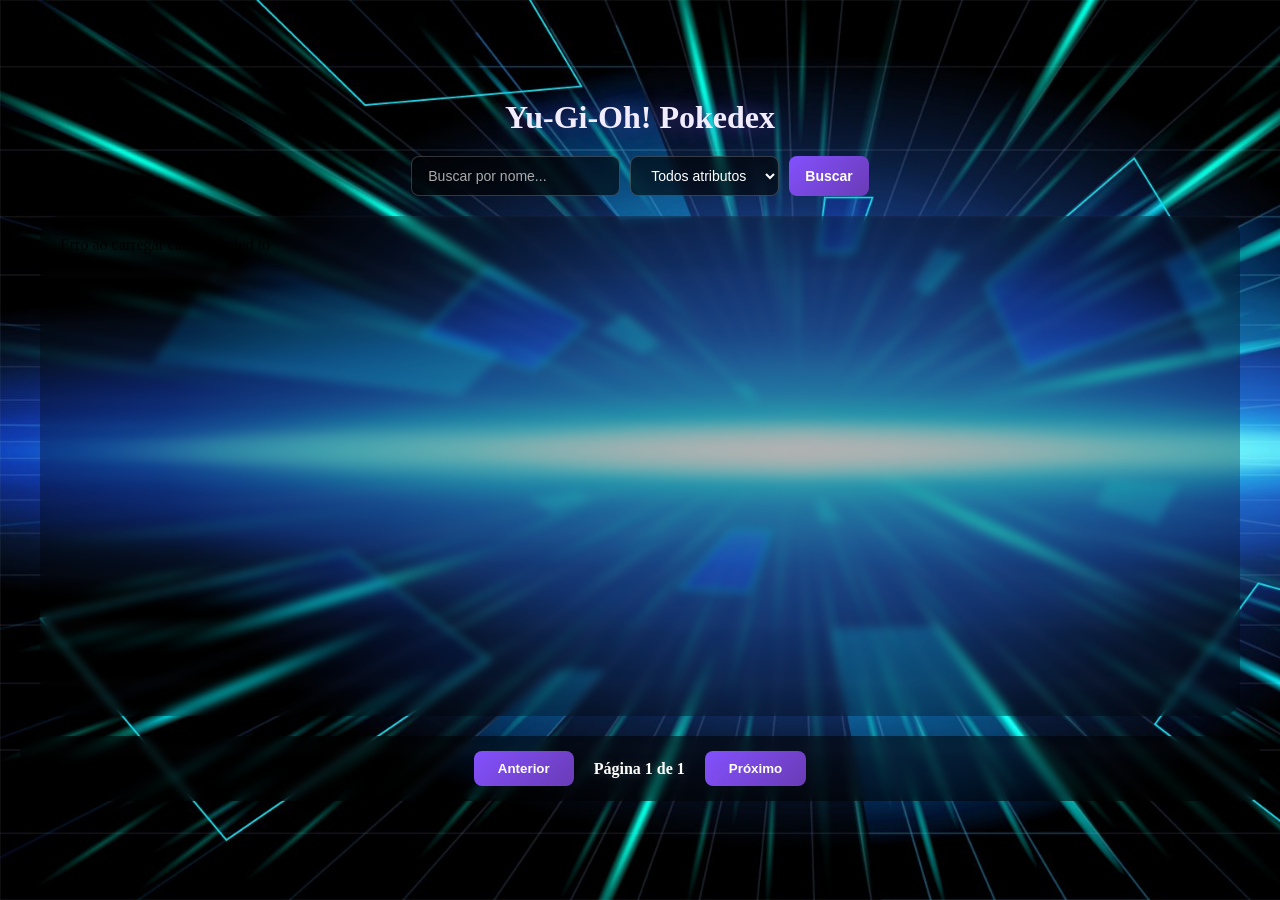
==== index.html @ 0d31d836 "New Project Ideas" ====
<!DOCTYPE html>
<html lang="pt-BR">
<head>
  <meta charset="UTF-8" />
  <meta name="viewport" content="width=device-width, initial-scale=1.0" />
  <title>Yu-Gi-Oh! Pokedex</title>
  
  <!-- CSS -->
  <link rel="stylesheet" href="src/css/reset.css" />
  <link rel="stylesheet" href="src/css/fontes.css" />
  <link rel="stylesheet" href="src/css/estilos.css" />
  <link rel="stylesheet" href="src/css/responsivo.css" />
</head>
<body>
  <header class="cabecalho">
    <h1 class="titulo">Yu-Gi-Oh! Pokedex</h1>
  </header>
  
  <main>
    <!-- Barra de pesquisa -->
    <div id="filtros">
      <input type="text" id="input-nome" placeholder="Buscar por nome..." />
      <select id="filtro-atributo">
        <option value="">Todos atributos</option>
        <option value="DARK">Trevas</option>
        <option value="LIGHT">Luz</option>
        <option value="FIRE">Fogo</option>
        <option value="WATER">Água</option>
        <option value="EARTH">Terra</option>
        <option value="WIND">Vento</option>
        <option value="DIVINE">Divino</option>
      </select>
      <button id="btn-buscar">Buscar</button>
    </div>

    <!-- Container das cartas -->
    <ul class="lista-personagens" id="lista-cartas"></ul>

    <!-- Controles de paginação -->
    <div id="paginacao">
      <button id="btn-anterior">Anterior</button>
      <span id="contador-pagina">Página 1 de 1</span>
      <button id="btn-proximo">Próximo</button>
    </div>
  </main>

  <!-- Script principal - agora na raiz -->
  <script type="module" src="main.js"></script>
</body>
</html>
---- src/css/fontes.css ----
@font-face{
    font-family: 'ygo' ;
    src: url(../fontes/fonte-yu-gi-oh.otf);
}
---- src/css/estilos.css ----
/* ===== RESET E BASE ===== */
* {
  margin: 0;
  padding: 0;
  box-sizing: border-box;
}

body {
  font-family: 'Yugioh', serif;
  background-image: url(../imagens/imagens/fundo-site.jpg);
  background-repeat: no-repeat;
  background-size: cover;
  background-attachment: fixed;
  display: flex;
  justify-content: center;
  flex-direction: column;
  min-height: 100vh;
  gap: 20px;
  padding: 20px;
}

.cabecalho {
  display: flex;
  justify-content: center;
}

.cabecalho .titulo {
  color: #f1ecff;
  font-size: 2rem;
  text-shadow: 0 0 20px rgba(131, 81, 254, 0.5);
}

/* ===== FILTROS ===== */
#filtros {
  display: flex;
  gap: 10px;
  justify-content: center;
  flex-wrap: wrap;
  margin-bottom: 20px;
}

#filtros input,
#filtros select,
#filtros button {
  padding: 10px 16px;
  border-radius: 8px;
  border: 1px solid rgba(255, 255, 255, 0.2);
  background: rgba(0, 0, 0, 0.6);
  color: #fff;
  font-size: 14px;
  backdrop-filter: blur(4px);
  transition: all 0.3s;
}

#filtros input::placeholder {
  color: #aaa;
}

#filtros input:focus,
#filtros select:focus {
  outline: none;
  border-color: #8351fe;
  box-shadow: 0 0 20px rgba(131, 81, 254, 0.3);
}

#filtros button {
  background: linear-gradient(135deg, #8351fe, #6a3bb5);
  border: none;
  cursor: pointer;
  font-weight: bold;
}

#filtros button:hover {
  transform: translateY(-2px);
  box-shadow: 0 5px 20px rgba(131, 81, 254, 0.4);
}

/* ===== LISTA DE CARTAS (GRID) ===== */
.lista-personagens {
  display: grid;
  grid-template-columns: repeat(auto-fill, minmax(200px, 1fr));
  gap: 25px;
  width: 100%;
  max-width: 1200px;
  min-height: 500px;
  padding: 20px;
  list-style: none;
  margin: 0 auto;
  background: rgba(0, 0, 0, 0.3);
  border-radius: 20px;
  backdrop-filter: blur(4px);
}

/* ===== NOVO ESTILO PARA CARTAS (SEM FLIP) ===== */

.cartao {
  width: 100%;
  aspect-ratio: 2 / 3;
  border-radius: 12px;
  overflow: hidden;
  cursor: pointer;
  transition: transform 0.3s ease, box-shadow 0.3s ease;
  position: relative;
  border: 2px solid rgba(255, 215, 0, 0.15);
  box-shadow: 0 8px 25px rgba(0, 0, 0, 0.5);
}

.cartao:hover {
  transform: translateY(-8px) scale(1.02);
  box-shadow: 0 12px 40px rgba(0, 0, 0, 0.7);
  border-color: rgba(255, 215, 0, 0.4);
}

/* Container da carta */
.carta-container {
  width: 100%;
  height: 100%;
  display: flex;
  flex-direction: column;
  background-size: cover;
  background-position: center;
  background-blend-mode: overlay;
  padding: 10px;
  position: relative;
}

/* Wrapper da imagem para centralizar */
.carta-imagem-wrapper {
  flex: 1;
  display: flex;
  align-items: center;
  justify-content: center;
  position: relative;
}

.carta-imagem {
  width: 100%;
  max-height: 100%;
  object-fit: contain;
  filter: drop-shadow(0 4px 12px rgba(0, 0, 0, 0.6));
  transition: transform 0.3s ease;
}

.cartao:hover .carta-imagem {
  transform: scale(1.05);
}

/* Nível (estrelas) – canto superior direito */
.carta-nivel {
  position: absolute;
  top: 5px;
  right: 8px;
  font-size: 14px;
  color: #ffd700;
  text-shadow: 0 0 15px rgba(255, 215, 0, 0.6);
  letter-spacing: 2px;
  background: rgba(0, 0, 0, 0.4);
  padding: 2px 8px;
  border-radius: 12px;
  backdrop-filter: blur(2px);
}

/* ATK/DEF na parte inferior */
.carta-ataque-defesa {
  display: flex;
  justify-content: space-between;
  padding: 6px 12px;
  background: rgba(0, 0, 0, 0.5);
  backdrop-filter: blur(4px);
  border-radius: 6px;
  margin-top: 6px;
  color: #ffd700;
  font-size: 12px;
  font-weight: bold;
  border: 1px solid rgba(255, 215, 0, 0.1);
}

.carta-ataque-defesa span {
  text-shadow: 0 0 10px rgba(255, 215, 0, 0.2);
}

/* ===== FUNDOS POR ATRIBUTO ===== */
.fundo-dark .carta-container {
  background: linear-gradient(145deg, rgba(26, 10, 46, 0.95), rgba(45, 27, 78, 0.95));
}
.fundo-light .carta-container {
  background: linear-gradient(145deg, rgba(245, 230, 211, 0.95), rgba(232, 213, 184, 0.95));
}
.fundo-fire .carta-container {
  background: linear-gradient(145deg, rgba(74, 26, 10, 0.95), rgba(139, 58, 31, 0.95));
}
.fundo-water .carta-container {
  background: linear-gradient(145deg, rgba(10, 26, 58, 0.95), rgba(26, 74, 122, 0.95));
}
.fundo-earth .carta-container {
  background: linear-gradient(145deg, rgba(42, 26, 10, 0.95), rgba(74, 58, 26, 0.95));
}
.fundo-wind .carta-container {
  background: linear-gradient(145deg, rgba(10, 42, 42, 0.95), rgba(26, 90, 90, 0.95));
}
.fundo-divine .carta-container {
  background: linear-gradient(145deg, rgba(58, 42, 10, 0.95), rgba(106, 90, 42, 0.95));
}
.fundo-padrao .carta-container {
  background: linear-gradient(145deg, rgba(26, 26, 46, 0.95), rgba(45, 45, 68, 0.95));
}

/* VERSO */
.flip-card-back {
  background: #1a0e0a;
  transform: rotateY(180deg);
  justify-content: center;
  align-items: center;
  padding: 15px;
  border-color: rgba(255, 215, 0, 0.4);
}

.verso-imagem {
  width: 100%;
  height: 100%;
  object-fit: cover;
  border-radius: 8px;
  border: 2px solid #c08057;
}

/* ===== CONTEÚDO DA CARTA (FRENTE) ===== */
.flip-card-front .nome {
  font-size: 11px;
  padding: 4px 6px;
  text-align: center;
  text-transform: uppercase;
  background: rgba(0, 0, 0, 0.6);
  color: #ffd700;
  border-radius: 4px;
  margin: 0;
  font-weight: bold;
  letter-spacing: 0.5px;
  text-shadow: 0 0 10px rgba(255, 215, 0, 0.3);
  border: 1px solid rgba(255, 215, 0, 0.2);
  white-space: nowrap;
  overflow: hidden;
  text-overflow: ellipsis;
}

.flip-card-front .nivel-carta {
  display: flex;
  justify-content: flex-end;
  gap: 2px;
  margin-right: 5px;
}

.flip-card-front .estrela {
  color: #ffd700;
  font-size: 12px;
  text-shadow: 0 0 10px rgba(255, 215, 0, 0.5);
}

.flip-card-front .imagem-carta {
  width: 100%;
  max-height: 140px;
  object-fit: contain;
  align-self: center;
  filter: drop-shadow(0 4px 8px rgba(0,0,0,0.6));
  transition: transform 0.3s;
}

.cartao:hover .imagem-carta {
  transform: scale(1.03);
}

.flip-card-front .informacoes {
  background: rgba(0, 0, 0, 0.7);
  border-radius: 6px;
  padding: 6px 8px;
  flex: 1;
  display: flex;
  flex-direction: column;
  gap: 2px;
  border: 1px solid rgba(255, 215, 0, 0.1);
}

.flip-card-front .descricao {
  font-size: 10px;
  color: #ddd;
  line-height: 1.3;
  max-height: 45px;
  overflow-y: auto;
  margin: 0;
  flex: 1;
}

.flip-card-front .descricao::-webkit-scrollbar {
  width: 3px;
}
.flip-card-front .descricao::-webkit-scrollbar-thumb {
  background: #ffd700;
  border-radius: 10px;
}

.flip-card-front .informacoes-ataque {
  display: flex;
  justify-content: flex-end;
  gap: 8px;
  font-size: 10px;
  color: #ffd700;
  border-top: 1px solid rgba(255, 215, 0, 0.2);
  padding-top: 4px;
}

.flip-card-front .informacoes-ataque span {
  font-weight: bold;
}

/* ===== PAGINAÇÃO ===== */
#paginacao {
  display: flex;
  justify-content: center;
  align-items: center;
  gap: 20px;
  margin-top: 20px;
  padding: 15px;
  background: rgba(0, 0, 0, 0.5);
  border-radius: 12px;
  backdrop-filter: blur(4px);
}

#paginacao button {
  padding: 10px 24px;
  background: linear-gradient(135deg, #8351fe, #6a3bb5);
  color: white;
  border: none;
  border-radius: 8px;
  cursor: pointer;
  font-weight: bold;
  transition: all 0.3s;
}

#paginacao button:hover {
  transform: translateY(-2px);
  box-shadow: 0 5px 20px rgba(131, 81, 254, 0.4);
}

#paginacao button:disabled {
  opacity: 0.4;
  cursor: not-allowed;
  transform: none;
}

#contador-pagina {
  color: #fff;
  font-size: 16px;
  font-weight: bold;
  text-shadow: 0 0 10px rgba(255, 255, 255, 0.2);
}

/* ===== MODAL ===== */
.modal-overlay {
  position: fixed;
  top: 0;
  left: 0;
  width: 100%;
  height: 100%;
  background: rgba(0, 0, 0, 0.85);
  display: none;
  justify-content: center;
  align-items: center;
  z-index: 1000;
  backdrop-filter: blur(10px);
  animation: fadeIn 0.3s ease;
}

@keyframes fadeIn {
  from { opacity: 0; }
  to { opacity: 1; }
}

.modal-container {
  background: linear-gradient(145deg, #1a1a2e, #16213e);
  border-radius: 20px;
  max-width: 800px;
  width: 92%;
  max-height: 90vh;
  overflow-y: auto;
  padding: 30px;
  position: relative;
  border: 2px solid rgba(255, 215, 0, 0.3);
  box-shadow: 0 20px 60px rgba(0, 0, 0, 0.9);
  animation: slideUp 0.4s ease;
  --modal-cor: #2d2d2d;
}

@keyframes slideUp {
  from {
    opacity: 0;
    transform: translateY(50px) scale(0.95);
  }
  to {
    opacity: 1;
    transform: translateY(0) scale(1);
  }
}

.modal-fechar {
  position: absolute;
  top: 15px;
  right: 20px;
  background: rgba(255, 255, 255, 0.1);
  border: none;
  color: white;
  font-size: 28px;
  cursor: pointer;
  width: 40px;
  height: 40px;
  border-radius: 50%;
  transition: all 0.3s;
  z-index: 10;
  display: flex;
  align-items: center;
  justify-content: center;
}

.modal-fechar:hover {
  background: rgba(255, 0, 0, 0.3);
  transform: rotate(90deg);
}

.modal-conteudo {
  display: flex;
  gap: 30px;
  align-items: flex-start;
}

.modal-imagem-container {
  flex: 0 0 280px;
  border-radius: 15px;
  overflow: hidden;
  border: 3px solid rgba(255, 215, 0, 0.3);
  background: var(--modal-cor);
  box-shadow: 0 10px 30px rgba(0, 0, 0, 0.5);
}

.modal-imagem {
  width: 100%;
  height: auto;
  display: block;
  transition: transform 0.3s;
}

.modal-imagem:hover {
  transform: scale(1.05);
}

.modal-info {
  flex: 1;
  color: #e0e0e0;
}

.modal-nome {
  font-size: 28px;
  font-weight: bold;
  color: #ffd700;
  margin: 0 0 15px 0;
  text-shadow: 0 0 20px rgba(255, 215, 0, 0.2);
}

.modal-detalhes {
  display: grid;
  grid-template-columns: 1fr 1fr;
  gap: 8px 20px;
  background: rgba(255, 255, 255, 0.05);
  padding: 15px;
  border-radius: 10px;
  margin-bottom: 15px;
}

.modal-detalhes p {
  margin: 5px 0;
  font-size: 14px;
}

.modal-detalhes strong {
  color: #aaa;
  font-weight: 600;
}

.modal-detalhes span {
  color: #fff;
  font-weight: 500;
}

.modal-descricao {
  background: rgba(255, 255, 255, 0.03);
  padding: 15px;
  border-radius: 10px;
  margin-bottom: 15px;
  border-left: 3px solid #ffd700;
}

.modal-descricao h3 {
  color: #ffd700;
  margin: 0 0 8px 0;
  font-size: 16px;
}

.modal-texto-descricao {
  color: #ccc;
  line-height: 1.6;
  font-size: 14px;
  margin: 0;
}

.modal-acoes {
  display: flex;
  gap: 10px;
  flex-wrap: wrap;
}

.modal-acoes button {
  padding: 10px 20px;
  border: none;
  border-radius: 8px;
  cursor: pointer;
  font-size: 14px;
  font-weight: 600;
  transition: all 0.3s;
  flex: 1;
  min-width: 120px;
}

.modal-favoritar {
  background: linear-gradient(135deg, #ff6b6b, #ee5a24);
  color: white;
}

.modal-favoritar:hover {
  transform: translateY(-2px);
  box-shadow: 0 5px 20px rgba(238, 90, 36, 0.4);
}

.modal-adicionar-deck {
  background: linear-gradient(135deg, #6c5ce7, #341f97);
  color: white;
}

.modal-adicionar-deck:hover {
  transform: translateY(-2px);
  box-shadow: 0 5px 20px rgba(108, 92, 231, 0.4);
}

/* ===== SCROLLBAR ===== */
::-webkit-scrollbar {
  width: 8px;
}

::-webkit-scrollbar-track {
  background: rgba(255, 255, 255, 0.05);
  border-radius: 10px;
}

::-webkit-scrollbar-thumb {
  background: #c08057;
  border-radius: 10px;
}

::-webkit-scrollbar-thumb:hover {
  background: #a06740;
}

/* ===== RESPONSIVIDADE ===== */
@media (max-width: 768px) {
  .lista-personagens {
    grid-template-columns: repeat(auto-fill, minmax(150px, 1fr));
    gap: 15px;
    padding: 10px;
  }

  .flip-card-front .nome {
    font-size: 10px;
  }

  .flip-card-front .imagem-carta {
    max-height: 100px;
  }

  .flip-card-front .descricao {
    font-size: 9px;
    max-height: 35px;
  }

  .modal-conteudo {
    flex-direction: column;
    align-items: center;
  }

  .modal-imagem-container {
    flex: 0 0 auto;
    max-width: 200px;
  }

  .modal-nome {
    font-size: 22px;
    text-align: center;
  }

  .modal-detalhes {
    grid-template-columns: 1fr;
  }

  .modal-acoes {
    flex-direction: column;
  }

  #filtros {
    gap: 5px;
  }

  #filtros input,
  #filtros select,
  #filtros button {
    font-size: 12px;
    padding: 8px 12px;
  }
}

@media (max-width: 480px) {
  .lista-personagens {
    grid-template-columns: repeat(auto-fill, minmax(120px, 1fr));
    gap: 10px;
  }

  .flip-card-front .nome {
    font-size: 8px;
  }

  .flip-card-front .imagem-carta {
    max-height: 70px;
  }

  .flip-card-front .descricao {
    font-size: 8px;
    max-height: 30px;
  }

  .flip-card-front .informacoes-ataque {
    font-size: 8px;
  }

  .modal-container {
    padding: 15px;
  }
}
---- src/css/responsivo.css ----
@media(max-width: 768px) {
    body{
      background-position: center;
      padding: 0 15px;
    }

    .slider{
        gap: 10px;
    }
    
    }

    @media(max-width: 496px) {
        .lista-personagens {
            width: 250px;
        }

        .imagem-carta {
         width: 100px;
        }

        .slider {
            position: relative;
        }

        .btn-seta {
          position: absolute;
          bottom: -13%;
        }

        #btn-avancar {
            right: 20%;
        }

        #btn-voltar {
            left: 20%;
        }

        @media(max-width: 768px) {
            body{
             justify-content: start;
             padding-top: 10px;
             gap: 10px;
            }
    }

    .cabecalho {
        font-size: 12px;
    }

}
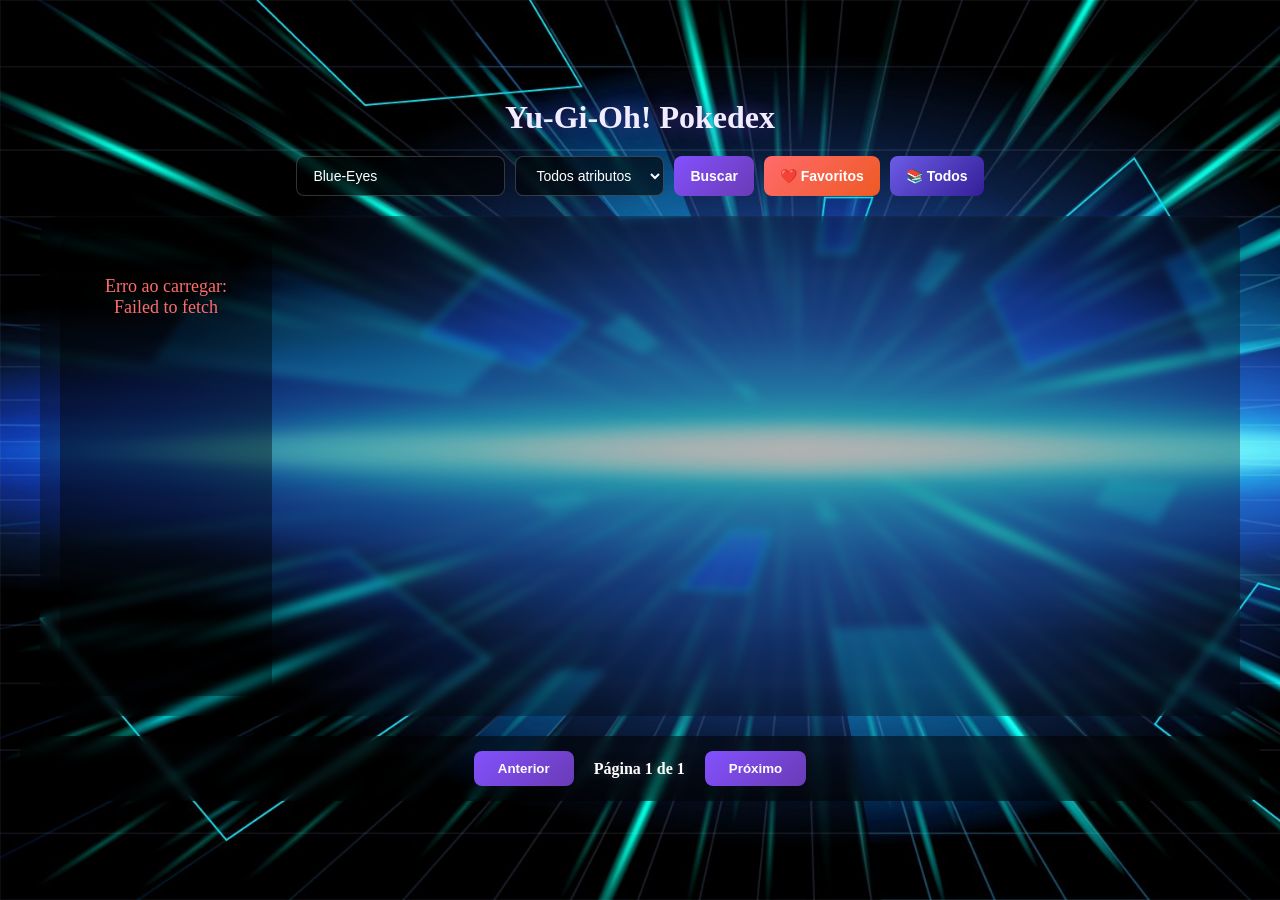
==== commit aa294078: "API fixes" ====
--- a/index.html
+++ b/index.html
@@ -31,6 +31,8 @@
         <option value="DIVINE">Divino</option>
       </select>
       <button id="btn-buscar">Buscar</button>
+      <button id="btn-favoritos">❤️ Favoritos</button>
+      <button id="btn-todos">📚 Todos</button>
     </div>
 
     <!-- Container das cartas -->
@@ -44,7 +46,7 @@
     </div>
   </main>
 
-  <!-- Script principal - agora na raiz -->
+  <!-- Script principal -->
   <script type="module" src="main.js"></script>
 </body>
 </html>
--- a/src/css/estilos.css
+++ b/src/css/estilos.css
@@ -648,4 +648,93 @@
   .modal-container {
     padding: 15px;
   }
+}
+/* Ícone de coração na carta */
+.carta-favorito-icone {
+  position: absolute;
+  top: 8px;
+  left: 8px;
+  font-size: 20px;
+  z-index: 2;
+  text-shadow: 0 0 15px rgba(255, 0, 0, 0.6);
+  filter: drop-shadow(0 2px 4px rgba(0,0,0,0.5));
+  animation: pulse 1.5s infinite;
+}
+
+@keyframes pulse {
+  0%, 100% { transform: scale(1); }
+  50% { transform: scale(1.1); }
+}
+
+/* Botões de favoritos/todos */
+#btn-favoritos {
+  background: linear-gradient(135deg, #ff6b6b, #ee5a24) !important;
+}
+#btn-favoritos:hover {
+  box-shadow: 0 5px 20px rgba(238, 90, 36, 0.5) !important;
+}
+#btn-todos {
+  background: linear-gradient(135deg, #6c5ce7, #341f97) !important;
+}
+#btn-todos:hover {
+  box-shadow: 0 5px 20px rgba(108, 92, 231, 0.5) !important;
+}
+
+/* Mensagem sem resultados */
+.sem-resultados {
+  color: #fff;
+  font-size: 18px;
+  text-align: center;
+  padding: 40px;
+  width: 100%;
+  background: rgba(0,0,0,0.4);
+  border-radius: 12px;
+}
+
+/* Estilo para carregamento */
+.carregando {
+  color: #fff;
+  font-size: 18px;
+  text-align: center;
+  padding: 40px;
+  width: 100%;
+  background: rgba(0,0,0,0.4);
+  border-radius: 12px;
+  animation: pulsar 1s infinite alternate;
+}
+
+@keyframes pulsar {
+  0% { opacity: 0.6; }
+  100% { opacity: 1; }
+}
+
+/* Loading */
+.loading {
+  color: #fff;
+  font-size: 20px;
+  text-align: center;
+  padding: 40px;
+  width: 100%;
+  background: rgba(0,0,0,0.5);
+  border-radius: 12px;
+  animation: pulse 1.5s infinite;
+}
+
+@keyframes pulse {
+  0%, 100% { opacity: 1; }
+  50% { opacity: 0.5; }
+}
+
+/* Mensagens */
+.sem-resultados, .erro {
+  color: #fff;
+  font-size: 18px;
+  text-align: center;
+  padding: 40px;
+  width: 100%;
+  background: rgba(0,0,0,0.4);
+  border-radius: 12px;
+}
+.erro {
+  color: #ff6b6b;
 }
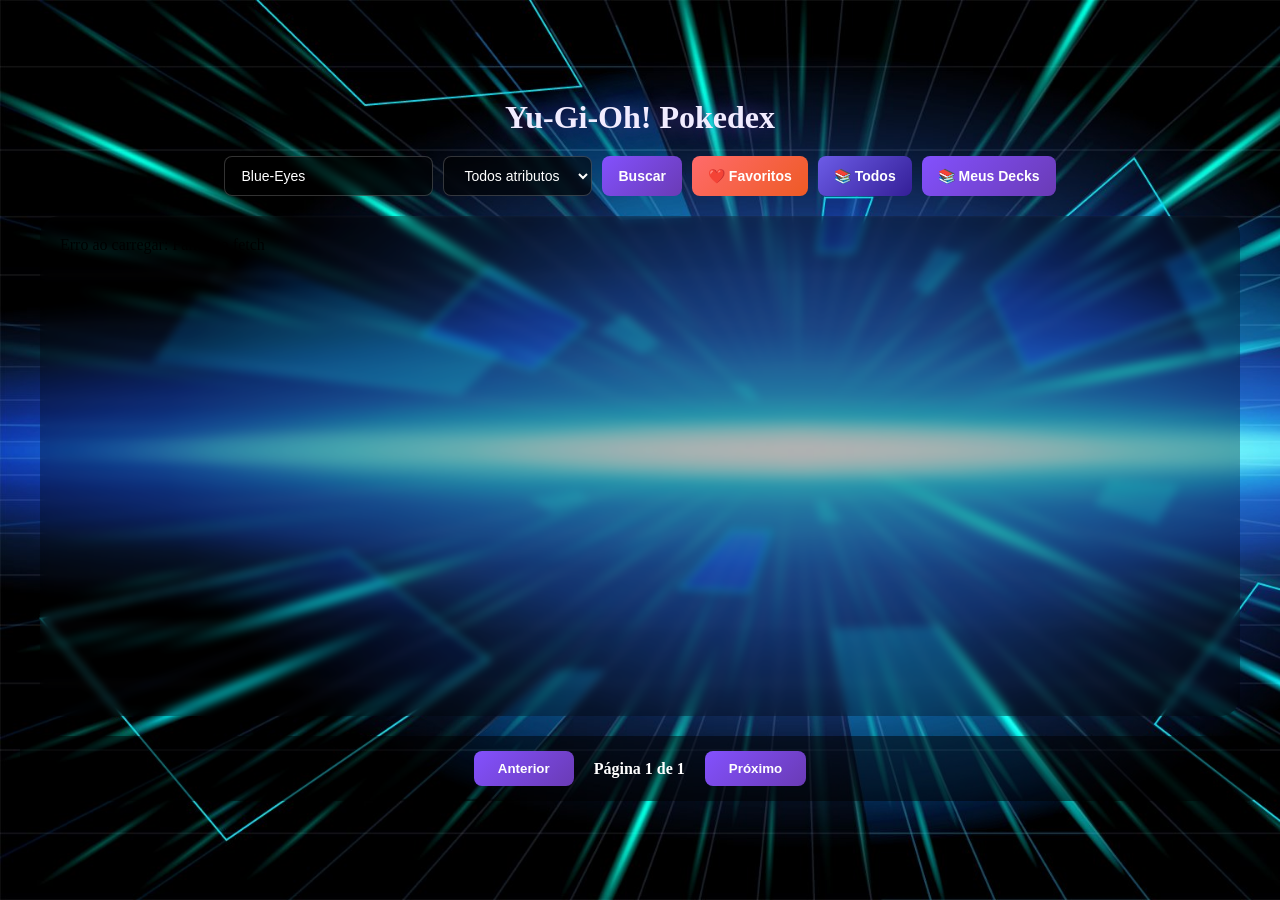
==== commit 63ed5f13: "Deck List WIP" ====
--- a/index.html
+++ b/index.html
@@ -33,6 +33,7 @@
       <button id="btn-buscar">Buscar</button>
       <button id="btn-favoritos">❤️ Favoritos</button>
       <button id="btn-todos">📚 Todos</button>
+      <button id="btn-decks">📚 Meus Decks</button>
     </div>
 
     <!-- Container das cartas -->
--- a/src/css/estilos.css
+++ b/src/css/estilos.css
@@ -23,11 +23,10 @@
   display: flex;
   justify-content: center;
 }
-
 .cabecalho .titulo {
   color: #f1ecff;
   font-size: 2rem;
-  text-shadow: 0 0 20px rgba(131, 81, 254, 0.5);
+  text-shadow: 0 0 20px rgba(131,81,254,0.5);
 }
 
 /* ===== FILTROS ===== */
@@ -38,44 +37,29 @@
   flex-wrap: wrap;
   margin-bottom: 20px;
 }
-
 #filtros input,
 #filtros select,
 #filtros button {
   padding: 10px 16px;
   border-radius: 8px;
-  border: 1px solid rgba(255, 255, 255, 0.2);
-  background: rgba(0, 0, 0, 0.6);
+  border: 1px solid rgba(255,255,255,0.2);
+  background: rgba(0,0,0,0.6);
   color: #fff;
   font-size: 14px;
   backdrop-filter: blur(4px);
-  transition: all 0.3s;
-}
-
-#filtros input::placeholder {
-  color: #aaa;
-}
-
-#filtros input:focus,
-#filtros select:focus {
-  outline: none;
-  border-color: #8351fe;
-  box-shadow: 0 0 20px rgba(131, 81, 254, 0.3);
-}
-
+}
 #filtros button {
   background: linear-gradient(135deg, #8351fe, #6a3bb5);
   border: none;
   cursor: pointer;
   font-weight: bold;
 }
-
 #filtros button:hover {
   transform: translateY(-2px);
-  box-shadow: 0 5px 20px rgba(131, 81, 254, 0.4);
-}
-
-/* ===== LISTA DE CARTAS (GRID) ===== */
+  box-shadow: 0 5px 20px rgba(131,81,254,0.4);
+}
+
+/* ===== LISTA PRINCIPAL (GRID) ===== */
 .lista-personagens {
   display: grid;
   grid-template-columns: repeat(auto-fill, minmax(200px, 1fr));
@@ -86,13 +70,12 @@
   padding: 20px;
   list-style: none;
   margin: 0 auto;
-  background: rgba(0, 0, 0, 0.3);
+  background: rgba(0,0,0,0.3);
   border-radius: 20px;
   backdrop-filter: blur(4px);
 }
 
-/* ===== NOVO ESTILO PARA CARTAS (SEM FLIP) ===== */
-
+/* ===== CADA CARTA ===== */
 .cartao {
   width: 100%;
   aspect-ratio: 2 / 3;
@@ -101,17 +84,15 @@
   cursor: pointer;
   transition: transform 0.3s ease, box-shadow 0.3s ease;
   position: relative;
-  border: 2px solid rgba(255, 215, 0, 0.15);
-  box-shadow: 0 8px 25px rgba(0, 0, 0, 0.5);
-}
-
+  border: 2px solid rgba(255,215,0,0.15);
+  box-shadow: 0 8px 25px rgba(0,0,0,0.5);
+}
 .cartao:hover {
   transform: translateY(-8px) scale(1.02);
-  box-shadow: 0 12px 40px rgba(0, 0, 0, 0.7);
-  border-color: rgba(255, 215, 0, 0.4);
-}
-
-/* Container da carta */
+  box-shadow: 0 12px 40px rgba(0,0,0,0.7);
+  border-color: rgba(255,215,0,0.4);
+}
+
 .carta-container {
   width: 100%;
   height: 100%;
@@ -124,7 +105,6 @@
   position: relative;
 }
 
-/* Wrapper da imagem para centralizar */
 .carta-imagem-wrapper {
   flex: 1;
   display: flex;
@@ -137,179 +117,60 @@
   width: 100%;
   max-height: 100%;
   object-fit: contain;
-  filter: drop-shadow(0 4px 12px rgba(0, 0, 0, 0.6));
+  filter: drop-shadow(0 4px 12px rgba(0,0,0,0.6));
   transition: transform 0.3s ease;
 }
-
 .cartao:hover .carta-imagem {
   transform: scale(1.05);
 }
 
-/* Nível (estrelas) – canto superior direito */
 .carta-nivel {
   position: absolute;
   top: 5px;
   right: 8px;
   font-size: 14px;
   color: #ffd700;
-  text-shadow: 0 0 15px rgba(255, 215, 0, 0.6);
-  letter-spacing: 2px;
-  background: rgba(0, 0, 0, 0.4);
+  text-shadow: 0 0 15px rgba(255,215,0,0.6);
+  background: rgba(0,0,0,0.4);
   padding: 2px 8px;
   border-radius: 12px;
-  backdrop-filter: blur(2px);
-}
-
-/* ATK/DEF na parte inferior */
+}
+
 .carta-ataque-defesa {
   display: flex;
   justify-content: space-between;
   padding: 6px 12px;
-  background: rgba(0, 0, 0, 0.5);
+  background: rgba(0,0,0,0.5);
   backdrop-filter: blur(4px);
   border-radius: 6px;
   margin-top: 6px;
   color: #ffd700;
   font-size: 12px;
   font-weight: bold;
-  border: 1px solid rgba(255, 215, 0, 0.1);
-}
-
-.carta-ataque-defesa span {
-  text-shadow: 0 0 10px rgba(255, 215, 0, 0.2);
+  border: 1px solid rgba(255,215,0,0.1);
 }
 
 /* ===== FUNDOS POR ATRIBUTO ===== */
-.fundo-dark .carta-container {
-  background: linear-gradient(145deg, rgba(26, 10, 46, 0.95), rgba(45, 27, 78, 0.95));
-}
-.fundo-light .carta-container {
-  background: linear-gradient(145deg, rgba(245, 230, 211, 0.95), rgba(232, 213, 184, 0.95));
-}
-.fundo-fire .carta-container {
-  background: linear-gradient(145deg, rgba(74, 26, 10, 0.95), rgba(139, 58, 31, 0.95));
-}
-.fundo-water .carta-container {
-  background: linear-gradient(145deg, rgba(10, 26, 58, 0.95), rgba(26, 74, 122, 0.95));
-}
-.fundo-earth .carta-container {
-  background: linear-gradient(145deg, rgba(42, 26, 10, 0.95), rgba(74, 58, 26, 0.95));
-}
-.fundo-wind .carta-container {
-  background: linear-gradient(145deg, rgba(10, 42, 42, 0.95), rgba(26, 90, 90, 0.95));
-}
-.fundo-divine .carta-container {
-  background: linear-gradient(145deg, rgba(58, 42, 10, 0.95), rgba(106, 90, 42, 0.95));
-}
-.fundo-padrao .carta-container {
-  background: linear-gradient(145deg, rgba(26, 26, 46, 0.95), rgba(45, 45, 68, 0.95));
-}
-
-/* VERSO */
-.flip-card-back {
-  background: #1a0e0a;
-  transform: rotateY(180deg);
-  justify-content: center;
-  align-items: center;
-  padding: 15px;
-  border-color: rgba(255, 215, 0, 0.4);
-}
-
-.verso-imagem {
-  width: 100%;
-  height: 100%;
-  object-fit: cover;
-  border-radius: 8px;
-  border: 2px solid #c08057;
-}
-
-/* ===== CONTEÚDO DA CARTA (FRENTE) ===== */
-.flip-card-front .nome {
-  font-size: 11px;
-  padding: 4px 6px;
-  text-align: center;
-  text-transform: uppercase;
-  background: rgba(0, 0, 0, 0.6);
-  color: #ffd700;
-  border-radius: 4px;
-  margin: 0;
-  font-weight: bold;
-  letter-spacing: 0.5px;
-  text-shadow: 0 0 10px rgba(255, 215, 0, 0.3);
-  border: 1px solid rgba(255, 215, 0, 0.2);
-  white-space: nowrap;
-  overflow: hidden;
-  text-overflow: ellipsis;
-}
-
-.flip-card-front .nivel-carta {
-  display: flex;
-  justify-content: flex-end;
-  gap: 2px;
-  margin-right: 5px;
-}
-
-.flip-card-front .estrela {
-  color: #ffd700;
-  font-size: 12px;
-  text-shadow: 0 0 10px rgba(255, 215, 0, 0.5);
-}
-
-.flip-card-front .imagem-carta {
-  width: 100%;
-  max-height: 140px;
-  object-fit: contain;
-  align-self: center;
-  filter: drop-shadow(0 4px 8px rgba(0,0,0,0.6));
-  transition: transform 0.3s;
-}
-
-.cartao:hover .imagem-carta {
-  transform: scale(1.03);
-}
-
-.flip-card-front .informacoes {
-  background: rgba(0, 0, 0, 0.7);
-  border-radius: 6px;
-  padding: 6px 8px;
-  flex: 1;
-  display: flex;
-  flex-direction: column;
-  gap: 2px;
-  border: 1px solid rgba(255, 215, 0, 0.1);
-}
-
-.flip-card-front .descricao {
-  font-size: 10px;
-  color: #ddd;
-  line-height: 1.3;
-  max-height: 45px;
-  overflow-y: auto;
-  margin: 0;
-  flex: 1;
-}
-
-.flip-card-front .descricao::-webkit-scrollbar {
-  width: 3px;
-}
-.flip-card-front .descricao::-webkit-scrollbar-thumb {
-  background: #ffd700;
-  border-radius: 10px;
-}
-
-.flip-card-front .informacoes-ataque {
-  display: flex;
-  justify-content: flex-end;
-  gap: 8px;
-  font-size: 10px;
-  color: #ffd700;
-  border-top: 1px solid rgba(255, 215, 0, 0.2);
-  padding-top: 4px;
-}
-
-.flip-card-front .informacoes-ataque span {
-  font-weight: bold;
-}
+.fundo-dark .carta-container { background: linear-gradient(145deg, rgba(26,10,46,0.95), rgba(45,27,78,0.95)); }
+.fundo-light .carta-container { background: linear-gradient(145deg, rgba(245,230,211,0.95), rgba(232,213,184,0.95)); }
+.fundo-fire .carta-container { background: linear-gradient(145deg, rgba(74,26,10,0.95), rgba(139,58,31,0.95)); }
+.fundo-water .carta-container { background: linear-gradient(145deg, rgba(10,26,58,0.95), rgba(26,74,122,0.95)); }
+.fundo-earth .carta-container { background: linear-gradient(145deg, rgba(42,26,10,0.95), rgba(74,58,26,0.95)); }
+.fundo-wind .carta-container { background: linear-gradient(145deg, rgba(10,42,42,0.95), rgba(26,90,90,0.95)); }
+.fundo-divine .carta-container { background: linear-gradient(145deg, rgba(58,42,10,0.95), rgba(106,90,42,0.95)); }
+.fundo-padrao .carta-container { background: linear-gradient(145deg, rgba(26,26,46,0.95), rgba(45,45,68,0.95)); }
+
+/* ===== FAVORITO ===== */
+.carta-favorito-icone {
+  position: absolute;
+  top: 8px;
+  left: 8px;
+  font-size: 20px;
+  z-index: 2;
+  text-shadow: 0 0 15px rgba(255,0,0,0.6);
+  animation: pulse 1.5s infinite;
+}
+@keyframes pulse { 0%,100%{transform:scale(1);} 50%{transform:scale(1.1);} }
 
 /* ===== PAGINAÇÃO ===== */
 #paginacao {
@@ -319,11 +180,9 @@
   gap: 20px;
   margin-top: 20px;
   padding: 15px;
-  background: rgba(0, 0, 0, 0.5);
-  border-radius: 12px;
-  backdrop-filter: blur(4px);
-}
-
+  background: rgba(0,0,0,0.5);
+  border-radius: 12px;
+}
 #paginacao button {
   padding: 10px 24px;
   background: linear-gradient(135deg, #8351fe, #6a3bb5);
@@ -332,48 +191,20 @@
   border-radius: 8px;
   cursor: pointer;
   font-weight: bold;
-  transition: all 0.3s;
-}
-
-#paginacao button:hover {
-  transform: translateY(-2px);
-  box-shadow: 0 5px 20px rgba(131, 81, 254, 0.4);
-}
-
-#paginacao button:disabled {
-  opacity: 0.4;
-  cursor: not-allowed;
-  transform: none;
-}
-
-#contador-pagina {
-  color: #fff;
-  font-size: 16px;
-  font-weight: bold;
-  text-shadow: 0 0 10px rgba(255, 255, 255, 0.2);
-}
-
-/* ===== MODAL ===== */
+}
+#contador-pagina { color: #fff; font-size: 16px; font-weight: bold; }
+
+/* ===== MODAL (apenas estrutura básica) ===== */
 .modal-overlay {
   position: fixed;
-  top: 0;
-  left: 0;
-  width: 100%;
-  height: 100%;
-  background: rgba(0, 0, 0, 0.85);
+  top: 0; left: 0; width: 100%; height: 100%;
+  background: rgba(0,0,0,0.85);
   display: none;
   justify-content: center;
   align-items: center;
   z-index: 1000;
   backdrop-filter: blur(10px);
-  animation: fadeIn 0.3s ease;
-}
-
-@keyframes fadeIn {
-  from { opacity: 0; }
-  to { opacity: 1; }
-}
-
+}
 .modal-container {
   background: linear-gradient(145deg, #1a1a2e, #16213e);
   border-radius: 20px;
@@ -383,358 +214,65 @@
   overflow-y: auto;
   padding: 30px;
   position: relative;
-  border: 2px solid rgba(255, 215, 0, 0.3);
-  box-shadow: 0 20px 60px rgba(0, 0, 0, 0.9);
-  animation: slideUp 0.4s ease;
-  --modal-cor: #2d2d2d;
-}
-
-@keyframes slideUp {
-  from {
-    opacity: 0;
-    transform: translateY(50px) scale(0.95);
-  }
-  to {
-    opacity: 1;
-    transform: translateY(0) scale(1);
-  }
-}
-
+  border: 2px solid rgba(255,215,0,0.3);
+}
 .modal-fechar {
-  position: absolute;
-  top: 15px;
-  right: 20px;
-  background: rgba(255, 255, 255, 0.1);
-  border: none;
-  color: white;
-  font-size: 28px;
-  cursor: pointer;
-  width: 40px;
-  height: 40px;
+  position: absolute; top: 15px; right: 20px;
+  background: rgba(255,255,255,0.1);
+  border: none; color: white; font-size: 28px;
+  cursor: pointer; width: 40px; height: 40px;
   border-radius: 50%;
-  transition: all 0.3s;
-  z-index: 10;
-  display: flex;
-  align-items: center;
-  justify-content: center;
-}
-
-.modal-fechar:hover {
-  background: rgba(255, 0, 0, 0.3);
-  transform: rotate(90deg);
-}
-
-.modal-conteudo {
-  display: flex;
-  gap: 30px;
-  align-items: flex-start;
-}
-
-.modal-imagem-container {
-  flex: 0 0 280px;
-  border-radius: 15px;
+}
+.modal-conteudo { display: flex; gap: 30px; }
+.modal-imagem-container { flex: 0 0 280px; border-radius: 15px; overflow: hidden; }
+.modal-imagem { width: 100%; height: auto; }
+.modal-info { flex: 1; color: #e0e0e0; }
+.modal-nome { font-size: 28px; font-weight: bold; color: #ffd700; margin: 0 0 15px 0; }
+.modal-detalhes { display: grid; grid-template-columns: 1fr 1fr; gap: 8px 20px; background: rgba(255,255,255,0.05); padding: 15px; border-radius: 10px; margin-bottom: 15px; }
+.modal-descricao { background: rgba(255,255,255,0.03); padding: 15px; border-radius: 10px; border-left: 3px solid #ffd700; }
+.modal-acoes { display: flex; gap: 10px; }
+.modal-acoes button { padding: 10px 20px; border: none; border-radius: 8px; cursor: pointer; font-weight: 600; flex: 1; }
+.modal-favoritar { background: linear-gradient(135deg, #ff6b6b, #ee5a24); color: white; }
+.modal-adicionar-deck { background: linear-gradient(135deg, #6c5ce7, #341f97); color: white; }
+
+/* ===== BOTÕES FAVORITOS E TODOS ===== */
+#btn-favoritos { background: linear-gradient(135deg, #ff6b6b, #ee5a24) !important; }
+#btn-todos { background: linear-gradient(135deg, #6c5ce7, #341f97) !important; }
+
+/* ===== DECK LAYOUT (somente o necessário) ===== */
+.deck-visualizacao-wrapper { display: flex; gap: 20px; width: 100%; padding: 20px; background: rgba(0,0,0,0.4); border-radius: 16px; }
+.deck-sidebar { flex: 0 0 280px; background: rgba(0,0,0,0.6); border-radius: 12px; padding: 16px; max-height: 600px; overflow-y: auto; }
+.deck-sidebar h3 { color: #ffd700; margin: 0 0 12px 0; }
+.deck-sidebar input, .deck-sidebar select { width: 100%; padding: 8px 12px; margin-bottom: 8px; border-radius: 6px; border: 1px solid rgba(255,255,255,0.15); background: rgba(0,0,0,0.5); color: #fff; }
+.deck-sidebar button { width: 100%; padding: 8px; background: linear-gradient(135deg, #8351fe, #6a3bb5); border: none; border-radius: 6px; color: white; font-weight: bold; cursor: pointer; }
+.deck-main-area { flex: 1; display: flex; flex-direction: column; }
+.deck-header { display: flex; justify-content: space-between; align-items: center; margin-bottom: 16px; }
+.deck-header h2 { color: #ffd700; margin: 0; font-size: 22px; }
+
+/* GRID DO DECK (5 colunas) */
+#deck-cartas-container {
+  display: grid;
+  grid-template-columns: repeat(5, 1fr);
+  gap: 16px;
+  padding: 16px;
+  background: rgba(0,0,0,0.15);
+  border-radius: 12px;
+  min-height: 400px;
+}
+#deck-cartas-container .cartao {
+  width: 100%;
+  aspect-ratio: 2 / 3;
+  background: rgba(0,0,0,0.4);
+  border: 2px solid rgba(255,215,0,0.15);
+  border-radius: 10px;
+  padding: 6px;
   overflow: hidden;
-  border: 3px solid rgba(255, 215, 0, 0.3);
-  background: var(--modal-cor);
-  box-shadow: 0 10px 30px rgba(0, 0, 0, 0.5);
-}
-
-.modal-imagem {
-  width: 100%;
-  height: auto;
-  display: block;
-  transition: transform 0.3s;
-}
-
-.modal-imagem:hover {
-  transform: scale(1.05);
-}
-
-.modal-info {
-  flex: 1;
-  color: #e0e0e0;
-}
-
-.modal-nome {
-  font-size: 28px;
-  font-weight: bold;
-  color: #ffd700;
-  margin: 0 0 15px 0;
-  text-shadow: 0 0 20px rgba(255, 215, 0, 0.2);
-}
-
-.modal-detalhes {
-  display: grid;
-  grid-template-columns: 1fr 1fr;
-  gap: 8px 20px;
-  background: rgba(255, 255, 255, 0.05);
-  padding: 15px;
-  border-radius: 10px;
-  margin-bottom: 15px;
-}
-
-.modal-detalhes p {
-  margin: 5px 0;
-  font-size: 14px;
-}
-
-.modal-detalhes strong {
-  color: #aaa;
-  font-weight: 600;
-}
-
-.modal-detalhes span {
-  color: #fff;
-  font-weight: 500;
-}
-
-.modal-descricao {
-  background: rgba(255, 255, 255, 0.03);
-  padding: 15px;
-  border-radius: 10px;
-  margin-bottom: 15px;
-  border-left: 3px solid #ffd700;
-}
-
-.modal-descricao h3 {
-  color: #ffd700;
-  margin: 0 0 8px 0;
-  font-size: 16px;
-}
-
-.modal-texto-descricao {
-  color: #ccc;
-  line-height: 1.6;
-  font-size: 14px;
-  margin: 0;
-}
-
-.modal-acoes {
-  display: flex;
-  gap: 10px;
-  flex-wrap: wrap;
-}
-
-.modal-acoes button {
-  padding: 10px 20px;
-  border: none;
-  border-radius: 8px;
-  cursor: pointer;
-  font-size: 14px;
-  font-weight: 600;
-  transition: all 0.3s;
-  flex: 1;
-  min-width: 120px;
-}
-
-.modal-favoritar {
-  background: linear-gradient(135deg, #ff6b6b, #ee5a24);
-  color: white;
-}
-
-.modal-favoritar:hover {
-  transform: translateY(-2px);
-  box-shadow: 0 5px 20px rgba(238, 90, 36, 0.4);
-}
-
-.modal-adicionar-deck {
-  background: linear-gradient(135deg, #6c5ce7, #341f97);
-  color: white;
-}
-
-.modal-adicionar-deck:hover {
-  transform: translateY(-2px);
-  box-shadow: 0 5px 20px rgba(108, 92, 231, 0.4);
-}
-
-/* ===== SCROLLBAR ===== */
-::-webkit-scrollbar {
-  width: 8px;
-}
-
-::-webkit-scrollbar-track {
-  background: rgba(255, 255, 255, 0.05);
-  border-radius: 10px;
-}
-
-::-webkit-scrollbar-thumb {
-  background: #c08057;
-  border-radius: 10px;
-}
-
-::-webkit-scrollbar-thumb:hover {
-  background: #a06740;
-}
-
-/* ===== RESPONSIVIDADE ===== */
-@media (max-width: 768px) {
-  .lista-personagens {
-    grid-template-columns: repeat(auto-fill, minmax(150px, 1fr));
-    gap: 15px;
-    padding: 10px;
-  }
-
-  .flip-card-front .nome {
-    font-size: 10px;
-  }
-
-  .flip-card-front .imagem-carta {
-    max-height: 100px;
-  }
-
-  .flip-card-front .descricao {
-    font-size: 9px;
-    max-height: 35px;
-  }
-
-  .modal-conteudo {
-    flex-direction: column;
-    align-items: center;
-  }
-
-  .modal-imagem-container {
-    flex: 0 0 auto;
-    max-width: 200px;
-  }
-
-  .modal-nome {
-    font-size: 22px;
-    text-align: center;
-  }
-
-  .modal-detalhes {
-    grid-template-columns: 1fr;
-  }
-
-  .modal-acoes {
-    flex-direction: column;
-  }
-
-  #filtros {
-    gap: 5px;
-  }
-
-  #filtros input,
-  #filtros select,
-  #filtros button {
-    font-size: 12px;
-    padding: 8px 12px;
-  }
-}
-
-@media (max-width: 480px) {
-  .lista-personagens {
-    grid-template-columns: repeat(auto-fill, minmax(120px, 1fr));
-    gap: 10px;
-  }
-
-  .flip-card-front .nome {
-    font-size: 8px;
-  }
-
-  .flip-card-front .imagem-carta {
-    max-height: 70px;
-  }
-
-  .flip-card-front .descricao {
-    font-size: 8px;
-    max-height: 30px;
-  }
-
-  .flip-card-front .informacoes-ataque {
-    font-size: 8px;
-  }
-
-  .modal-container {
-    padding: 15px;
-  }
-}
-/* Ícone de coração na carta */
-.carta-favorito-icone {
-  position: absolute;
-  top: 8px;
-  left: 8px;
-  font-size: 20px;
-  z-index: 2;
-  text-shadow: 0 0 15px rgba(255, 0, 0, 0.6);
-  filter: drop-shadow(0 2px 4px rgba(0,0,0,0.5));
-  animation: pulse 1.5s infinite;
-}
-
-@keyframes pulse {
-  0%, 100% { transform: scale(1); }
-  50% { transform: scale(1.1); }
-}
-
-/* Botões de favoritos/todos */
-#btn-favoritos {
-  background: linear-gradient(135deg, #ff6b6b, #ee5a24) !important;
-}
-#btn-favoritos:hover {
-  box-shadow: 0 5px 20px rgba(238, 90, 36, 0.5) !important;
-}
-#btn-todos {
-  background: linear-gradient(135deg, #6c5ce7, #341f97) !important;
-}
-#btn-todos:hover {
-  box-shadow: 0 5px 20px rgba(108, 92, 231, 0.5) !important;
-}
-
-/* Mensagem sem resultados */
-.sem-resultados {
-  color: #fff;
-  font-size: 18px;
-  text-align: center;
-  padding: 40px;
-  width: 100%;
-  background: rgba(0,0,0,0.4);
-  border-radius: 12px;
-}
-
-/* Estilo para carregamento */
-.carregando {
-  color: #fff;
-  font-size: 18px;
-  text-align: center;
-  padding: 40px;
-  width: 100%;
-  background: rgba(0,0,0,0.4);
-  border-radius: 12px;
-  animation: pulsar 1s infinite alternate;
-}
-
-@keyframes pulsar {
-  0% { opacity: 0.6; }
-  100% { opacity: 1; }
-}
-
-/* Loading */
-.loading {
-  color: #fff;
-  font-size: 20px;
-  text-align: center;
-  padding: 40px;
-  width: 100%;
-  background: rgba(0,0,0,0.5);
-  border-radius: 12px;
-  animation: pulse 1.5s infinite;
-}
-
-@keyframes pulse {
-  0%, 100% { opacity: 1; }
-  50% { opacity: 0.5; }
-}
-
-/* Mensagens */
-.sem-resultados, .erro {
-  color: #fff;
-  font-size: 18px;
-  text-align: center;
-  padding: 40px;
-  width: 100%;
-  background: rgba(0,0,0,0.4);
-  border-radius: 12px;
-}
-.erro {
-  color: #ff6b6b;
-}+}
+#deck-cartas-container .carta-container { height: 100%; display: flex; flex-direction: column; padding: 4px; }
+#deck-cartas-container .carta-imagem-wrapper { flex: 1; display: flex; align-items: center; justify-content: center; }
+#deck-cartas-container .carta-imagem { max-width: 100%; max-height: 100%; object-fit: contain; }
+#deck-cartas-container .carta-ataque-defesa { display: flex; justify-content: space-between; padding: 4px 8px; background: rgba(0,0,0,0.6); color: #ffd700; font-size: 11px; border-radius: 4px; margin-top: 4px; }
+#deck-cartas-container .deck-card-count { position: absolute; top: 4px; left: 4px; background: rgba(0,0,0,0.8); color: #ffd700; padding: 2px 8px; border-radius: 12px; font-size: 11px; font-weight: bold; z-index: 10; }
+#deck-cartas-container .btn-remover-carta-deck { position: absolute; bottom: 4px; right: 4px; background: rgba(255,0,0,0.7); color: white; border: none; border-radius: 50%; width: 24px; height: 24px; cursor: pointer; font-size: 14px; display: flex; align-items: center; justify-content: center; z-index: 10; }
+#deck-cartas-container .btn-remover-carta-deck:hover { background: red; }
+#deck-cartas-container .carta-nivel { position: absolute; top: 4px; right: 6px; font-size: 12px; color: #ffd700; background: rgba(0,0,0,0.4); padding: 1px 6px; border-radius: 10px; }
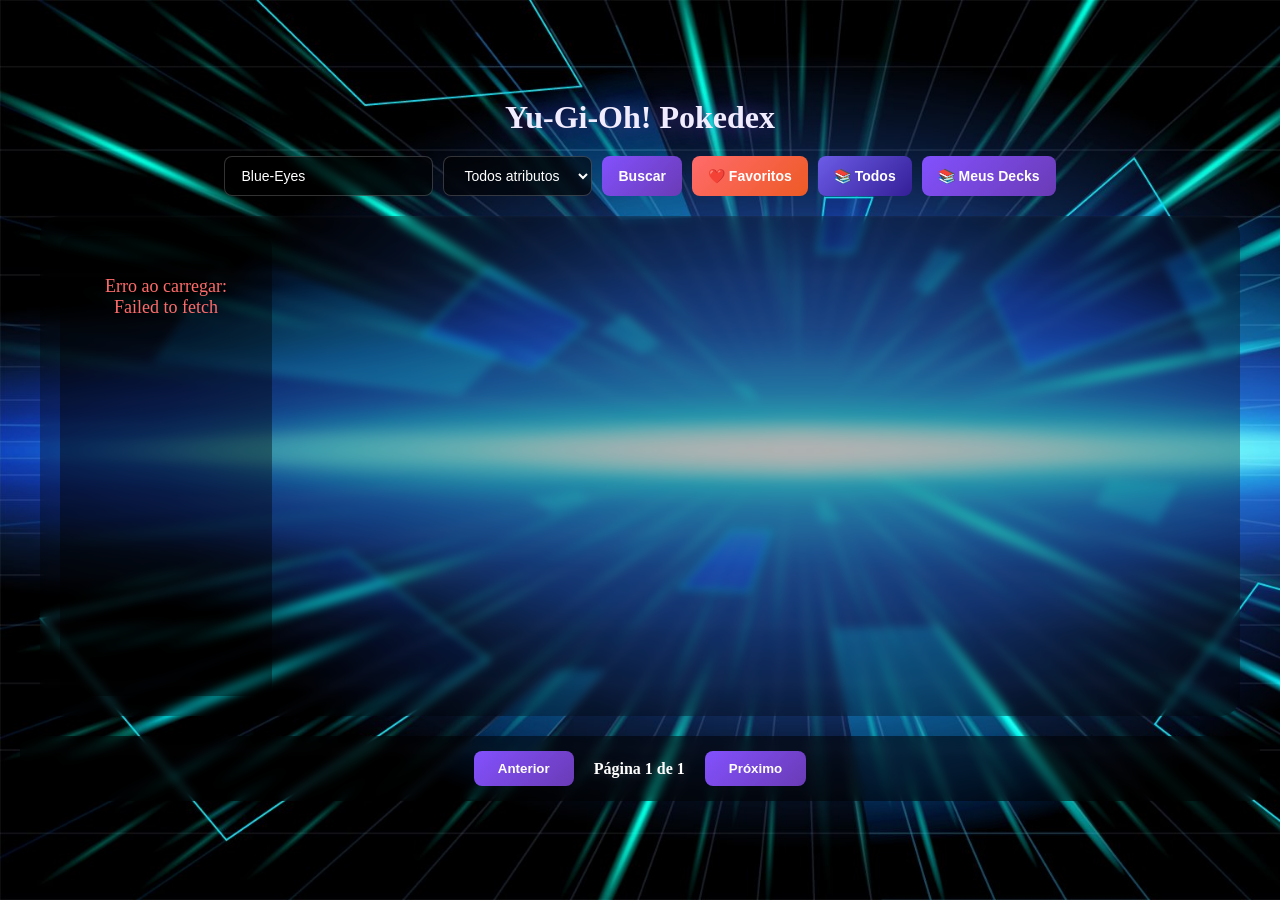
==== commit bf021c2c: "Deck Function" ====
--- a/index.html
+++ b/index.html
@@ -10,6 +10,7 @@
   <link rel="stylesheet" href="src/css/fontes.css" />
   <link rel="stylesheet" href="src/css/estilos.css" />
   <link rel="stylesheet" href="src/css/responsivo.css" />
+  <link rel="stylesheet" href="src/css/deck.css" />
 </head>
 <body>
   <header class="cabecalho">
--- a/src/css/estilos.css
+++ b/src/css/estilos.css
@@ -23,10 +23,11 @@
   display: flex;
   justify-content: center;
 }
+
 .cabecalho .titulo {
   color: #f1ecff;
   font-size: 2rem;
-  text-shadow: 0 0 20px rgba(131,81,254,0.5);
+  text-shadow: 0 0 20px rgba(131, 81, 254, 0.5);
 }
 
 /* ===== FILTROS ===== */
@@ -37,29 +38,44 @@
   flex-wrap: wrap;
   margin-bottom: 20px;
 }
+
 #filtros input,
 #filtros select,
 #filtros button {
   padding: 10px 16px;
   border-radius: 8px;
-  border: 1px solid rgba(255,255,255,0.2);
-  background: rgba(0,0,0,0.6);
+  border: 1px solid rgba(255, 255, 255, 0.2);
+  background: rgba(0, 0, 0, 0.6);
   color: #fff;
   font-size: 14px;
   backdrop-filter: blur(4px);
-}
+  transition: all 0.3s;
+}
+
+#filtros input::placeholder {
+  color: #aaa;
+}
+
+#filtros input:focus,
+#filtros select:focus {
+  outline: none;
+  border-color: #8351fe;
+  box-shadow: 0 0 20px rgba(131, 81, 254, 0.3);
+}
+
 #filtros button {
   background: linear-gradient(135deg, #8351fe, #6a3bb5);
   border: none;
   cursor: pointer;
   font-weight: bold;
 }
+
 #filtros button:hover {
   transform: translateY(-2px);
-  box-shadow: 0 5px 20px rgba(131,81,254,0.4);
-}
-
-/* ===== LISTA PRINCIPAL (GRID) ===== */
+  box-shadow: 0 5px 20px rgba(131, 81, 254, 0.4);
+}
+
+/* ===== LISTA DE CARTAS (GRID PRINCIPAL) ===== */
 .lista-personagens {
   display: grid;
   grid-template-columns: repeat(auto-fill, minmax(200px, 1fr));
@@ -70,12 +86,12 @@
   padding: 20px;
   list-style: none;
   margin: 0 auto;
-  background: rgba(0,0,0,0.3);
+  background: rgba(0, 0, 0, 0.3);
   border-radius: 20px;
   backdrop-filter: blur(4px);
 }
 
-/* ===== CADA CARTA ===== */
+/* ===== ESTILO DAS CARTAS (GERAL) ===== */
 .cartao {
   width: 100%;
   aspect-ratio: 2 / 3;
@@ -84,13 +100,14 @@
   cursor: pointer;
   transition: transform 0.3s ease, box-shadow 0.3s ease;
   position: relative;
-  border: 2px solid rgba(255,215,0,0.15);
-  box-shadow: 0 8px 25px rgba(0,0,0,0.5);
-}
+  border: 2px solid rgba(255, 215, 0, 0.15);
+  box-shadow: 0 8px 25px rgba(0, 0, 0, 0.5);
+}
+
 .cartao:hover {
   transform: translateY(-8px) scale(1.02);
-  box-shadow: 0 12px 40px rgba(0,0,0,0.7);
-  border-color: rgba(255,215,0,0.4);
+  box-shadow: 0 12px 40px rgba(0, 0, 0, 0.7);
+  border-color: rgba(255, 215, 0, 0.4);
 }
 
 .carta-container {
@@ -111,15 +128,17 @@
   align-items: center;
   justify-content: center;
   position: relative;
+  min-height: 0;
 }
 
 .carta-imagem {
   width: 100%;
   max-height: 100%;
   object-fit: contain;
-  filter: drop-shadow(0 4px 12px rgba(0,0,0,0.6));
+  filter: drop-shadow(0 4px 12px rgba(0, 0, 0, 0.6));
   transition: transform 0.3s ease;
 }
+
 .cartao:hover .carta-imagem {
   transform: scale(1.05);
 }
@@ -130,47 +149,58 @@
   right: 8px;
   font-size: 14px;
   color: #ffd700;
-  text-shadow: 0 0 15px rgba(255,215,0,0.6);
-  background: rgba(0,0,0,0.4);
+  text-shadow: 0 0 15px rgba(255, 215, 0, 0.6);
+  letter-spacing: 2px;
+  background: rgba(0, 0, 0, 0.4);
   padding: 2px 8px;
   border-radius: 12px;
+  backdrop-filter: blur(2px);
 }
 
 .carta-ataque-defesa {
   display: flex;
   justify-content: space-between;
   padding: 6px 12px;
-  background: rgba(0,0,0,0.5);
+  background: rgba(0, 0, 0, 0.5);
   backdrop-filter: blur(4px);
   border-radius: 6px;
   margin-top: 6px;
   color: #ffd700;
   font-size: 12px;
   font-weight: bold;
-  border: 1px solid rgba(255,215,0,0.1);
+  border: 1px solid rgba(255, 215, 0, 0.1);
+}
+
+.carta-ataque-defesa span {
+  text-shadow: 0 0 10px rgba(255, 215, 0, 0.2);
 }
 
 /* ===== FUNDOS POR ATRIBUTO ===== */
-.fundo-dark .carta-container { background: linear-gradient(145deg, rgba(26,10,46,0.95), rgba(45,27,78,0.95)); }
-.fundo-light .carta-container { background: linear-gradient(145deg, rgba(245,230,211,0.95), rgba(232,213,184,0.95)); }
-.fundo-fire .carta-container { background: linear-gradient(145deg, rgba(74,26,10,0.95), rgba(139,58,31,0.95)); }
-.fundo-water .carta-container { background: linear-gradient(145deg, rgba(10,26,58,0.95), rgba(26,74,122,0.95)); }
-.fundo-earth .carta-container { background: linear-gradient(145deg, rgba(42,26,10,0.95), rgba(74,58,26,0.95)); }
-.fundo-wind .carta-container { background: linear-gradient(145deg, rgba(10,42,42,0.95), rgba(26,90,90,0.95)); }
-.fundo-divine .carta-container { background: linear-gradient(145deg, rgba(58,42,10,0.95), rgba(106,90,42,0.95)); }
-.fundo-padrao .carta-container { background: linear-gradient(145deg, rgba(26,26,46,0.95), rgba(45,45,68,0.95)); }
-
-/* ===== FAVORITO ===== */
+.fundo-dark .carta-container { background: linear-gradient(145deg, rgba(26, 10, 46, 0.95), rgba(45, 27, 78, 0.95)); }
+.fundo-light .carta-container { background: linear-gradient(145deg, rgba(245, 230, 211, 0.95), rgba(232, 213, 184, 0.95)); }
+.fundo-fire .carta-container { background: linear-gradient(145deg, rgba(74, 26, 10, 0.95), rgba(139, 58, 31, 0.95)); }
+.fundo-water .carta-container { background: linear-gradient(145deg, rgba(10, 26, 58, 0.95), rgba(26, 74, 122, 0.95)); }
+.fundo-earth .carta-container { background: linear-gradient(145deg, rgba(42, 26, 10, 0.95), rgba(74, 58, 26, 0.95)); }
+.fundo-wind .carta-container { background: linear-gradient(145deg, rgba(10, 42, 42, 0.95), rgba(26, 90, 90, 0.95)); }
+.fundo-divine .carta-container { background: linear-gradient(145deg, rgba(58, 42, 10, 0.95), rgba(106, 90, 42, 0.95)); }
+.fundo-padrao .carta-container { background: linear-gradient(145deg, rgba(26, 26, 46, 0.95), rgba(45, 45, 68, 0.95)); }
+
+/* ===== ÍCONE DE FAVORITO ===== */
 .carta-favorito-icone {
   position: absolute;
   top: 8px;
   left: 8px;
   font-size: 20px;
   z-index: 2;
-  text-shadow: 0 0 15px rgba(255,0,0,0.6);
+  text-shadow: 0 0 15px rgba(255, 0, 0, 0.6);
+  filter: drop-shadow(0 2px 4px rgba(0,0,0,0.5));
   animation: pulse 1.5s infinite;
 }
-@keyframes pulse { 0%,100%{transform:scale(1);} 50%{transform:scale(1.1);} }
+
+@keyframes pulse {
+  0%, 100% { transform: scale(1); }
+  50% { transform: scale(1.1); }
+}
 
 /* ===== PAGINAÇÃO ===== */
 #paginacao {
@@ -180,9 +210,11 @@
   gap: 20px;
   margin-top: 20px;
   padding: 15px;
-  background: rgba(0,0,0,0.5);
+  background: rgba(0, 0, 0, 0.5);
   border-radius: 12px;
-}
+  backdrop-filter: blur(4px);
+}
+
 #paginacao button {
   padding: 10px 24px;
   background: linear-gradient(135deg, #8351fe, #6a3bb5);
@@ -191,20 +223,42 @@
   border-radius: 8px;
   cursor: pointer;
   font-weight: bold;
-}
-#contador-pagina { color: #fff; font-size: 16px; font-weight: bold; }
-
-/* ===== MODAL (apenas estrutura básica) ===== */
+  transition: all 0.3s;
+}
+
+#paginacao button:hover {
+  transform: translateY(-2px);
+  box-shadow: 0 5px 20px rgba(131, 81, 254, 0.4);
+}
+
+#contador-pagina {
+  color: #fff;
+  font-size: 16px;
+  font-weight: bold;
+  text-shadow: 0 0 10px rgba(255, 255, 255, 0.2);
+}
+
+/* ===== MODAL ===== */
 .modal-overlay {
   position: fixed;
-  top: 0; left: 0; width: 100%; height: 100%;
-  background: rgba(0,0,0,0.85);
+  top: 0;
+  left: 0;
+  width: 100%;
+  height: 100%;
+  background: rgba(0, 0, 0, 0.85);
   display: none;
   justify-content: center;
   align-items: center;
   z-index: 1000;
   backdrop-filter: blur(10px);
-}
+  animation: fadeIn 0.3s ease;
+}
+
+@keyframes fadeIn {
+  from { opacity: 0; }
+  to { opacity: 1; }
+}
+
 .modal-container {
   background: linear-gradient(145deg, #1a1a2e, #16213e);
   border-radius: 20px;
@@ -214,65 +268,283 @@
   overflow-y: auto;
   padding: 30px;
   position: relative;
-  border: 2px solid rgba(255,215,0,0.3);
-}
+  border: 2px solid rgba(255, 215, 0, 0.3);
+  box-shadow: 0 20px 60px rgba(0, 0, 0, 0.9);
+  animation: slideUp 0.4s ease;
+  --modal-cor: #2d2d2d;
+}
+
+@keyframes slideUp {
+  from { opacity: 0; transform: translateY(50px) scale(0.95); }
+  to { opacity: 1; transform: translateY(0) scale(1); }
+}
+
 .modal-fechar {
-  position: absolute; top: 15px; right: 20px;
+  position: absolute;
+  top: 15px;
+  right: 20px;
   background: rgba(255,255,255,0.1);
-  border: none; color: white; font-size: 28px;
-  cursor: pointer; width: 40px; height: 40px;
+  border: none;
+  color: white;
+  font-size: 28px;
+  cursor: pointer;
+  width: 40px;
+  height: 40px;
   border-radius: 50%;
-}
-.modal-conteudo { display: flex; gap: 30px; }
-.modal-imagem-container { flex: 0 0 280px; border-radius: 15px; overflow: hidden; }
-.modal-imagem { width: 100%; height: auto; }
-.modal-info { flex: 1; color: #e0e0e0; }
-.modal-nome { font-size: 28px; font-weight: bold; color: #ffd700; margin: 0 0 15px 0; }
-.modal-detalhes { display: grid; grid-template-columns: 1fr 1fr; gap: 8px 20px; background: rgba(255,255,255,0.05); padding: 15px; border-radius: 10px; margin-bottom: 15px; }
-.modal-descricao { background: rgba(255,255,255,0.03); padding: 15px; border-radius: 10px; border-left: 3px solid #ffd700; }
-.modal-acoes { display: flex; gap: 10px; }
-.modal-acoes button { padding: 10px 20px; border: none; border-radius: 8px; cursor: pointer; font-weight: 600; flex: 1; }
-.modal-favoritar { background: linear-gradient(135deg, #ff6b6b, #ee5a24); color: white; }
-.modal-adicionar-deck { background: linear-gradient(135deg, #6c5ce7, #341f97); color: white; }
-
-/* ===== BOTÕES FAVORITOS E TODOS ===== */
+  transition: all 0.3s;
+  z-index: 10;
+  display: flex;
+  align-items: center;
+  justify-content: center;
+}
+
+.modal-fechar:hover {
+  background: rgba(255,0,0,0.3);
+  transform: rotate(90deg);
+}
+
+.modal-conteudo {
+  display: flex;
+  gap: 30px;
+  align-items: flex-start;
+}
+
+.modal-imagem-container {
+  flex: 0 0 280px;
+  border-radius: 15px;
+  overflow: hidden;
+  border: 3px solid rgba(255,215,0,0.3);
+  background: var(--modal-cor);
+  box-shadow: 0 10px 30px rgba(0,0,0,0.5);
+}
+
+.modal-imagem {
+  width: 100%;
+  height: auto;
+  display: block;
+  transition: transform 0.3s;
+}
+
+.modal-imagem:hover {
+  transform: scale(1.05);
+}
+
+.modal-info {
+  flex: 1;
+  color: #e0e0e0;
+}
+
+.modal-nome {
+  font-size: 28px;
+  font-weight: bold;
+  color: #ffd700;
+  margin: 0 0 15px 0;
+  text-shadow: 0 0 20px rgba(255,215,0,0.2);
+}
+
+.modal-detalhes {
+  display: grid;
+  grid-template-columns: 1fr 1fr;
+  gap: 8px 20px;
+  background: rgba(255,255,255,0.05);
+  padding: 15px;
+  border-radius: 10px;
+  margin-bottom: 15px;
+}
+
+.modal-detalhes p {
+  margin: 5px 0;
+  font-size: 14px;
+}
+
+.modal-detalhes strong {
+  color: #aaa;
+  font-weight: 600;
+}
+
+.modal-detalhes span {
+  color: #fff;
+  font-weight: 500;
+}
+
+.modal-descricao {
+  background: rgba(255,255,255,0.03);
+  padding: 15px;
+  border-radius: 10px;
+  margin-bottom: 15px;
+  border-left: 3px solid #ffd700;
+}
+
+.modal-descricao h3 {
+  color: #ffd700;
+  margin: 0 0 8px 0;
+  font-size: 16px;
+}
+
+.modal-texto-descricao {
+  color: #ccc;
+  line-height: 1.6;
+  font-size: 14px;
+  margin: 0;
+}
+
+.modal-acoes {
+  display: flex;
+  gap: 10px;
+  flex-wrap: wrap;
+}
+
+.modal-acoes button {
+  padding: 10px 20px;
+  border: none;
+  border-radius: 8px;
+  cursor: pointer;
+  font-size: 14px;
+  font-weight: 600;
+  transition: all 0.3s;
+  flex: 1;
+  min-width: 120px;
+}
+
+.modal-favoritar {
+  background: linear-gradient(135deg, #ff6b6b, #ee5a24);
+  color: white;
+}
+
+.modal-favoritar:hover {
+  transform: translateY(-2px);
+  box-shadow: 0 5px 20px rgba(238,90,36,0.4);
+}
+
+.modal-adicionar-deck {
+  background: linear-gradient(135deg, #6c5ce7, #341f97);
+  color: white;
+}
+
+.modal-adicionar-deck:hover {
+  transform: translateY(-2px);
+  box-shadow: 0 5px 20px rgba(108,92,231,0.4);
+}
+
+/* ===== SCROLLBAR ===== */
+::-webkit-scrollbar { width: 8px; }
+::-webkit-scrollbar-track { background: rgba(255,255,255,0.05); border-radius: 10px; }
+::-webkit-scrollbar-thumb { background: #c08057; border-radius: 10px; }
+::-webkit-scrollbar-thumb:hover { background: #a06740; }
+
+/* ===== RESPONSIVIDADE ===== */
+@media (max-width: 768px) {
+  .lista-personagens { grid-template-columns: repeat(auto-fill, minmax(150px, 1fr)); gap: 15px; padding: 10px; }
+  .modal-conteudo { flex-direction: column; align-items: center; }
+  .modal-imagem-container { flex: 0 0 auto; max-width: 200px; }
+  .modal-nome { font-size: 22px; text-align: center; }
+  .modal-detalhes { grid-template-columns: 1fr; }
+  .modal-acoes { flex-direction: column; }
+  #filtros { gap: 5px; }
+  #filtros input, #filtros select, #filtros button { font-size: 12px; padding: 8px 12px; }
+}
+
+@media (max-width: 480px) {
+  .lista-personagens { grid-template-columns: repeat(auto-fill, minmax(120px, 1fr)); gap: 10px; }
+  .modal-container { padding: 15px; }
+}
+
+/* ===== BOTÕES DE FAVORITOS E TODOS ===== */
 #btn-favoritos { background: linear-gradient(135deg, #ff6b6b, #ee5a24) !important; }
+#btn-favoritos:hover { box-shadow: 0 5px 20px rgba(238,90,36,0.5) !important; }
 #btn-todos { background: linear-gradient(135deg, #6c5ce7, #341f97) !important; }
-
-/* ===== DECK LAYOUT (somente o necessário) ===== */
-.deck-visualizacao-wrapper { display: flex; gap: 20px; width: 100%; padding: 20px; background: rgba(0,0,0,0.4); border-radius: 16px; }
-.deck-sidebar { flex: 0 0 280px; background: rgba(0,0,0,0.6); border-radius: 12px; padding: 16px; max-height: 600px; overflow-y: auto; }
-.deck-sidebar h3 { color: #ffd700; margin: 0 0 12px 0; }
-.deck-sidebar input, .deck-sidebar select { width: 100%; padding: 8px 12px; margin-bottom: 8px; border-radius: 6px; border: 1px solid rgba(255,255,255,0.15); background: rgba(0,0,0,0.5); color: #fff; }
-.deck-sidebar button { width: 100%; padding: 8px; background: linear-gradient(135deg, #8351fe, #6a3bb5); border: none; border-radius: 6px; color: white; font-weight: bold; cursor: pointer; }
-.deck-main-area { flex: 1; display: flex; flex-direction: column; }
-.deck-header { display: flex; justify-content: space-between; align-items: center; margin-bottom: 16px; }
-.deck-header h2 { color: #ffd700; margin: 0; font-size: 22px; }
-
-/* GRID DO DECK (5 colunas) */
-#deck-cartas-container {
+#btn-todos:hover { box-shadow: 0 5px 20px rgba(108,92,231,0.5) !important; }
+
+/* ===== MENSAGENS ===== */
+.sem-resultados, .erro {
+  color: #fff;
+  font-size: 18px;
+  text-align: center;
+  padding: 40px;
+  width: 100%;
+  background: rgba(0,0,0,0.4);
+  border-radius: 12px;
+}
+.erro { color: #ff6b6b; }
+
+.loading {
+  color: #fff;
+  font-size: 20px;
+  text-align: center;
+  padding: 40px;
+  width: 100%;
+  background: rgba(0,0,0,0.5);
+  border-radius: 12px;
+  animation: pulse 1.5s infinite;
+}
+
+/* ===== DECK LISTA (tela inicial de decks) ===== */
+.deck-lista {
+  width: 100%;
+  padding: 20px;
+}
+
+.deck-lista h2 {
+  color: #ffd700;
+  margin-top: 0;
+}
+
+.deck-grid {
   display: grid;
-  grid-template-columns: repeat(5, 1fr);
+  grid-template-columns: repeat(auto-fill, minmax(200px, 1fr));
   gap: 16px;
+  margin-top: 16px;
+}
+
+.deck-item {
+  background: rgba(255,255,255,0.05);
   padding: 16px;
-  background: rgba(0,0,0,0.15);
-  border-radius: 12px;
-  min-height: 400px;
-}
-#deck-cartas-container .cartao {
-  width: 100%;
-  aspect-ratio: 2 / 3;
-  background: rgba(0,0,0,0.4);
-  border: 2px solid rgba(255,215,0,0.15);
   border-radius: 10px;
-  padding: 6px;
-  overflow: hidden;
-}
-#deck-cartas-container .carta-container { height: 100%; display: flex; flex-direction: column; padding: 4px; }
-#deck-cartas-container .carta-imagem-wrapper { flex: 1; display: flex; align-items: center; justify-content: center; }
-#deck-cartas-container .carta-imagem { max-width: 100%; max-height: 100%; object-fit: contain; }
-#deck-cartas-container .carta-ataque-defesa { display: flex; justify-content: space-between; padding: 4px 8px; background: rgba(0,0,0,0.6); color: #ffd700; font-size: 11px; border-radius: 4px; margin-top: 4px; }
-#deck-cartas-container .deck-card-count { position: absolute; top: 4px; left: 4px; background: rgba(0,0,0,0.8); color: #ffd700; padding: 2px 8px; border-radius: 12px; font-size: 11px; font-weight: bold; z-index: 10; }
-#deck-cartas-container .btn-remover-carta-deck { position: absolute; bottom: 4px; right: 4px; background: rgba(255,0,0,0.7); color: white; border: none; border-radius: 50%; width: 24px; height: 24px; cursor: pointer; font-size: 14px; display: flex; align-items: center; justify-content: center; z-index: 10; }
-#deck-cartas-container .btn-remover-carta-deck:hover { background: red; }
-#deck-cartas-container .carta-nivel { position: absolute; top: 4px; right: 6px; font-size: 12px; color: #ffd700; background: rgba(0,0,0,0.4); padding: 1px 6px; border-radius: 10px; }+  border: 1px solid rgba(255,215,0,0.2);
+  text-align: center;
+}
+
+.deck-item h3 {
+  color: #ffd700;
+  margin: 0 0 5px 0;
+}
+
+.deck-item p {
+  color: #aaa;
+  margin: 5px 0;
+}
+
+.deck-acoes button {
+  margin: 3px;
+  padding: 4px 12px;
+  border: none;
+  border-radius: 4px;
+  cursor: pointer;
+  color: white;
+  transition: opacity 0.2s;
+}
+.deck-acoes .btn-abrir-deck { background: #28a745; }
+.deck-acoes .btn-renomear-deck { background: #ffc107; color: #000; }
+.deck-acoes .btn-excluir-deck { background: #dc3545; }
+.deck-acoes button:hover { opacity: 0.8; }
+
+.deck-lista-vazia {
+  text-align: center;
+  padding: 40px;
+  color: #fff;
+}
+.btn-criar-deck {
+  background: #8351fe;
+  border: none;
+  padding: 8px 16px;
+  border-radius: 6px;
+  color: white;
+  cursor: pointer;
+  margin: 8px 0;
+  font-weight: bold;
+  transition: all 0.3s;
+}
+.btn-criar-deck:hover {
+  background: #6a3bb5;
+  transform: scale(1.02);
+}
--- a/src/css/deck.css
+++ b/src/css/deck.css
@@ -0,0 +1,144 @@
+/* ===== LAYOUT GERAL DO DECK ===== */
+.deck-visualizacao-wrapper {
+  display: flex;
+  gap: 20px;
+  width: 100% !important;
+  min-height: 500px !important;
+  max-width: 1400px;
+  margin: 0 auto;
+  background: rgba(0, 0, 0, 0.4);
+  border-radius: 16px;
+  padding: 20px;
+  backdrop-filter: blur(4px);
+  box-sizing: border-box;
+}
+
+.deck-sidebar {
+  flex: 0 0 280px;
+  background: rgba(0, 0, 0, 0.6);
+  border-radius: 12px;
+  padding: 16px;
+  border: 1px solid rgba(255, 215, 0, 0.15);
+  max-height: 600px;
+  overflow-y: auto;
+}
+.deck-sidebar h3 { color: #ffd700; margin: 0 0 12px 0; font-size: 16px; }
+.deck-sidebar input, .deck-sidebar select {
+  width: 100%;
+  padding: 8px 12px;
+  margin-bottom: 8px;
+  border-radius: 6px;
+  border: 1px solid rgba(255,255,255,0.15);
+  background: rgba(0,0,0,0.5);
+  color: #fff;
+  font-size: 13px;
+  box-sizing: border-box;
+}
+.deck-sidebar button {
+  width: 100%;
+  padding: 8px;
+  background: linear-gradient(135deg, #8351fe, #6a3bb5);
+  border: none;
+  border-radius: 6px;
+  color: white;
+  font-weight: bold;
+  cursor: pointer;
+  transition: all 0.3s;
+}
+.deck-sidebar button:hover {
+  transform: translateY(-2px);
+  box-shadow: 0 4px 15px rgba(131,81,254,0.4);
+}
+#deck-resultados-pesquisa { margin-top: 12px; max-height: 400px; overflow-y: auto; }
+.resultados-pesquisa-lista { list-style: none; padding: 0; margin: 0; }
+.resultado-item {
+  display: flex;
+  align-items: center;
+  gap: 8px;
+  padding: 6px 8px;
+  background: rgba(255,255,255,0.05);
+  border-radius: 6px;
+  margin-bottom: 4px;
+}
+.resultado-item img { width: 36px; height: 50px; object-fit: contain; border-radius: 4px; background: rgba(0,0,0,0.3); }
+.resultado-item span { flex: 1; color: #eee; font-size: 13px; white-space: nowrap; overflow: hidden; text-overflow: ellipsis; }
+.resultado-item .qtd { color: #ffd700; font-size: 12px; min-width: 30px; text-align: center; }
+.resultado-item .btn-add-carta-deck {
+  background: #27ae60; border: none; color: white; width: 28px; height: 28px; border-radius: 50%;
+  cursor: pointer; font-weight: bold; font-size: 16px; transition: all 0.2s;
+}
+.resultado-item .btn-add-carta-deck:hover { transform: scale(1.1); background: #2ecc71; }
+.resultado-item .limite { color: #888; font-size: 18px; }
+
+/* ===== ÁREA PRINCIPAL ===== */
+.deck-main-area {
+  flex: 1 !important;
+  display: flex !important;
+  flex-direction: column !important;
+  width: 100% !important;
+  min-height: 400px !important;
+}
+.deck-header {
+  display: flex;
+  justify-content: space-between;
+  align-items: center;
+  margin-bottom: 16px;
+  flex-wrap: wrap;
+  gap: 10px;
+}
+.deck-header h2 { color: #ffd700; margin: 0; font-size: 22px; }
+.btn-voltar-decks { padding: 8px 20px; background: rgba(255,255,255,0.1); border: 1px solid rgba(255,255,255,0.2); border-radius: 8px; color: white; cursor: pointer; transition: all 0.3s; }
+.btn-voltar-decks:hover { background: rgba(255,255,255,0.2); }
+
+/* ===== BADGE E BOTÃO DE REMOVER ===== */
+.deck-card-count {
+  position: absolute !important;
+  top: 4px !important;
+  left: 4px !important;
+  background: rgba(0, 0, 0, 0.8) !important;
+  color: #ffd700 !important;
+  padding: 2px 8px !important;
+  border-radius: 12px !important;
+  font-size: 12px !important;
+  font-weight: bold !important;
+  z-index: 10 !important;
+  border: 1px solid rgba(255, 215, 0, 0.3) !important;
+}
+.btn-remover-carta-deck {
+  position: absolute !important;
+  bottom: 4px !important;
+  right: 4px !important;
+  background: rgba(255, 0, 0, 0.8) !important;
+  color: white !important;
+  border: 1px solid white !important;
+  border-radius: 50% !important;
+  width: 24px !important;
+  height: 24px !important;
+  cursor: pointer !important;
+  font-size: 12px !important;
+  font-weight: bold !important;
+  display: flex !important;
+  align-items: center !important;
+  justify-content: center !important;
+  z-index: 10 !important;
+  transition: all 0.2s !important;
+  box-shadow: 0 2px 4px rgba(0,0,0,0.5) !important;
+}
+.btn-remover-carta-deck:hover {
+  background: red !important;
+  transform: scale(1.15) !important;
+}
+
+/* ===== RESPONSIVIDADE DO GRID (GERENCIADA PELO JAVASCRIPT E CSS) ===== */
+@media (max-width: 1024px) {
+  .deck-cartas-lista-grid { grid-template-columns: repeat(4, 1fr) !important; }
+}
+@media (max-width: 768px) {
+  .deck-visualizacao-wrapper { flex-direction: column; padding: 12px; }
+  .deck-sidebar { flex: 0 0 auto; max-height: 300px; }
+  .deck-cartas-lista-grid { grid-template-columns: repeat(3, 1fr) !important; }
+  .deck-header h2 { font-size: 18px; }
+}
+@media (max-width: 480px) {
+  .deck-cartas-lista-grid { grid-template-columns: repeat(2, 1fr) !important; }
+}
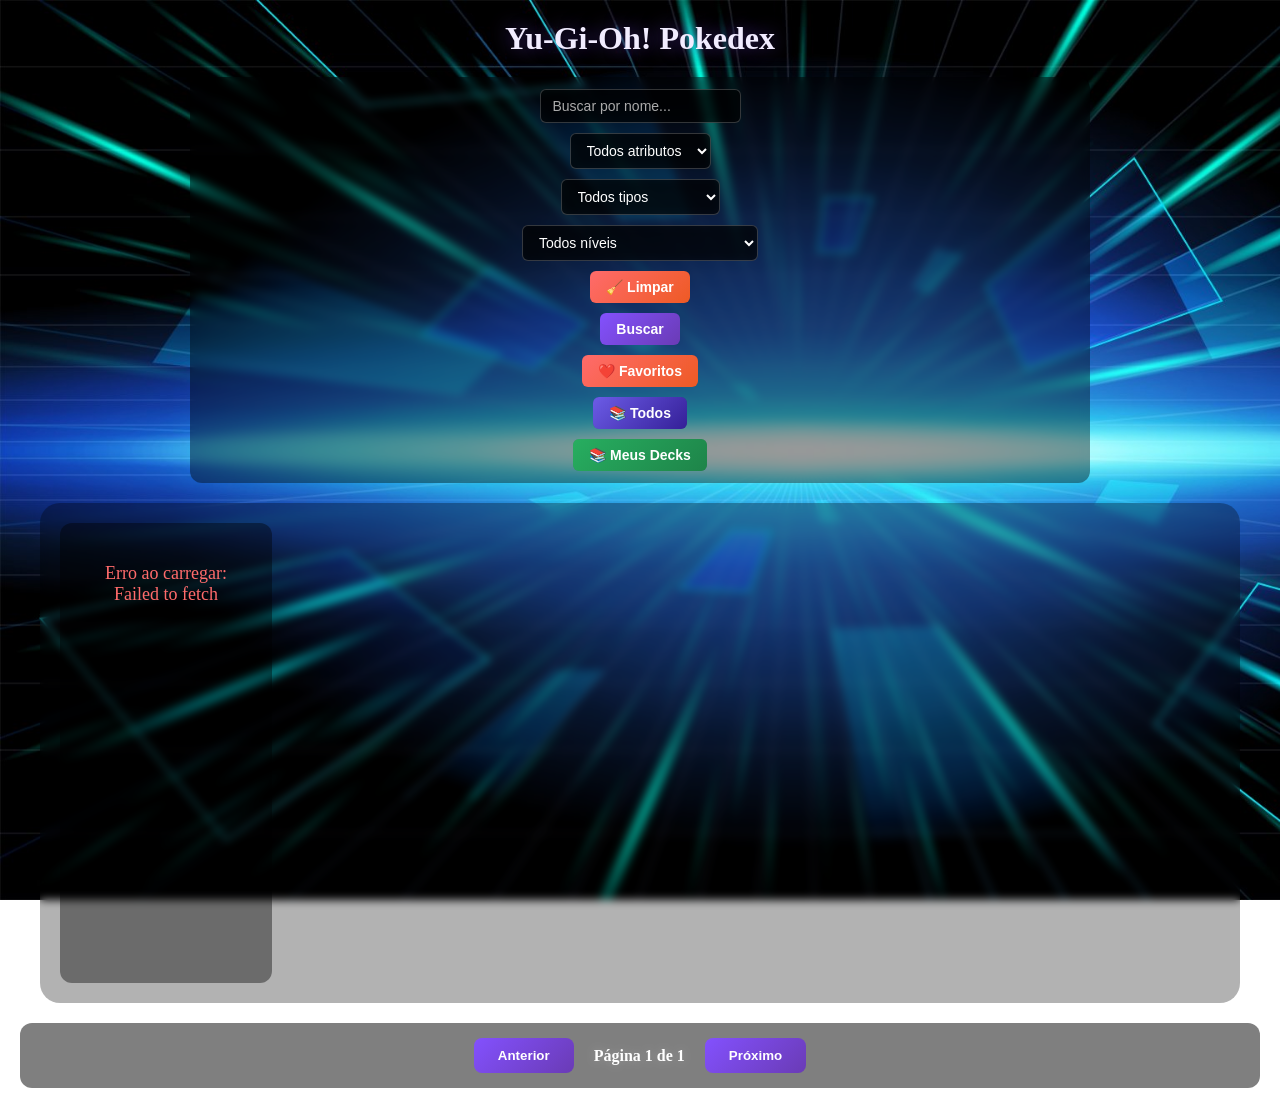
==== commit 52900a45: "Search Improvements" ====
--- a/index.html
+++ b/index.html
@@ -21,8 +21,9 @@
     <!-- Barra de pesquisa -->
     <div id="filtros">
       <input type="text" id="input-nome" placeholder="Buscar por nome..." />
+      
       <select id="filtro-atributo">
-        <option value="">Todos atributos</option>
+        <option value="all">Todos atributos</option>
         <option value="DARK">Trevas</option>
         <option value="LIGHT">Luz</option>
         <option value="FIRE">Fogo</option>
@@ -31,6 +32,38 @@
         <option value="WIND">Vento</option>
         <option value="DIVINE">Divino</option>
       </select>
+
+      <select id="filtro-tipo">
+        <option value="all">Todos tipos</option>
+        <option value="Normal Monster">Monstro Normal</option>
+        <option value="Effect Monster">Monstro de Efeito</option>
+        <option value="Fusion Monster">Monstro de Fusão</option>
+        <option value="Synchro Monster">Monstro Sincro</option>
+        <option value="XYZ Monster">Monstro XYZ</option>
+        <option value="Link Monster">Monstro Link</option>
+        <option value="Pendulum Monster">Monstro Pêndulo</option>
+        <option value="Ritual Monster">Monstro Ritual</option>
+        <option value="Spell Card">Carta Mágica</option>
+        <option value="Trap Card">Carta Armadilha</option>
+      </select>
+
+      <select id="filtro-nivel">
+        <option value="all">Todos níveis</option>
+        <option value="1">⭐ 1</option>
+        <option value="2">⭐⭐ 2</option>
+        <option value="3">⭐⭐⭐ 3</option>
+        <option value="4">⭐⭐⭐⭐ 4</option>
+        <option value="5">⭐⭐⭐⭐⭐ 5</option>
+        <option value="6">⭐⭐⭐⭐⭐⭐ 6</option>
+        <option value="7">⭐⭐⭐⭐⭐⭐⭐ 7</option>
+        <option value="8">⭐⭐⭐⭐⭐⭐⭐⭐ 8</option>
+        <option value="9">⭐⭐⭐⭐⭐⭐⭐⭐⭐ 9</option>
+        <option value="10">⭐⭐⭐⭐⭐⭐⭐⭐⭐⭐ 10</option>
+        <option value="11">11</option>
+        <option value="12">12</option>
+      </select>
+
+      <button id="btn-limpar-filtros">🧹 Limpar</button>
       <button id="btn-buscar">Buscar</button>
       <button id="btn-favoritos">❤️ Favoritos</button>
       <button id="btn-todos">📚 Todos</button>
@@ -40,13 +73,11 @@
     <!-- Container das cartas -->
     <ul class="lista-personagens" id="lista-cartas"></ul>
 
-    <!-- Controles de paginação -->
     <div id="paginacao">
-      <button id="btn-anterior">Anterior</button>
+      <button id="btn-anterior" disabled>Anterior</button>
       <span id="contador-pagina">Página 1 de 1</span>
-      <button id="btn-proximo">Próximo</button>
+      <button id="btn-proximo" disabled>Próximo</button>
     </div>
-  </main>
 
   <!-- Script principal -->
   <script type="module" src="main.js"></script>
--- a/src/css/estilos.css
+++ b/src/css/estilos.css
@@ -30,19 +30,32 @@
   text-shadow: 0 0 20px rgba(131, 81, 254, 0.5);
 }
 
-/* ===== FILTROS ===== */
+/* ===== FILTROS MELHORADOS ===== */
 #filtros {
   display: flex;
+  flex-direction: column;
   gap: 10px;
   justify-content: center;
+  align-items: center;
+  margin-bottom: 20px;
+  width: 100%;
+  max-width: 900px;
+  margin-left: auto;
+  margin-right: auto;
+}
+
+.filtros-linha {
+  display: flex;
+  gap: 10px;
   flex-wrap: wrap;
-  margin-bottom: 20px;
+  justify-content: center;
+  width: 100%;
 }
 
 #filtros input,
 #filtros select,
 #filtros button {
-  padding: 10px 16px;
+  padding: 10px 14px;
   border-radius: 8px;
   border: 1px solid rgba(255, 255, 255, 0.2);
   background: rgba(0, 0, 0, 0.6);
@@ -52,6 +65,16 @@
   transition: all 0.3s;
 }
 
+#filtros input {
+  flex: 1;
+  min-width: 180px;
+}
+
+#filtros select {
+  min-width: 140px;
+  cursor: pointer;
+}
+
 #filtros input::placeholder {
   color: #aaa;
 }
@@ -68,6 +91,7 @@
   border: none;
   cursor: pointer;
   font-weight: bold;
+  transition: all 0.3s;
 }
 
 #filtros button:hover {
@@ -75,6 +99,41 @@
   box-shadow: 0 5px 20px rgba(131, 81, 254, 0.4);
 }
 
+/* Botões específicos */
+#btn-favoritos {
+  background: linear-gradient(135deg, #ff6b6b, #ee5a24) !important;
+}
+#btn-favoritos:hover {
+  box-shadow: 0 5px 20px rgba(238, 90, 36, 0.5) !important;
+}
+
+#btn-todos {
+  background: linear-gradient(135deg, #6c5ce7, #341f97) !important;
+}
+#btn-todos:hover {
+  box-shadow: 0 5px 20px rgba(108, 92, 231, 0.5) !important;
+}
+
+#btn-decks {
+  background: linear-gradient(135deg, #00b894, #00a381) !important;
+}
+#btn-decks:hover {
+  box-shadow: 0 5px 20px rgba(0, 184, 148, 0.5) !important;
+}
+
+/* Responsividade */
+@media (max-width: 768px) {
+  .filtros-linha {
+    flex-direction: column;
+    align-items: stretch;
+  }
+  #filtros input,
+  #filtros select,
+  #filtros button {
+    width: 100%;
+    min-width: unset;
+  }
+}
 /* ===== LISTA DE CARTAS (GRID PRINCIPAL) ===== */
 .lista-personagens {
   display: grid;
@@ -547,4 +606,125 @@
 .btn-criar-deck:hover {
   background: #6a3bb5;
   transform: scale(1.02);
+}
+
+/* ===== EFEITO 3D ===== */
+.cartao {
+  perspective: 800px;
+  transform-style: preserve-3d;
+  will-change: transform;
+  transition: transform 0.4s ease-out;
+}
+
+/* ===== SCROLL INFINITO ===== */
+.loading-sentinel {
+  color: #fff;
+  font-size: 16px;
+  text-align: center;
+  padding: 20px;
+  width: 100%;
+  background: rgba(0,0,0,0.3);
+  border-radius: 8px;
+  margin: 10px 0;
+}
+
+/* ===== SENTINEL (scroll infinito) ===== */
+.sentinel {
+  height: 20px;
+  width: 100%;
+  text-align: center;
+  color: #888;
+  padding: 20px;
+  font-size: 14px;
+  background: transparent;
+  transition: color 0.3s;
+}
+
+/* ===== FILTROS MELHORADOS ===== */
+#filtros {
+  display: flex;
+  flex-wrap: wrap;
+  gap: 10px;
+  align-items: center;
+  justify-content: center;
+  background: rgba(0, 0, 0, 0.4);
+  padding: 12px 20px;
+  border-radius: 12px;
+  backdrop-filter: blur(4px);
+  margin-bottom: 20px;
+}
+
+#filtros input,
+#filtros select {
+  padding: 8px 12px;
+  border-radius: 6px;
+  border: 1px solid rgba(255, 255, 255, 0.2);
+  background: rgba(0, 0, 0, 0.6);
+  color: #fff;
+  font-size: 14px;
+  min-width: 120px;
+  transition: all 0.3s;
+}
+
+#filtros input:focus,
+#filtros select:focus {
+  outline: none;
+  border-color: #8351fe;
+  box-shadow: 0 0 15px rgba(131, 81, 254, 0.3);
+}
+
+#filtros input::placeholder {
+  color: #aaa;
+}
+
+#filtros button {
+  padding: 8px 16px;
+  border-radius: 6px;
+  border: none;
+  cursor: pointer;
+  font-weight: bold;
+  font-size: 14px;
+  transition: all 0.3s;
+  background: linear-gradient(135deg, #8351fe, #6a3bb5);
+  color: white;
+}
+
+#filtros button:hover {
+  transform: translateY(-2px);
+  box-shadow: 0 4px 15px rgba(131, 81, 254, 0.4);
+}
+
+#btn-limpar-filtros {
+  background: linear-gradient(135deg, #ff6b6b, #ee5a24) !important;
+}
+
+#btn-limpar-filtros:hover {
+  box-shadow: 0 4px 15px rgba(238, 90, 36, 0.4) !important;
+}
+
+#btn-favoritos {
+  background: linear-gradient(135deg, #ff6b6b, #ee5a24) !important;
+}
+
+#btn-todos {
+  background: linear-gradient(135deg, #6c5ce7, #341f97) !important;
+}
+
+#btn-decks {
+  background: linear-gradient(135deg, #27ae60, #1e8449) !important;
+}
+
+/* Responsividade dos filtros */
+@media (max-width: 768px) {
+  #filtros {
+    flex-direction: column;
+    align-items: stretch;
+    gap: 8px;
+  }
+  #filtros input,
+  #filtros select,
+  #filtros button {
+    width: 100%;
+    min-width: unset;
+  }
 }
--- a/src/css/deck.css
+++ b/src/css/deck.css
@@ -141,4 +141,11 @@
 }
 @media (max-width: 480px) {
   .deck-cartas-lista-grid { grid-template-columns: repeat(2, 1fr) !important; }
+}
+
+#deck-cartas-container .cartao {
+  perspective: 800px;
+  transform-style: preserve-3d;
+  will-change: transform;
+  transition: transform 0.4s ease-out;
 }
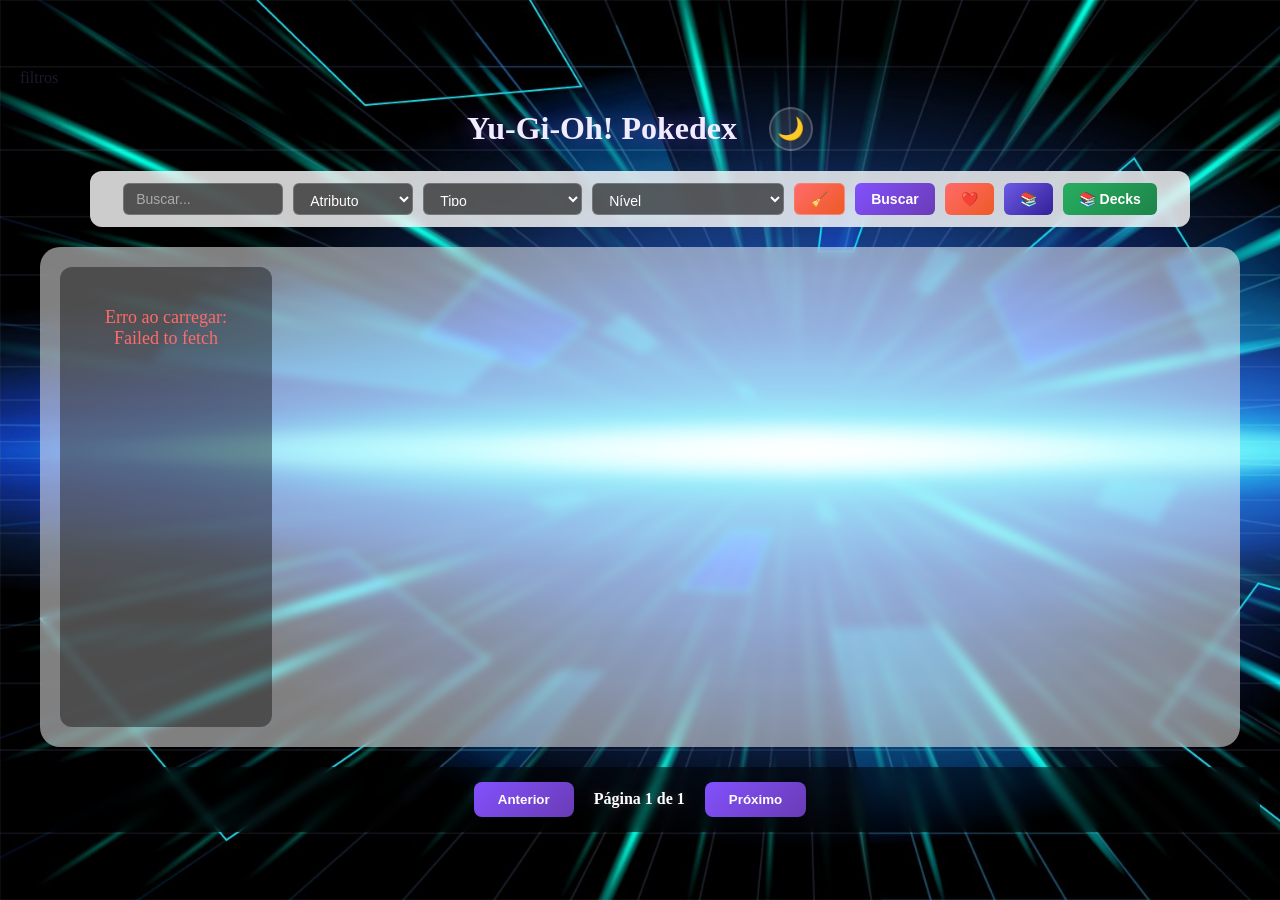
==== commit 7390fd6c: "Functions Create" ====
--- a/index.html
+++ b/index.html
@@ -1,74 +1,80 @@
-<!DOCTYPE html>
+filtros<!DOCTYPE html>
 <html lang="pt-BR">
 <head>
   <meta charset="UTF-8" />
   <meta name="viewport" content="width=device-width, initial-scale=1.0" />
   <title>Yu-Gi-Oh! Pokedex</title>
+  <script src="https://cdnjs.cloudflare.com/ajax/libs/gsap/3.12.5/gsap.min.js"></script>
   
   <!-- CSS -->
+  <link rel="stylesheet" href="src/css/deck.css" />
   <link rel="stylesheet" href="src/css/reset.css" />
   <link rel="stylesheet" href="src/css/fontes.css" />
   <link rel="stylesheet" href="src/css/estilos.css" />
   <link rel="stylesheet" href="src/css/responsivo.css" />
-  <link rel="stylesheet" href="src/css/deck.css" />
+  <link rel="stylesheet" href="src/css/temas.css" />
 </head>
 <body>
   <header class="cabecalho">
-    <h1 class="titulo">Yu-Gi-Oh! Pokedex</h1>
+    <header class="cabecalho">
+      <h1 class="titulo">Yu-Gi-Oh! Pokedex</h1>
+      <button id="btn-tema" class="btn-tema" aria-label="Alternar tema">
+        🌙
+      </button>
+    </header>
   </header>
   
   <main>
-    <!-- Barra de pesquisa -->
-    <div id="filtros">
-      <input type="text" id="input-nome" placeholder="Buscar por nome..." />
-      
-      <select id="filtro-atributo">
-        <option value="all">Todos atributos</option>
-        <option value="DARK">Trevas</option>
-        <option value="LIGHT">Luz</option>
-        <option value="FIRE">Fogo</option>
-        <option value="WATER">Água</option>
-        <option value="EARTH">Terra</option>
-        <option value="WIND">Vento</option>
-        <option value="DIVINE">Divino</option>
-      </select>
+  <div id="filtros">
+    <input type="text" id="input-nome" placeholder="Buscar..." />
+    
+    <select id="filtro-atributo">
+      <option value="all">Atributo</option>
+      <option value="DARK">Trevas</option>
+      <option value="LIGHT">Luz</option>
+      <option value="FIRE">Fogo</option>
+      <option value="WATER">Água</option>
+      <option value="EARTH">Terra</option>
+      <option value="WIND">Vento</option>
+      <option value="DIVINE">Divino</option>
+    </select>
 
-      <select id="filtro-tipo">
-        <option value="all">Todos tipos</option>
-        <option value="Normal Monster">Monstro Normal</option>
-        <option value="Effect Monster">Monstro de Efeito</option>
-        <option value="Fusion Monster">Monstro de Fusão</option>
-        <option value="Synchro Monster">Monstro Sincro</option>
-        <option value="XYZ Monster">Monstro XYZ</option>
-        <option value="Link Monster">Monstro Link</option>
-        <option value="Pendulum Monster">Monstro Pêndulo</option>
-        <option value="Ritual Monster">Monstro Ritual</option>
-        <option value="Spell Card">Carta Mágica</option>
-        <option value="Trap Card">Carta Armadilha</option>
-      </select>
+    <select id="filtro-tipo">
+      <option value="all">Tipo</option>
+      <option value="Normal Monster">Monstro Normal</option>
+      <option value="Effect Monster">Monstro de Efeito</option>
+      <option value="Fusion Monster">Monstro de Fusão</option>
+      <option value="Synchro Monster">Monstro Sincro</option>
+      <option value="XYZ Monster">Monstro XYZ</option>
+      <option value="Link Monster">Monstro Link</option>
+      <option value="Pendulum Monster">Monstro Pêndulo</option>
+      <option value="Ritual Monster">Monstro Ritual</option>
+      <option value="Spell Card">Mágica</option>
+      <option value="Trap Card">Armadilha</option>
+    </select>
 
-      <select id="filtro-nivel">
-        <option value="all">Todos níveis</option>
-        <option value="1">⭐ 1</option>
-        <option value="2">⭐⭐ 2</option>
-        <option value="3">⭐⭐⭐ 3</option>
-        <option value="4">⭐⭐⭐⭐ 4</option>
-        <option value="5">⭐⭐⭐⭐⭐ 5</option>
-        <option value="6">⭐⭐⭐⭐⭐⭐ 6</option>
-        <option value="7">⭐⭐⭐⭐⭐⭐⭐ 7</option>
-        <option value="8">⭐⭐⭐⭐⭐⭐⭐⭐ 8</option>
-        <option value="9">⭐⭐⭐⭐⭐⭐⭐⭐⭐ 9</option>
-        <option value="10">⭐⭐⭐⭐⭐⭐⭐⭐⭐⭐ 10</option>
-        <option value="11">11</option>
-        <option value="12">12</option>
-      </select>
+    <select id="filtro-nivel">
+      <option value="all">Nível</option>
+      <option value="1">★1</option>
+      <option value="2">★★2</option>
+      <option value="3">★★★3</option>
+      <option value="4">★★★★4</option>
+      <option value="5">★★★★★5</option>
+      <option value="6">★★★★★★6</option>
+      <option value="7">★★★★★★★7</option>
+      <option value="8">★★★★★★★★8</option>
+      <option value="9">★★★★★★★★★9</option>
+      <option value="10">★★★★★★★★★★10</option>
+      <option value="11">11</option>
+      <option value="12">12</option>
+    </select>
 
-      <button id="btn-limpar-filtros">🧹 Limpar</button>
-      <button id="btn-buscar">Buscar</button>
-      <button id="btn-favoritos">❤️ Favoritos</button>
-      <button id="btn-todos">📚 Todos</button>
-      <button id="btn-decks">📚 Meus Decks</button>
-    </div>
+    <button id="btn-limpar-filtros" title="Limpar filtros">🧹</button>
+    <button id="btn-buscar">Buscar</button>
+    <button id="btn-favoritos">❤️</button>
+    <button id="btn-todos">📚</button>
+    <button id="btn-decks">📚 Decks</button>
+  </div>
 
     <!-- Container das cartas -->
     <ul class="lista-personagens" id="lista-cartas"></ul>
--- a/src/css/deck.css
+++ b/src/css/deck.css
@@ -129,18 +129,143 @@
   transform: scale(1.15) !important;
 }
 
-/* ===== RESPONSIVIDADE DO GRID (GERENCIADA PELO JAVASCRIPT E CSS) ===== */
-@media (max-width: 1024px) {
-  .deck-cartas-lista-grid { grid-template-columns: repeat(4, 1fr) !important; }
-}
-@media (max-width: 768px) {
-  .deck-visualizacao-wrapper { flex-direction: column; padding: 12px; }
-  .deck-sidebar { flex: 0 0 auto; max-height: 300px; }
-  .deck-cartas-lista-grid { grid-template-columns: repeat(3, 1fr) !important; }
-  .deck-header h2 { font-size: 18px; }
-}
-@media (max-width: 480px) {
-  .deck-cartas-lista-grid { grid-template-columns: repeat(2, 1fr) !important; }
+/* ===== CAPA DO DECK ===== */
+.deck-item-capa {
+  width: 80px;
+  height: 120px;
+  margin: 0 auto 8px;
+  border-radius: 8px;
+  overflow: hidden;
+  background: rgba(0,0,0,0.3);
+  border: 2px solid rgba(255,215,0,0.2);
+  display: flex;
+  align-items: center;
+  justify-content: center;
+  transition: border-color 0.3s;
+}
+.deck-item:hover .deck-item-capa {
+  border-color: rgba(255,215,0,0.5);
+}
+.deck-item-capa img {
+  width: 100%;
+  height: 100%;
+  object-fit: cover;
+}
+.deck-sem-capa {
+  font-size: 32px;
+  color: #888;
+}
+
+.deck-item h3 {
+  color: #ffd700;
+  margin: 8px 0 4px 0;
+  font-size: 16px;
+  text-align: center;
+}
+.deck-item p {
+  color: #aaa;
+  margin: 4px 0 8px 0;
+  font-size: 13px;
+  text-align: center;
+}
+
+/* ===== TIPOS NO DECK ===== */
+.deck-tipos {
+  display: flex;
+  gap: 16px;
+  font-size: 13px;
+  color: #ccc;
+  margin-top: 4px;
+}
+.deck-tipos span {
+  display: flex;
+  align-items: center;
+  gap: 4px;
+}
+.tipo-monstro { color: #4caf50; }
+.tipo-magia { color: #42a5f5; }
+.tipo-armadilha { color: #ab47bc; }
+
+/* ===== GRID DE DECKS (LISTA PRINCIPAL) ===== */
+.deck-grid {
+  display: grid !important;
+  grid-template-columns: repeat(auto-fill, minmax(200px, 1fr)) !important;
+  gap: 20px !important;
+  margin-top: 16px !important;
+  width: 100% !important;
+}
+
+.deck-item {
+  background: rgba(255,255,255,0.05);
+  padding: 16px;
+  border-radius: 10px;
+  border: 1px solid rgba(255,215,0,0.2);
+  text-align: center;
+  display: flex !important;
+  flex-direction: column;
+  align-items: center;
+  transition: transform 0.2s;
+  box-sizing: border-box;
+}
+.deck-item:hover {
+  transform: translateY(-4px);
+  border-color: rgba(255,215,0,0.4);
+}
+
+.deck-acoes {
+  display: flex;
+  flex-wrap: wrap;
+  justify-content: center;
+  gap: 4px;
+  margin-top: 8px;
+  width: 100%;
+}
+.deck-acoes button {
+  margin: 2px;
+  padding: 4px 10px;
+  border: none;
+  border-radius: 4px;
+  cursor: pointer;
+  color: white;
+  font-size: 12px;
+  transition: opacity 0.2s;
+  flex: 0 1 auto;
+  min-width: 50px;
+}
+.deck-acoes .btn-abrir-deck { background: #28a745; }
+.deck-acoes .btn-editar-deck { background: #ffc107; color: #000; }
+.deck-acoes .btn-duplicar-deck { background: #6c5ce7; }
+.deck-acoes .btn-aleatorio-deck { background: linear-gradient(135deg, #f39c12, #e67e22); }
+.deck-acoes .btn-excluir-deck { background: #dc3545; }
+.deck-acoes button:hover { opacity: 0.8; }
+
+/* ===== BOTÃO EXPORTAR ===== */
+.btn-exportar-deck {
+  background: linear-gradient(135deg, #3498db, #2980b9) !important;
+  color: white !important;
+  padding: 8px 16px !important;
+  border: none !important;
+  border-radius: 8px !important;
+  cursor: pointer !important;
+  font-weight: bold !important;
+  transition: all 0.3s !important;
+  margin-right: 8px;
+}
+.btn-exportar-deck:hover {
+  transform: translateY(-2px) !important;
+  box-shadow: 0 4px 15px rgba(52, 152, 219, 0.4) !important;
+}
+
+/* ===== GRID DE CARTAS DO DECK (VISUALIZAÇÃO) ===== */
+#deck-cartas-container {
+  display: grid !important;
+  grid-template-columns: repeat(5, 1fr) !important;
+  gap: 16px !important;
+  padding: 16px !important;
+  background: rgba(0,0,0,0.15) !important;
+  border-radius: 12px !important;
+  min-height: 400px !important;
+  align-content: start !important;
 }
 
 #deck-cartas-container .cartao {
@@ -148,4 +273,111 @@
   transform-style: preserve-3d;
   will-change: transform;
   transition: transform 0.4s ease-out;
+}
+
+/* ===== RESPONSIVIDADE ===== */
+@media (max-width: 1024px) {
+  #deck-cartas-container { grid-template-columns: repeat(4, 1fr) !important; }
+}
+@media (max-width: 768px) {
+  .deck-visualizacao-wrapper { flex-direction: column; padding: 12px; }
+  .deck-sidebar { flex: 0 0 auto; max-height: 300px; }
+  #deck-cartas-container { grid-template-columns: repeat(3, 1fr) !important; }
+  .deck-header h2 { font-size: 18px; }
+}
+@media (max-width: 600px) {
+  .deck-grid { grid-template-columns: repeat(auto-fill, minmax(150px, 1fr)) !important; }
+}
+@media (max-width: 480px) {
+  #deck-cartas-container { grid-template-columns: repeat(2, 1fr) !important; }
+}
+
+/* ===== GRID DE DECKS (LISTA PRINCIPAL) ===== */
+.deck-grid {
+  display: grid !important;
+  grid-template-columns: repeat(auto-fill, minmax(240px, 1fr)) !important;
+  gap: 24px !important;
+  margin-top: 16px !important;
+  width: 100% !important;
+  box-sizing: border-box !important;
+}
+
+.deck-item {
+  display: flex !important;
+  flex-direction: column !important;
+  align-items: center !important;
+  background: rgba(255,255,255,0.05) !important;
+  padding: 20px !important;
+  border-radius: 12px !important;
+  border: 1px solid rgba(255,215,0,0.2) !important;
+  text-align: center !important;
+  transition: all 0.3s !important;
+  box-sizing: border-box !important;
+  width: 100% !important;
+}
+.deck-item:hover {
+  transform: translateY(-4px) !important;
+  border-color: rgba(255,215,0,0.5) !important;
+  box-shadow: 0 8px 20px rgba(0,0,0,0.3) !important;
+}
+.deck-item h3 {
+  color: #ffd700 !important;
+  margin: 12px 0 4px 0 !important;
+  font-size: 18px !important;
+}
+.deck-item p {
+  color: #aaa !important;
+  margin: 0 0 12px 0 !important;
+  font-size: 13px !important;
+}
+
+/* Capa do Deck */
+.deck-item-capa {
+  width: 100px !important;
+  height: 140px !important;
+  margin: 0 auto !important;
+  border-radius: 8px !important;
+  overflow: hidden !important;
+  background: rgba(0,0,0,0.4) !important;
+  border: 2px solid rgba(255,215,0,0.2) !important;
+  display: flex !important;
+  align-items: center !important;
+  justify-content: center !important;
+}
+.deck-item-capa img {
+  width: 100% !important;
+  height: 100% !important;
+  object-fit: cover !important;
+}
+.deck-sem-capa {
+  font-size: 32px !important;
+  color: #888 !important;
+}
+
+/* Botões de ação no deck */
+.deck-acoes {
+  display: flex !important;
+  flex-wrap: wrap !important;
+  justify-content: center !important;
+  gap: 6px !important;
+  width: 100% !important;
+  margin-top: 4px !important;
+}
+.deck-acoes button {
+  padding: 6px 14px !important;
+  border: none !important;
+  border-radius: 6px !important;
+  cursor: pointer !important;
+  color: white !important;
+  font-size: 12px !important;
+  font-weight: bold !important;
+  transition: all 0.2s !important;
+}
+.deck-acoes .btn-abrir-deck { background: #28a745 !important; }
+.deck-acoes .btn-editar-deck { background: #ffc107 !important; color: #333 !important; }
+.deck-acoes .btn-duplicar-deck { background: #6c5ce7 !important; }
+.deck-acoes .btn-excluir-deck { background: #dc3545 !important; }
+.deck-acoes button:hover { 
+  transform: scale(1.05) !important; 
+  opacity: 0.9 !important; 
 }
--- a/src/css/estilos.css
+++ b/src/css/estilos.css
@@ -30,95 +30,200 @@
   text-shadow: 0 0 20px rgba(131, 81, 254, 0.5);
 }
 
-/* ===== FILTROS MELHORADOS ===== */
+/* ===== FILTROS COMPACTOS ===== */
 #filtros {
   display: flex;
-  flex-direction: column;
-  gap: 10px;
+  flex-wrap: wrap;
+  gap: 6px;
+  align-items: center;
   justify-content: center;
-  align-items: center;
-  margin-bottom: 20px;
-  width: 100%;
-  max-width: 900px;
+  background: rgba(0, 0, 0, 0.35);
+  padding: 6px 14px;
+  border-radius: 10px;
+  backdrop-filter: blur(6px);
+  margin-bottom: 16px;
+  width: 100%;
+  max-width: 1100px;
   margin-left: auto;
   margin-right: auto;
-}
-
-.filtros-linha {
-  display: flex;
-  gap: 10px;
-  flex-wrap: wrap;
-  justify-content: center;
-  width: 100%;
+  box-sizing: border-box;
 }
 
 #filtros input,
-#filtros select,
-#filtros button {
-  padding: 10px 14px;
-  border-radius: 8px;
-  border: 1px solid rgba(255, 255, 255, 0.2);
-  background: rgba(0, 0, 0, 0.6);
+#filtros select {
+  padding: 5px 10px;
+  border-radius: 6px;
+  border: 1px solid rgba(255, 255, 255, 0.15);
+  background: rgba(0, 0, 0, 0.5);
   color: #fff;
-  font-size: 14px;
-  backdrop-filter: blur(4px);
+  font-size: 13px;
+  height: 32px;
   transition: all 0.3s;
 }
 
 #filtros input {
-  flex: 1;
-  min-width: 180px;
+  flex: 0 1 160px;
+  min-width: 100px;
 }
 
 #filtros select {
-  min-width: 140px;
+  flex: 0 1 auto;
+  min-width: 80px;
   cursor: pointer;
 }
 
 #filtros input::placeholder {
-  color: #aaa;
+  color: #999;
 }
 
 #filtros input:focus,
 #filtros select:focus {
   outline: none;
   border-color: #8351fe;
-  box-shadow: 0 0 20px rgba(131, 81, 254, 0.3);
+  box-shadow: 0 0 12px rgba(131, 81, 254, 0.25);
 }
 
 #filtros button {
+  padding: 5px 12px;
+  border-radius: 6px;
+  border: none;
+  cursor: pointer;
+  font-weight: 600;
+  font-size: 13px;
+  height: 32px;
+  transition: all 0.3s;
   background: linear-gradient(135deg, #8351fe, #6a3bb5);
-  border: none;
-  cursor: pointer;
-  font-weight: bold;
-  transition: all 0.3s;
+  color: white;
+  white-space: nowrap;
+  display: inline-flex;
+  align-items: center;
+  justify-content: center;
+  gap: 4px;
 }
 
 #filtros button:hover {
   transform: translateY(-2px);
-  box-shadow: 0 5px 20px rgba(131, 81, 254, 0.4);
-}
-
-/* Botões específicos */
+  box-shadow: 0 4px 12px rgba(131, 81, 254, 0.35);
+}
+
+#btn-limpar-filtros {
+  background: rgba(255, 255, 255, 0.1) !important;
+  border: 1px solid rgba(255, 255, 255, 0.2) !important;
+  min-width: 32px;
+  padding: 5px 8px;
+}
+#btn-limpar-filtros:hover {
+  background: rgba(255, 255, 255, 0.2) !important;
+}
+
 #btn-favoritos {
   background: linear-gradient(135deg, #ff6b6b, #ee5a24) !important;
 }
 #btn-favoritos:hover {
-  box-shadow: 0 5px 20px rgba(238, 90, 36, 0.5) !important;
+  box-shadow: 0 4px 12px rgba(238, 90, 36, 0.4) !important;
 }
 
 #btn-todos {
   background: linear-gradient(135deg, #6c5ce7, #341f97) !important;
 }
 #btn-todos:hover {
-  box-shadow: 0 5px 20px rgba(108, 92, 231, 0.5) !important;
+  box-shadow: 0 4px 12px rgba(108, 92, 231, 0.4) !important;
 }
 
 #btn-decks {
   background: linear-gradient(135deg, #00b894, #00a381) !important;
 }
 #btn-decks:hover {
-  box-shadow: 0 5px 20px rgba(0, 184, 148, 0.5) !important;
+  box-shadow: 0 4px 12px rgba(0, 184, 148, 0.4) !important;
+}
+
+/* Responsivo */
+@media (max-width: 900px) {
+  #filtros {
+    padding: 6px 10px;
+    gap: 5px;
+  }
+  #filtros input {
+    flex: 1 1 120px;
+    min-width: 80px;
+  }
+  #filtros select {
+    min-width: 70px;
+    font-size: 12px;
+  }
+  #filtros button {
+    font-size: 12px;
+    padding: 4px 8px;
+    height: 28px;
+  }
+}
+
+@media (max-width: 650px) {
+  #filtros {
+    flex-direction: row;
+    flex-wrap: wrap;
+    justify-content: center;
+    padding: 5px 8px;
+    gap: 4px;
+  }
+  #filtros input,
+  #filtros select,
+  #filtros button {
+    flex: 0 1 auto;
+    min-width: 50px;
+    font-size: 11px;
+    height: 26px;
+    padding: 3px 6px;
+  }
+  #filtros input {
+    flex: 1 1 100%;
+    min-width: unset;
+  }
+}
+
+/* Ajuste para telas médias */
+@media (max-width: 900px) {
+  #filtros {
+    padding: 8px 12px;
+    gap: 6px;
+  }
+  #filtros input {
+    flex: 1 1 140px;
+    min-width: 100px;
+  }
+  #filtros select {
+    min-width: 80px;
+    font-size: 12px;
+  }
+  #filtros button {
+    font-size: 12px;
+    padding: 5px 10px;
+    height: 30px;
+  }
+}
+
+/* Responsivo para mobile */
+@media (max-width: 650px) {
+  #filtros {
+    flex-direction: row;
+    flex-wrap: wrap;
+    justify-content: center;
+    padding: 6px 10px;
+    gap: 4px;
+  }
+  #filtros input,
+  #filtros select,
+  #filtros button {
+    flex: 0 1 auto;
+    min-width: 60px;
+    font-size: 11px;
+    height: 28px;
+    padding: 4px 8px;
+  }
+  #filtros input {
+    flex: 1 1 100%;
+    min-width: unset;
+  }
 }
 
 /* Responsividade */
@@ -727,4 +832,322 @@
     width: 100%;
     min-width: unset;
   }
+}
+/* ===== EFEITO HOLOGRÁFICO ===== */
+.carta-container {
+  position: relative;
+  overflow: hidden; /* Garante que o brilho não ultrapasse a carta */
+}
+
+.holographic-effect {
+  position: absolute;
+  top: 0;
+  left: 0;
+  width: 100%;
+  height: 100%;
+  pointer-events: none; /* Permite clicar através */
+  opacity: 0;
+  transition: opacity 0.2s ease;
+  z-index: 2;
+  background: radial-gradient(
+    circle at var(--holo-x, 50%) var(--holo-y, 50%),
+    rgba(255, 255, 255, 0.8) 0%,
+    rgba(255, 215, 0, 0.4) 30%,
+    rgba(131, 81, 254, 0.2) 60%,
+    transparent 80%
+  );
+  mix-blend-mode: overlay;
+  border-radius: 12px;
+}
+
+/* Variação para tema escuro (mais sutil) */
+[data-theme="dark"] .holographic-effect {
+  background: radial-gradient(
+    circle at var(--holo-x, 50%) var(--holo-y, 50%),
+    rgba(255, 255, 255, 0.5) 0%,
+    rgba(255, 215, 0, 0.2) 40%,
+    rgba(131, 81, 254, 0.1) 70%,
+    transparent 90%
+  );
+  mix-blend-mode: screen;
+}
+
+/* Efeito de brilho extra (opcional) */
+.cartao::after {
+  content: '';
+  position: absolute;
+  top: 0;
+  left: 0;
+  width: 100%;
+  height: 100%;
+  background: linear-gradient(135deg, transparent 40%, rgba(255,255,255,0.05) 50%, transparent 60%);
+  pointer-events: none;
+  opacity: 0;
+  transition: opacity 0.3s;
+  border-radius: 12px;
+  z-index: 1;
+}
+
+.cartao:hover::after {
+  opacity: 1;
+}
+
+/* ===== DECK EDITOR ===== */
+.deck-editor-overlay {
+  position: fixed;
+  top: 0;
+  left: 0;
+  width: 100%;
+  height: 100%;
+  background: rgba(0, 0, 0, 0.7);
+  display: flex;
+  justify-content: center;
+  align-items: center;
+  z-index: 3000;
+  backdrop-filter: blur(6px);
+  animation: fadeIn 0.3s ease;
+}
+
+.deck-editor-modal {
+  background: linear-gradient(145deg, #1a1a2e, #16213e);
+  border-radius: 20px;
+  max-width: 600px;
+  width: 95%;
+  max-height: 90vh;
+  overflow-y: auto;
+  padding: 30px;
+  border: 2px solid rgba(255, 215, 0, 0.3);
+  box-shadow: 0 20px 60px rgba(0, 0, 0, 0.9);
+  animation: slideUp 0.3s ease;
+}
+
+.deck-editor-header {
+  display: flex;
+  justify-content: space-between;
+  align-items: center;
+  margin-bottom: 20px;
+}
+
+.deck-editor-header h2 {
+  color: #ffd700;
+  margin: 0;
+  font-size: 24px;
+}
+
+.deck-editor-fechar {
+  background: rgba(255,0,0,0.2);
+  border: none;
+  color: white;
+  font-size: 22px;
+  width: 40px;
+  height: 40px;
+  border-radius: 50%;
+  cursor: pointer;
+  transition: all 0.3s;
+  display: flex;
+  align-items: center;
+  justify-content: center;
+}
+
+.deck-editor-fechar:hover {
+  background: rgba(255,0,0,0.5);
+  transform: rotate(90deg);
+}
+
+.deck-editor-conteudo {
+  display: flex;
+  flex-direction: column;
+  gap: 20px;
+}
+
+.deck-editor-campo {
+  display: flex;
+  flex-direction: column;
+  gap: 6px;
+}
+
+.deck-editor-campo label {
+  color: #ffd700;
+  font-weight: bold;
+  font-size: 14px;
+}
+
+.deck-editor-campo input[type="text"] {
+  padding: 10px 14px;
+  border-radius: 8px;
+  border: 1px solid rgba(255,255,255,0.2);
+  background: rgba(0,0,0,0.4);
+  color: #fff;
+  font-size: 16px;
+}
+
+.deck-editor-campo input:focus {
+  outline: none;
+  border-color: #8351fe;
+  box-shadow: 0 0 15px rgba(131,81,254,0.3);
+}
+
+.deck-editor-capa-container {
+  display: flex;
+  flex-direction: column;
+  gap: 10px;
+}
+
+.deck-editor-capa-preview {
+  width: 120px;
+  height: 160px;
+  border-radius: 10px;
+  overflow: hidden;
+  border: 2px solid rgba(255,215,0,0.2);
+  background: rgba(0,0,0,0.3);
+  display: flex;
+  align-items: center;
+  justify-content: center;
+}
+
+.deck-editor-capa-preview img {
+  width: 100%;
+  height: 100%;
+  object-fit: cover;
+}
+
+.deck-editor-capa-preview .sem-capa {
+  color: #888;
+  font-size: 14px;
+}
+
+.deck-editor-capa-busca {
+  display: flex;
+  gap: 8px;
+  flex-wrap: wrap;
+}
+
+.deck-editor-capa-busca input {
+  flex: 1;
+  padding: 8px 12px;
+  border-radius: 6px;
+  border: 1px solid rgba(255,255,255,0.2);
+  background: rgba(0,0,0,0.4);
+  color: #fff;
+  min-width: 150px;
+}
+
+.deck-editor-capa-busca button {
+  padding: 8px 16px;
+  border: none;
+  border-radius: 6px;
+  background: #8351fe;
+  color: white;
+  cursor: pointer;
+  transition: all 0.3s;
+  font-weight: bold;
+}
+
+.deck-editor-capa-busca button:hover {
+  background: #6a3bb5;
+  transform: scale(1.02);
+}
+
+#deck-editor-capa-remover {
+  background: #e74c3c;
+}
+#deck-editor-capa-remover:hover {
+  background: #c0392b;
+}
+
+.deck-editor-capa-resultados {
+  max-height: 200px;
+  overflow-y: auto;
+  margin-top: 6px;
+}
+
+.capa-resultados-grid {
+  display: grid;
+  grid-template-columns: repeat(auto-fill, minmax(100px, 1fr));
+  gap: 8px;
+}
+
+.capa-resultado-item {
+  display: flex;
+  flex-direction: column;
+  align-items: center;
+  padding: 6px;
+  border-radius: 6px;
+  background: rgba(255,255,255,0.05);
+  cursor: pointer;
+  transition: all 0.2s;
+  border: 2px solid transparent;
+}
+
+.capa-resultado-item:hover {
+  background: rgba(255,255,255,0.1);
+}
+
+.capa-resultado-item.selecionado {
+  border-color: #ffd700;
+  background: rgba(255,215,0,0.1);
+}
+
+.capa-resultado-item img {
+  width: 100%;
+  max-height: 80px;
+  object-fit: contain;
+}
+
+.capa-resultado-item span {
+  font-size: 10px;
+  color: #ddd;
+  text-align: center;
+  margin-top: 4px;
+  white-space: nowrap;
+  overflow: hidden;
+  text-overflow: ellipsis;
+  max-width: 100%;
+}
+
+.deck-editor-acoes {
+  display: flex;
+  gap: 10px;
+  margin-top: 10px;
+  flex-wrap: wrap;
+}
+
+.deck-editor-acoes button {
+  flex: 1;
+  padding: 10px 20px;
+  border: none;
+  border-radius: 8px;
+  font-weight: bold;
+  cursor: pointer;
+  transition: all 0.3s;
+  min-width: 100px;
+}
+
+.deck-editor-salvar {
+  background: linear-gradient(135deg, #00b894, #00a381);
+  color: white;
+}
+
+.deck-editor-salvar:hover {
+  transform: scale(1.02);
+  box-shadow: 0 4px 15px rgba(0,184,148,0.4);
+}
+
+.deck-editor-cancelar {
+  background: rgba(255,255,255,0.1);
+  color: white;
+}
+
+.deck-editor-cancelar:hover {
+  background: rgba(255,255,255,0.2);
+}
+
+/* Responsividade */
+@media (max-width: 768px) {
+  .deck-editor-modal {
+    padding: 16px;
+  }
+  .capa-resultados-grid {
+    grid-template-columns: repeat(auto-fill, minmax(80px, 1fr));
+  }
 }
--- a/src/css/temas.css
+++ b/src/css/temas.css
@@ -0,0 +1,139 @@
+/* src/css/temas.css */
+
+/* ===== VARIÁVEIS ===== */
+:root {
+  /* Cores do tema claro (padrão) */
+  --bg-body: #f0ebe3;
+  --bg-card: #ffffff;
+  --bg-header: #1a1a2e;
+  --text-primary: #1a1a2e;
+  --text-secondary: #333;
+  --text-light: #f1ecff;
+  --shadow: rgba(0, 0, 0, 0.1);
+  --border: rgba(0, 0, 0, 0.1);
+  --bg-filtros: rgba(255, 255, 255, 0.8);
+  --bg-lista: rgba(255, 255, 255, 0.5);
+  --bg-modal: #ffffff;
+  --bg-sidebar: #f5f0eb;
+  --bg-deck-item: rgba(0, 0, 0, 0.05);
+  --bg-sidebar-deck: #f5f0eb;
+  --bg-deck-container: rgba(0, 0, 0, 0.05);
+}
+
+/* Tema escuro */
+[data-theme="dark"] {
+  --bg-body: #121212;
+  --bg-card: #1e1e2e;
+  --bg-header: #0d0d1a;
+  --text-primary: #e0e0e0;
+  --text-secondary: #aaa;
+  --text-light: #f1ecff;
+  --shadow: rgba(0, 0, 0, 0.5);
+  --border: rgba(255, 255, 255, 0.1);
+  --bg-filtros: rgba(0, 0, 0, 0.6);
+  --bg-lista: rgba(0, 0, 0, 0.3);
+  --bg-modal: #1a1a2e;
+  --bg-sidebar: #1a1a2e;
+  --bg-deck-item: rgba(255, 255, 255, 0.05);
+  --bg-sidebar-deck: #1a1a2e;
+  --bg-deck-container: rgba(0, 0, 0, 0.2);
+}
+
+/* ===== APLICAÇÃO DAS VARIÁVEIS ===== */
+body {
+  background-color: var(--bg-body);
+  color: var(--text-primary);
+  transition: background-color 0.4s ease, color 0.4s ease;
+}
+
+.cabecalho .titulo {
+  color: var(--text-light);
+}
+
+#filtros {
+  background: var(--bg-filtros);
+  backdrop-filter: blur(4px);
+}
+
+.lista-personagens {
+  background: var(--bg-lista);
+}
+
+.modal-container {
+  background: var(--bg-modal);
+}
+
+.deck-sidebar {
+  background: var(--bg-sidebar-deck);
+}
+
+.deck-item {
+  background: var(--bg-deck-item);
+}
+
+#deck-cartas-container {
+  background: var(--bg-deck-container);
+}
+
+.cartao {
+  border-color: var(--border);
+  box-shadow: 0 8px 25px var(--shadow);
+}
+
+/* Botão de tema */
+.btn-tema {
+  background: rgba(255, 255, 255, 0.1);
+  border: 2px solid rgba(255, 255, 255, 0.2);
+  border-radius: 50%;
+  width: 44px;
+  height: 44px;
+  font-size: 22px;
+  cursor: pointer;
+  transition: all 0.3s;
+  display: flex;
+  align-items: center;
+  justify-content: center;
+  color: white;
+  margin-left: 16px;
+}
+
+.btn-tema:hover {
+  background: rgba(255, 255, 255, 0.2);
+  transform: scale(1.05);
+}
+
+.cabecalho {
+  display: flex;
+  align-items: center;
+  justify-content: center;
+  gap: 16px;
+}
+
+/* ===== CORREÇÃO PARA O TEMA ESCURO EM ELEMENTOS ESPECÍFICOS ===== */
+[data-theme="dark"] .deck-header h2,
+[data-theme="dark"] .deck-lista h2,
+[data-theme="dark"] .estatisticas-container h2 {
+  color: #ffd700;
+}
+
+[data-theme="dark"] .deck-sidebar input,
+[data-theme="dark"] .deck-sidebar select {
+  background: rgba(0, 0, 0, 0.6);
+  color: #fff;
+}
+
+[data-theme="dark"] .resultado-item {
+  background: rgba(255, 255, 255, 0.05);
+}
+
+[data-theme="dark"] .deck-item h3 {
+  color: #ffd700;
+}
+
+[data-theme="dark"] .modal-info {
+  color: #e0e0e0;
+}
+
+[data-theme="dark"] .modal-nome {
+  color: #ffd700;
+}
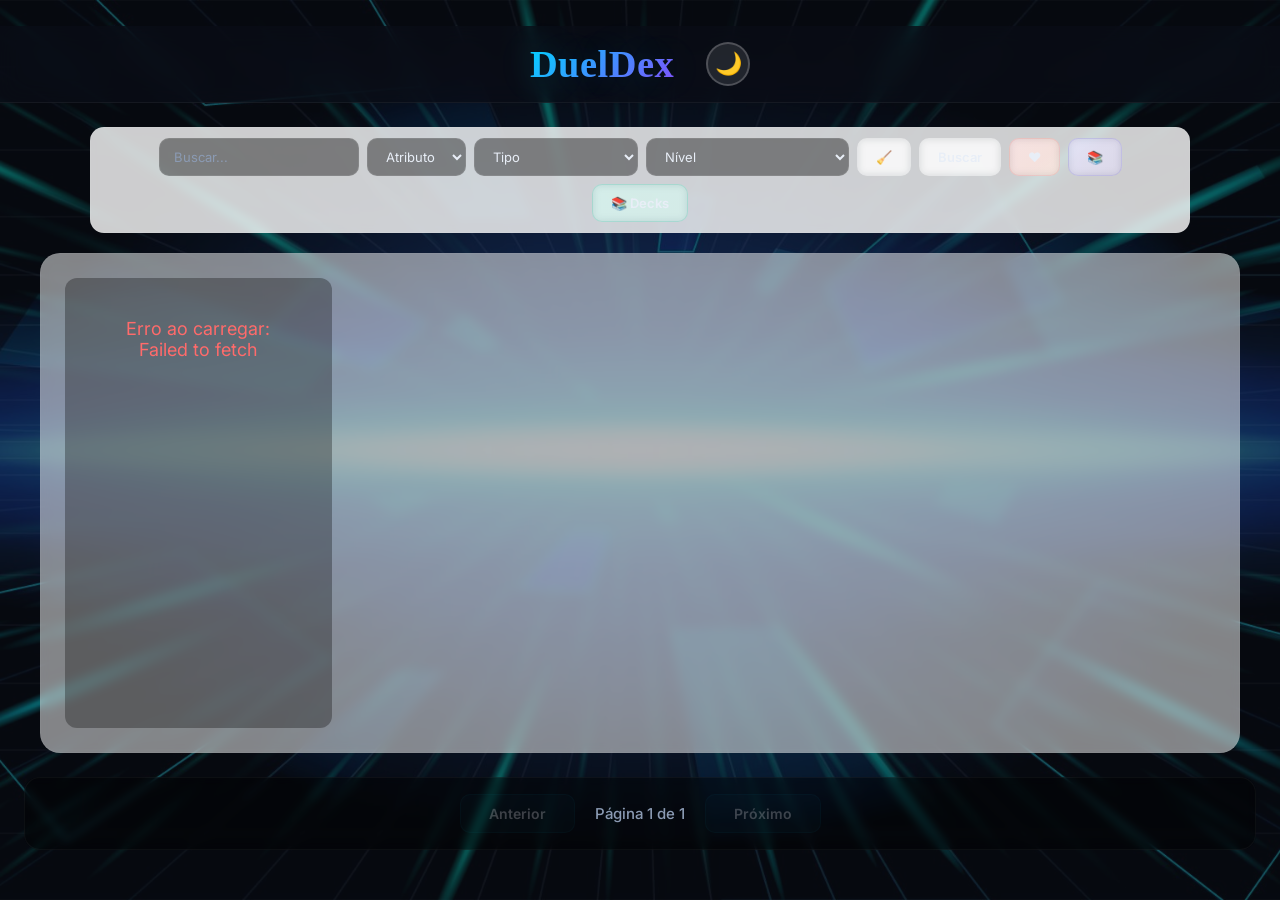
==== commit 20590b72: "Visual Bugs Fix" ====
--- a/index.html
+++ b/index.html
@@ -1,91 +1,96 @@
-filtros<!DOCTYPE html>
+<!DOCTYPE html>
 <html lang="pt-BR">
 <head>
   <meta charset="UTF-8" />
   <meta name="viewport" content="width=device-width, initial-scale=1.0" />
-  <title>Yu-Gi-Oh! Pokedex</title>
+  <title>DuelDex</title>
+
+  <!-- GSAP (mantido para compatibilidade) -->
   <script src="https://cdnjs.cloudflare.com/ajax/libs/gsap/3.12.5/gsap.min.js"></script>
-  
+
+  <!-- Fontes -->
+  <link href="https://fonts.googleapis.com/css2?family=Inter:wght@400;500;600;700;800;900&display=swap" rel="stylesheet" />
+
   <!-- CSS -->
-  <link rel="stylesheet" href="src/css/deck.css" />
   <link rel="stylesheet" href="src/css/reset.css" />
   <link rel="stylesheet" href="src/css/fontes.css" />
   <link rel="stylesheet" href="src/css/estilos.css" />
+  <link rel="stylesheet" href="src/css/deck.css" />
+  <link rel="stylesheet" href="src/css/temas.css" />
   <link rel="stylesheet" href="src/css/responsivo.css" />
-  <link rel="stylesheet" href="src/css/temas.css" />
 </head>
 <body>
+  <!-- HEADER (ÚNICO E CORRETO) -->
   <header class="cabecalho">
-    <header class="cabecalho">
-      <h1 class="titulo">Yu-Gi-Oh! Pokedex</h1>
-      <button id="btn-tema" class="btn-tema" aria-label="Alternar tema">
-        🌙
-      </button>
-    </header>
+    <h1 class="titulo">DuelDex</h1>
+    <button id="btn-tema" class="btn-tema" aria-label="Alternar tema">🌙</button>
   </header>
-  
+
   <main>
-  <div id="filtros">
-    <input type="text" id="input-nome" placeholder="Buscar..." />
-    
-    <select id="filtro-atributo">
-      <option value="all">Atributo</option>
-      <option value="DARK">Trevas</option>
-      <option value="LIGHT">Luz</option>
-      <option value="FIRE">Fogo</option>
-      <option value="WATER">Água</option>
-      <option value="EARTH">Terra</option>
-      <option value="WIND">Vento</option>
-      <option value="DIVINE">Divino</option>
-    </select>
+    <!-- FILTROS -->
+    <div id="filtros">
+      <input type="text" id="input-nome" placeholder="Buscar..." />
 
-    <select id="filtro-tipo">
-      <option value="all">Tipo</option>
-      <option value="Normal Monster">Monstro Normal</option>
-      <option value="Effect Monster">Monstro de Efeito</option>
-      <option value="Fusion Monster">Monstro de Fusão</option>
-      <option value="Synchro Monster">Monstro Sincro</option>
-      <option value="XYZ Monster">Monstro XYZ</option>
-      <option value="Link Monster">Monstro Link</option>
-      <option value="Pendulum Monster">Monstro Pêndulo</option>
-      <option value="Ritual Monster">Monstro Ritual</option>
-      <option value="Spell Card">Mágica</option>
-      <option value="Trap Card">Armadilha</option>
-    </select>
+      <select id="filtro-atributo">
+        <option value="all">Atributo</option>
+        <option value="DARK">Trevas</option>
+        <option value="LIGHT">Luz</option>
+        <option value="FIRE">Fogo</option>
+        <option value="WATER">Água</option>
+        <option value="EARTH">Terra</option>
+        <option value="WIND">Vento</option>
+        <option value="DIVINE">Divino</option>
+      </select>
 
-    <select id="filtro-nivel">
-      <option value="all">Nível</option>
-      <option value="1">★1</option>
-      <option value="2">★★2</option>
-      <option value="3">★★★3</option>
-      <option value="4">★★★★4</option>
-      <option value="5">★★★★★5</option>
-      <option value="6">★★★★★★6</option>
-      <option value="7">★★★★★★★7</option>
-      <option value="8">★★★★★★★★8</option>
-      <option value="9">★★★★★★★★★9</option>
-      <option value="10">★★★★★★★★★★10</option>
-      <option value="11">11</option>
-      <option value="12">12</option>
-    </select>
+      <select id="filtro-tipo">
+        <option value="all">Tipo</option>
+        <option value="Normal Monster">Monstro Normal</option>
+        <option value="Effect Monster">Monstro de Efeito</option>
+        <option value="Fusion Monster">Monstro de Fusão</option>
+        <option value="Synchro Monster">Monstro Sincro</option>
+        <option value="XYZ Monster">Monstro XYZ</option>
+        <option value="Link Monster">Monstro Link</option>
+        <option value="Pendulum Monster">Monstro Pêndulo</option>
+        <option value="Ritual Monster">Monstro Ritual</option>
+        <option value="Spell Card">Mágica</option>
+        <option value="Trap Card">Armadilha</option>
+      </select>
 
-    <button id="btn-limpar-filtros" title="Limpar filtros">🧹</button>
-    <button id="btn-buscar">Buscar</button>
-    <button id="btn-favoritos">❤️</button>
-    <button id="btn-todos">📚</button>
-    <button id="btn-decks">📚 Decks</button>
-  </div>
+      <select id="filtro-nivel">
+        <option value="all">Nível</option>
+        <option value="1">★1</option>
+        <option value="2">★★2</option>
+        <option value="3">★★★3</option>
+        <option value="4">★★★★4</option>
+        <option value="5">★★★★★5</option>
+        <option value="6">★★★★★★6</option>
+        <option value="7">★★★★★★★7</option>
+        <option value="8">★★★★★★★★8</option>
+        <option value="9">★★★★★★★★★9</option>
+        <option value="10">★★★★★★★★★★10</option>
+        <option value="11">11</option>
+        <option value="12">12</option>
+      </select>
 
-    <!-- Container das cartas -->
+      <button id="btn-limpar-filtros" title="Limpar filtros">🧹</button>
+      <button id="btn-buscar">Buscar</button>
+      <button id="btn-favoritos">❤️</button>
+      <button id="btn-todos">📚</button>
+      <button id="btn-decks">📚 Decks</button>
+    </div>
+
+    <!-- LISTA DE CARTAS -->
     <ul class="lista-personagens" id="lista-cartas"></ul>
 
+    <!-- PAGINAÇÃO -->
     <div id="paginacao">
       <button id="btn-anterior" disabled>Anterior</button>
       <span id="contador-pagina">Página 1 de 1</span>
       <button id="btn-proximo" disabled>Próximo</button>
     </div>
+  </main>
 
-  <!-- Script principal -->
+  <!-- SCRIPT PRINCIPAL -->
   <script type="module" src="main.js"></script>
 </body>
 </html>
--- a/src/css/estilos.css
+++ b/src/css/estilos.css
@@ -1,3 +1,6 @@
+/* ===== IMPORTAÇÃO DE FONTE (para textos longos) ===== */
+@import url('https://fonts.googleapis.com/css2?family=Inter:wght@400;500;600;700&display=swap');
+
 /* ===== RESET E BASE ===== */
 * {
   margin: 0;
@@ -6,42 +9,93 @@
 }
 
 body {
-  font-family: 'Yugioh', serif;
+  font-family: 'Inter', sans-serif;
   background-image: url(../imagens/imagens/fundo-site.jpg);
   background-repeat: no-repeat;
   background-size: cover;
   background-attachment: fixed;
+  background-position: center;
   display: flex;
   justify-content: center;
   flex-direction: column;
   min-height: 100vh;
+  gap: 24px;
+  padding: 24px;
+  background-color: #0a0e17; /* fallback */
+}
+
+/* Overlay escuro para melhor contraste do conteúdo */
+body::before {
+  content: '';
+  position: fixed;
+  top: 0;
+  left: 0;
+  width: 100%;
+  height: 100%;
+  background: rgba(10, 14, 23, 0.65);
+  z-index: -1;
+}
+
+/* ===== HEADER ===== */
+.cabecalho {
+  display: flex;
+  justify-content: center;
+  align-items: center;
   gap: 20px;
-  padding: 20px;
-}
-
-.cabecalho {
-  display: flex;
-  justify-content: center;
+  padding: 16px 24px;
+  position: sticky;
+  top: 0;
+  z-index: 100;
+  background: rgba(10, 14, 23, 0.7);
+  backdrop-filter: blur(12px);
+  border-bottom: 1px solid rgba(255, 255, 255, 0.05);
+  margin: -24px -24px 0 -24px;
 }
 
 .cabecalho .titulo {
-  color: #f1ecff;
-  font-size: 2rem;
-  text-shadow: 0 0 20px rgba(131, 81, 254, 0.5);
-}
-
-/* ===== FILTROS COMPACTOS ===== */
+  font-family: 'Yugioh', serif;
+  font-size: 2.4rem;
+  font-weight: 700;
+  background: linear-gradient(135deg, #00d4ff, #8351fe);
+  -webkit-background-clip: text;
+  -webkit-text-fill-color: transparent;
+  text-shadow: 0 0 40px rgba(0, 212, 255, 0.2);
+  letter-spacing: 0.5px;
+}
+
+.btn-tema {
+  background: rgba(255, 255, 255, 0.06);
+  border: 1px solid rgba(255, 255, 255, 0.08);
+  border-radius: 50%;
+  width: 44px;
+  height: 44px;
+  font-size: 22px;
+  cursor: pointer;
+  transition: all 0.3s;
+  display: flex;
+  align-items: center;
+  justify-content: center;
+  color: #e8eef7;
+}
+
+.btn-tema:hover {
+  background: rgba(255, 255, 255, 0.12);
+  transform: scale(1.05);
+}
+
+/* ===== FILTROS ===== */
 #filtros {
   display: flex;
   flex-wrap: wrap;
-  gap: 6px;
+  gap: 8px;
   align-items: center;
   justify-content: center;
-  background: rgba(0, 0, 0, 0.35);
-  padding: 6px 14px;
-  border-radius: 10px;
-  backdrop-filter: blur(6px);
-  margin-bottom: 16px;
+  background: rgba(0, 0, 0, 0.5);
+  backdrop-filter: blur(8px);
+  padding: 10px 18px;
+  border-radius: 14px;
+  border: 1px solid rgba(255, 255, 255, 0.06);
+  margin-bottom: 20px;
   width: 100%;
   max-width: 1100px;
   margin-left: auto;
@@ -51,227 +105,123 @@
 
 #filtros input,
 #filtros select {
-  padding: 5px 10px;
-  border-radius: 6px;
-  border: 1px solid rgba(255, 255, 255, 0.15);
-  background: rgba(0, 0, 0, 0.5);
-  color: #fff;
+  padding: 8px 14px;
+  border-radius: 10px;
+  border: 1px solid rgba(255, 255, 255, 0.08);
+  background: rgba(0, 0, 0, 0.4);
+  color: #e8eef7;
   font-size: 13px;
-  height: 32px;
+  height: 38px;
+  font-family: 'Inter', sans-serif;
   transition: all 0.3s;
 }
 
 #filtros input {
-  flex: 0 1 160px;
-  min-width: 100px;
+  flex: 0 1 200px;
+  min-width: 120px;
 }
 
 #filtros select {
   flex: 0 1 auto;
-  min-width: 80px;
+  min-width: 90px;
   cursor: pointer;
 }
 
 #filtros input::placeholder {
-  color: #999;
+  color: #8b9bb4;
 }
 
 #filtros input:focus,
 #filtros select:focus {
   outline: none;
-  border-color: #8351fe;
-  box-shadow: 0 0 12px rgba(131, 81, 254, 0.25);
+  border-color: #00d4ff;
+  box-shadow: 0 0 20px rgba(0, 212, 255, 0.15);
 }
 
 #filtros button {
-  padding: 5px 12px;
-  border-radius: 6px;
+  padding: 8px 18px;
+  border-radius: 10px;
   border: none;
   cursor: pointer;
   font-weight: 600;
   font-size: 13px;
-  height: 32px;
-  transition: all 0.3s;
-  background: linear-gradient(135deg, #8351fe, #6a3bb5);
-  color: white;
+  height: 38px;
+  font-family: 'Inter', sans-serif;
+  transition: all 0.25s ease;
+  background: rgba(255, 255, 255, 0.06);
+  color: #e8eef7;
+  backdrop-filter: blur(4px);
   white-space: nowrap;
-  display: inline-flex;
-  align-items: center;
-  justify-content: center;
-  gap: 4px;
+  border: 1px solid rgba(255, 255, 255, 0.06);
 }
 
 #filtros button:hover {
   transform: translateY(-2px);
-  box-shadow: 0 4px 12px rgba(131, 81, 254, 0.35);
+  background: rgba(0, 212, 255, 0.12);
+  border-color: rgba(0, 212, 255, 0.2);
 }
 
 #btn-limpar-filtros {
-  background: rgba(255, 255, 255, 0.1) !important;
-  border: 1px solid rgba(255, 255, 255, 0.2) !important;
-  min-width: 32px;
-  padding: 5px 8px;
-}
-#btn-limpar-filtros:hover {
-  background: rgba(255, 255, 255, 0.2) !important;
+  background: rgba(255, 255, 255, 0.04) !important;
+  border: 1px solid rgba(255, 255, 255, 0.06) !important;
+  min-width: 38px;
+  padding: 8px 12px;
 }
 
 #btn-favoritos {
-  background: linear-gradient(135deg, #ff6b6b, #ee5a24) !important;
+  background: linear-gradient(135deg, #ff6b6b22, #ee5a2422) !important;
+  border: 1px solid rgba(255, 107, 107, 0.15) !important;
 }
 #btn-favoritos:hover {
-  box-shadow: 0 4px 12px rgba(238, 90, 36, 0.4) !important;
+  background: linear-gradient(135deg, #ff6b6b44, #ee5a2444) !important;
 }
 
 #btn-todos {
-  background: linear-gradient(135deg, #6c5ce7, #341f97) !important;
-}
-#btn-todos:hover {
-  box-shadow: 0 4px 12px rgba(108, 92, 231, 0.4) !important;
+  background: linear-gradient(135deg, #6c5ce722, #341f9722) !important;
+  border: 1px solid rgba(108, 92, 231, 0.15) !important;
 }
 
 #btn-decks {
-  background: linear-gradient(135deg, #00b894, #00a381) !important;
-}
-#btn-decks:hover {
-  box-shadow: 0 4px 12px rgba(0, 184, 148, 0.4) !important;
-}
-
-/* Responsivo */
-@media (max-width: 900px) {
-  #filtros {
-    padding: 6px 10px;
-    gap: 5px;
-  }
-  #filtros input {
-    flex: 1 1 120px;
-    min-width: 80px;
-  }
-  #filtros select {
-    min-width: 70px;
-    font-size: 12px;
-  }
-  #filtros button {
-    font-size: 12px;
-    padding: 4px 8px;
-    height: 28px;
-  }
-}
-
-@media (max-width: 650px) {
-  #filtros {
-    flex-direction: row;
-    flex-wrap: wrap;
-    justify-content: center;
-    padding: 5px 8px;
-    gap: 4px;
-  }
-  #filtros input,
-  #filtros select,
-  #filtros button {
-    flex: 0 1 auto;
-    min-width: 50px;
-    font-size: 11px;
-    height: 26px;
-    padding: 3px 6px;
-  }
-  #filtros input {
-    flex: 1 1 100%;
-    min-width: unset;
-  }
-}
-
-/* Ajuste para telas médias */
-@media (max-width: 900px) {
-  #filtros {
-    padding: 8px 12px;
-    gap: 6px;
-  }
-  #filtros input {
-    flex: 1 1 140px;
-    min-width: 100px;
-  }
-  #filtros select {
-    min-width: 80px;
-    font-size: 12px;
-  }
-  #filtros button {
-    font-size: 12px;
-    padding: 5px 10px;
-    height: 30px;
-  }
-}
-
-/* Responsivo para mobile */
-@media (max-width: 650px) {
-  #filtros {
-    flex-direction: row;
-    flex-wrap: wrap;
-    justify-content: center;
-    padding: 6px 10px;
-    gap: 4px;
-  }
-  #filtros input,
-  #filtros select,
-  #filtros button {
-    flex: 0 1 auto;
-    min-width: 60px;
-    font-size: 11px;
-    height: 28px;
-    padding: 4px 8px;
-  }
-  #filtros input {
-    flex: 1 1 100%;
-    min-width: unset;
-  }
-}
-
-/* Responsividade */
-@media (max-width: 768px) {
-  .filtros-linha {
-    flex-direction: column;
-    align-items: stretch;
-  }
-  #filtros input,
-  #filtros select,
-  #filtros button {
-    width: 100%;
-    min-width: unset;
-  }
-}
-/* ===== LISTA DE CARTAS (GRID PRINCIPAL) ===== */
+  background: linear-gradient(135deg, #00b89422, #00a38122) !important;
+  border: 1px solid rgba(0, 184, 148, 0.15) !important;
+}
+
+/* ===== LISTA DE CARTAS ===== */
 .lista-personagens {
   display: grid;
-  grid-template-columns: repeat(auto-fill, minmax(200px, 1fr));
-  gap: 25px;
+  grid-template-columns: repeat(auto-fill, minmax(220px, 1fr));
+  gap: 28px;
   width: 100%;
   max-width: 1200px;
   min-height: 500px;
-  padding: 20px;
+  padding: 24px;
   list-style: none;
   margin: 0 auto;
   background: rgba(0, 0, 0, 0.3);
   border-radius: 20px;
-  backdrop-filter: blur(4px);
-}
-
-/* ===== ESTILO DAS CARTAS (GERAL) ===== */
+  backdrop-filter: blur(6px);
+  border: 1px solid rgba(255, 255, 255, 0.04);
+}
+
+/* ===== CARTAS ===== */
 .cartao {
   width: 100%;
   aspect-ratio: 2 / 3;
-  border-radius: 12px;
+  border-radius: 16px;
   overflow: hidden;
   cursor: pointer;
-  transition: transform 0.3s ease, box-shadow 0.3s ease;
+  transition: transform 0.35s cubic-bezier(0.25, 0.46, 0.45, 0.94),
+              box-shadow 0.35s ease;
   position: relative;
-  border: 2px solid rgba(255, 215, 0, 0.15);
-  box-shadow: 0 8px 25px rgba(0, 0, 0, 0.5);
+  border: 1px solid rgba(255, 215, 0, 0.08);
+  box-shadow: 0 8px 30px rgba(0, 0, 0, 0.5);
+  background: rgba(0, 0, 0, 0.3);
 }
 
 .cartao:hover {
-  transform: translateY(-8px) scale(1.02);
-  box-shadow: 0 12px 40px rgba(0, 0, 0, 0.7);
-  border-color: rgba(255, 215, 0, 0.4);
+  transform: translateY(-10px) scale(1.02);
+  box-shadow: 0 20px 50px rgba(0, 212, 255, 0.1), 0 0 30px rgba(0, 212, 255, 0.03);
+  border-color: rgba(0, 212, 255, 0.2);
 }
 
 .carta-container {
@@ -282,7 +232,7 @@
   background-size: cover;
   background-position: center;
   background-blend-mode: overlay;
-  padding: 10px;
+  padding: 12px;
   position: relative;
 }
 
@@ -299,71 +249,73 @@
   width: 100%;
   max-height: 100%;
   object-fit: contain;
-  filter: drop-shadow(0 4px 12px rgba(0, 0, 0, 0.6));
-  transition: transform 0.3s ease;
+  filter: drop-shadow(0 4px 20px rgba(0, 0, 0, 0.5));
+  transition: transform 0.4s ease;
 }
 
 .cartao:hover .carta-imagem {
-  transform: scale(1.05);
+  transform: scale(1.06);
 }
 
 .carta-nivel {
   position: absolute;
-  top: 5px;
-  right: 8px;
+  top: 6px;
+  right: 10px;
   font-size: 14px;
   color: #ffd700;
-  text-shadow: 0 0 15px rgba(255, 215, 0, 0.6);
-  letter-spacing: 2px;
+  text-shadow: 0 0 20px rgba(255, 215, 0, 0.3);
+  letter-spacing: 1px;
   background: rgba(0, 0, 0, 0.4);
-  padding: 2px 8px;
-  border-radius: 12px;
-  backdrop-filter: blur(2px);
+  padding: 2px 10px;
+  border-radius: 20px;
+  backdrop-filter: blur(4px);
+  font-family: 'Inter', sans-serif;
+  font-weight: 600;
 }
 
 .carta-ataque-defesa {
   display: flex;
   justify-content: space-between;
-  padding: 6px 12px;
+  padding: 8px 14px;
   background: rgba(0, 0, 0, 0.5);
-  backdrop-filter: blur(4px);
-  border-radius: 6px;
-  margin-top: 6px;
-  color: #ffd700;
-  font-size: 12px;
-  font-weight: bold;
-  border: 1px solid rgba(255, 215, 0, 0.1);
+  backdrop-filter: blur(8px);
+  border-radius: 10px;
+  margin-top: 8px;
+  color: #00d4ff;
+  font-size: 13px;
+  font-weight: 600;
+  border: 1px solid rgba(0, 212, 255, 0.06);
+  font-family: 'Inter', sans-serif;
 }
 
 .carta-ataque-defesa span {
-  text-shadow: 0 0 10px rgba(255, 215, 0, 0.2);
+  text-shadow: 0 0 20px rgba(0, 212, 255, 0.1);
 }
 
 /* ===== FUNDOS POR ATRIBUTO ===== */
-.fundo-dark .carta-container { background: linear-gradient(145deg, rgba(26, 10, 46, 0.95), rgba(45, 27, 78, 0.95)); }
-.fundo-light .carta-container { background: linear-gradient(145deg, rgba(245, 230, 211, 0.95), rgba(232, 213, 184, 0.95)); }
-.fundo-fire .carta-container { background: linear-gradient(145deg, rgba(74, 26, 10, 0.95), rgba(139, 58, 31, 0.95)); }
-.fundo-water .carta-container { background: linear-gradient(145deg, rgba(10, 26, 58, 0.95), rgba(26, 74, 122, 0.95)); }
-.fundo-earth .carta-container { background: linear-gradient(145deg, rgba(42, 26, 10, 0.95), rgba(74, 58, 26, 0.95)); }
-.fundo-wind .carta-container { background: linear-gradient(145deg, rgba(10, 42, 42, 0.95), rgba(26, 90, 90, 0.95)); }
-.fundo-divine .carta-container { background: linear-gradient(145deg, rgba(58, 42, 10, 0.95), rgba(106, 90, 42, 0.95)); }
-.fundo-padrao .carta-container { background: linear-gradient(145deg, rgba(26, 26, 46, 0.95), rgba(45, 45, 68, 0.95)); }
+.fundo-dark .carta-container { background: linear-gradient(145deg, rgba(26, 10, 46, 0.92), rgba(45, 27, 78, 0.92)); }
+.fundo-light .carta-container { background: linear-gradient(145deg, rgba(245, 230, 211, 0.92), rgba(232, 213, 184, 0.92)); }
+.fundo-fire .carta-container { background: linear-gradient(145deg, rgba(74, 26, 10, 0.92), rgba(139, 58, 31, 0.92)); }
+.fundo-water .carta-container { background: linear-gradient(145deg, rgba(10, 26, 58, 0.92), rgba(26, 74, 122, 0.92)); }
+.fundo-earth .carta-container { background: linear-gradient(145deg, rgba(42, 26, 10, 0.92), rgba(74, 58, 26, 0.92)); }
+.fundo-wind .carta-container { background: linear-gradient(145deg, rgba(10, 42, 42, 0.92), rgba(26, 90, 90, 0.92)); }
+.fundo-divine .carta-container { background: linear-gradient(145deg, rgba(58, 42, 10, 0.92), rgba(106, 90, 42, 0.92)); }
+.fundo-padrao .carta-container { background: linear-gradient(145deg, rgba(26, 26, 46, 0.92), rgba(45, 45, 68, 0.92)); }
 
 /* ===== ÍCONE DE FAVORITO ===== */
 .carta-favorito-icone {
   position: absolute;
   top: 8px;
   left: 8px;
-  font-size: 20px;
+  font-size: 22px;
   z-index: 2;
-  text-shadow: 0 0 15px rgba(255, 0, 0, 0.6);
-  filter: drop-shadow(0 2px 4px rgba(0,0,0,0.5));
-  animation: pulse 1.5s infinite;
+  text-shadow: 0 0 20px rgba(255, 0, 0, 0.4);
+  animation: pulse 1.8s infinite;
 }
 
 @keyframes pulse {
   0%, 100% { transform: scale(1); }
-  50% { transform: scale(1.1); }
+  50% { transform: scale(1.12); }
 }
 
 /* ===== PAGINAÇÃO ===== */
@@ -372,34 +324,66 @@
   justify-content: center;
   align-items: center;
   gap: 20px;
-  margin-top: 20px;
-  padding: 15px;
-  background: rgba(0, 0, 0, 0.5);
+  margin-top: 24px;
+  padding: 16px 24px;
+  background: rgba(0, 0, 0, 0.4);
+  border-radius: 16px;
+  backdrop-filter: blur(4px);
+  border: 1px solid rgba(255, 255, 255, 0.04);
+}
+
+#paginacao button {
+  padding: 10px 28px;
+  background: rgba(0, 212, 255, 0.08);
+  color: #e8eef7;
+  border: 1px solid rgba(0, 212, 255, 0.12);
+  border-radius: 10px;
+  cursor: pointer;
+  font-weight: 600;
+  font-size: 14px;
+  transition: all 0.3s;
+  font-family: 'Inter', sans-serif;
+}
+
+#paginacao button:hover:not(:disabled) {
+  background: rgba(0, 212, 255, 0.15);
+  transform: translateY(-2px);
+  box-shadow: 0 8px 25px rgba(0, 212, 255, 0.08);
+}
+
+#paginacao button:disabled {
+  opacity: 0.25;
+  cursor: not-allowed;
+}
+
+#contador-pagina {
+  color: #8b9bb4;
+  font-size: 15px;
+  font-weight: 500;
+  font-family: 'Inter', sans-serif;
+}
+
+/* ===== MENSAGENS ===== */
+.sem-resultados, .erro {
+  color: #e8eef7;
+  font-size: 18px;
+  text-align: center;
+  padding: 40px;
+  width: 100%;
+  background: rgba(0,0,0,0.3);
   border-radius: 12px;
-  backdrop-filter: blur(4px);
-}
-
-#paginacao button {
-  padding: 10px 24px;
-  background: linear-gradient(135deg, #8351fe, #6a3bb5);
-  color: white;
-  border: none;
-  border-radius: 8px;
-  cursor: pointer;
-  font-weight: bold;
-  transition: all 0.3s;
-}
-
-#paginacao button:hover {
-  transform: translateY(-2px);
-  box-shadow: 0 5px 20px rgba(131, 81, 254, 0.4);
-}
-
-#contador-pagina {
-  color: #fff;
-  font-size: 16px;
-  font-weight: bold;
-  text-shadow: 0 0 10px rgba(255, 255, 255, 0.2);
+}
+.erro { color: #ff6b6b; }
+
+.loading {
+  color: #e8eef7;
+  font-size: 20px;
+  text-align: center;
+  padding: 40px;
+  width: 100%;
+  background: rgba(0,0,0,0.3);
+  border-radius: 12px;
+  animation: pulse 1.5s infinite;
 }
 
 /* ===== MODAL ===== */
@@ -409,12 +393,12 @@
   left: 0;
   width: 100%;
   height: 100%;
-  background: rgba(0, 0, 0, 0.85);
+  background: rgba(10, 14, 23, 0.92);
   display: none;
   justify-content: center;
   align-items: center;
   z-index: 1000;
-  backdrop-filter: blur(10px);
+  backdrop-filter: blur(20px);
   animation: fadeIn 0.3s ease;
 }
 
@@ -424,46 +408,46 @@
 }
 
 .modal-container {
-  background: linear-gradient(145deg, #1a1a2e, #16213e);
-  border-radius: 20px;
+  background: linear-gradient(145deg, #141a2b, #0e1321);
+  border-radius: 24px;
   max-width: 800px;
   width: 92%;
   max-height: 90vh;
   overflow-y: auto;
-  padding: 30px;
+  padding: 32px;
   position: relative;
-  border: 2px solid rgba(255, 215, 0, 0.3);
-  box-shadow: 0 20px 60px rgba(0, 0, 0, 0.9);
-  animation: slideUp 0.4s ease;
-  --modal-cor: #2d2d2d;
+  border: 1px solid rgba(255, 255, 255, 0.05);
+  box-shadow: 0 40px 80px rgba(0, 0, 0, 0.8);
+  animation: slideUp 0.4s cubic-bezier(0.25, 0.46, 0.45, 0.94);
+  --modal-cor: #1a1a2e;
 }
 
 @keyframes slideUp {
-  from { opacity: 0; transform: translateY(50px) scale(0.95); }
+  from { opacity: 0; transform: translateY(40px) scale(0.96); }
   to { opacity: 1; transform: translateY(0) scale(1); }
 }
 
 .modal-fechar {
   position: absolute;
-  top: 15px;
+  top: 16px;
   right: 20px;
-  background: rgba(255,255,255,0.1);
-  border: none;
-  color: white;
-  font-size: 28px;
+  background: rgba(255, 255, 255, 0.04);
+  border: 1px solid rgba(255, 255, 255, 0.06);
+  color: #8b9bb4;
+  font-size: 26px;
   cursor: pointer;
-  width: 40px;
-  height: 40px;
+  width: 44px;
+  height: 44px;
   border-radius: 50%;
   transition: all 0.3s;
-  z-index: 10;
   display: flex;
   align-items: center;
   justify-content: center;
 }
 
 .modal-fechar:hover {
-  background: rgba(255,0,0,0.3);
+  background: rgba(255, 255, 255, 0.08);
+  color: #fff;
   transform: rotate(90deg);
 }
 
@@ -475,81 +459,94 @@
 
 .modal-imagem-container {
   flex: 0 0 280px;
-  border-radius: 15px;
+  border-radius: 16px;
   overflow: hidden;
-  border: 3px solid rgba(255,215,0,0.3);
+  border: 1px solid rgba(255, 255, 255, 0.06);
   background: var(--modal-cor);
-  box-shadow: 0 10px 30px rgba(0,0,0,0.5);
+  box-shadow: 0 10px 40px rgba(0, 0, 0, 0.4);
 }
 
 .modal-imagem {
   width: 100%;
   height: auto;
   display: block;
-  transition: transform 0.3s;
+  transition: transform 0.4s;
 }
 
 .modal-imagem:hover {
-  transform: scale(1.05);
+  transform: scale(1.04);
 }
 
 .modal-info {
   flex: 1;
-  color: #e0e0e0;
+  color: #e8eef7;
 }
 
 .modal-nome {
   font-size: 28px;
-  font-weight: bold;
-  color: #ffd700;
-  margin: 0 0 15px 0;
-  text-shadow: 0 0 20px rgba(255,215,0,0.2);
+  font-weight: 800;
+  color: #fff;
+  margin: 0 0 16px 0;
+  letter-spacing: -0.5px;
+  font-family: 'Yugioh', serif;
+  background: linear-gradient(135deg, #fff, #8b9bb4);
+  -webkit-background-clip: text;
+  -webkit-text-fill-color: transparent;
 }
 
 .modal-detalhes {
   display: grid;
   grid-template-columns: 1fr 1fr;
-  gap: 8px 20px;
-  background: rgba(255,255,255,0.05);
-  padding: 15px;
-  border-radius: 10px;
-  margin-bottom: 15px;
+  gap: 6px 20px;
+  background: rgba(255, 255, 255, 0.02);
+  padding: 16px;
+  border-radius: 12px;
+  margin-bottom: 16px;
+  border: 1px solid rgba(255, 255, 255, 0.04);
 }
 
 .modal-detalhes p {
-  margin: 5px 0;
+  margin: 4px 0;
   font-size: 14px;
+  color: #b0c4d9;
+  font-family: 'Inter', sans-serif;
 }
 
 .modal-detalhes strong {
-  color: #aaa;
+  color: #8b9bb4;
+  font-weight: 500;
+}
+
+.modal-detalhes span {
+  color: #e8eef7;
+  font-weight: 500;
+}
+
+.modal-descricao {
+  background: rgba(255, 255, 255, 0.02);
+  padding: 16px;
+  border-radius: 12px;
+  margin-bottom: 16px;
+  border-left: 3px solid #00d4ff;
+  border: 1px solid rgba(0, 212, 255, 0.06);
+}
+
+.modal-descricao h3 {
+  color: #00d4ff;
+  margin: 0 0 8px 0;
+  font-size: 14px;
   font-weight: 600;
-}
-
-.modal-detalhes span {
-  color: #fff;
-  font-weight: 500;
-}
-
-.modal-descricao {
-  background: rgba(255,255,255,0.03);
-  padding: 15px;
-  border-radius: 10px;
-  margin-bottom: 15px;
-  border-left: 3px solid #ffd700;
-}
-
-.modal-descricao h3 {
-  color: #ffd700;
-  margin: 0 0 8px 0;
-  font-size: 16px;
+  letter-spacing: 0.3px;
+  text-transform: uppercase;
+  font-family: 'Inter', sans-serif;
 }
 
 .modal-texto-descricao {
-  color: #ccc;
+  color: #b0c4d9;
   line-height: 1.6;
   font-size: 14px;
   margin: 0;
+  font-family: 'Inter', sans-serif;
 }
 
 .modal-acoes {
@@ -559,595 +556,58 @@
 }
 
 .modal-acoes button {
-  padding: 10px 20px;
+  padding: 12px 24px;
   border: none;
-  border-radius: 8px;
+  border-radius: 12px;
   cursor: pointer;
   font-size: 14px;
   font-weight: 600;
   transition: all 0.3s;
   flex: 1;
   min-width: 120px;
+  font-family: 'Inter', sans-serif;
 }
 
 .modal-favoritar {
-  background: linear-gradient(135deg, #ff6b6b, #ee5a24);
+  background: linear-gradient(135deg, #ff6b6b, #ee5a24) !important;
   color: white;
 }
-
 .modal-favoritar:hover {
   transform: translateY(-2px);
-  box-shadow: 0 5px 20px rgba(238,90,36,0.4);
+  box-shadow: 0 8px 25px rgba(238, 90, 36, 0.3);
 }
 
 .modal-adicionar-deck {
-  background: linear-gradient(135deg, #6c5ce7, #341f97);
+  background: linear-gradient(135deg, #6c5ce7, #341f97) !important;
   color: white;
 }
-
 .modal-adicionar-deck:hover {
   transform: translateY(-2px);
-  box-shadow: 0 5px 20px rgba(108,92,231,0.4);
+  box-shadow: 0 8px 25px rgba(108, 92, 231, 0.3);
 }
 
 /* ===== SCROLLBAR ===== */
-::-webkit-scrollbar { width: 8px; }
-::-webkit-scrollbar-track { background: rgba(255,255,255,0.05); border-radius: 10px; }
-::-webkit-scrollbar-thumb { background: #c08057; border-radius: 10px; }
-::-webkit-scrollbar-thumb:hover { background: #a06740; }
+::-webkit-scrollbar { width: 6px; }
+::-webkit-scrollbar-track { background: rgba(255, 255, 255, 0.02); border-radius: 10px; }
+::-webkit-scrollbar-thumb { background: rgba(0, 212, 255, 0.2); border-radius: 10px; }
+::-webkit-scrollbar-thumb:hover { background: rgba(0, 212, 255, 0.3); }
 
 /* ===== RESPONSIVIDADE ===== */
-@media (max-width: 768px) {
-  .lista-personagens { grid-template-columns: repeat(auto-fill, minmax(150px, 1fr)); gap: 15px; padding: 10px; }
+@media (max-width: 900px) {
+  .lista-personagens { grid-template-columns: repeat(auto-fill, minmax(180px, 1fr)); gap: 20px; padding: 16px; }
   .modal-conteudo { flex-direction: column; align-items: center; }
   .modal-imagem-container { flex: 0 0 auto; max-width: 200px; }
-  .modal-nome { font-size: 22px; text-align: center; }
+  .modal-nome { font-size: 22px; }
   .modal-detalhes { grid-template-columns: 1fr; }
   .modal-acoes { flex-direction: column; }
-  #filtros { gap: 5px; }
-  #filtros input, #filtros select, #filtros button { font-size: 12px; padding: 8px 12px; }
-}
-
-@media (max-width: 480px) {
-  .lista-personagens { grid-template-columns: repeat(auto-fill, minmax(120px, 1fr)); gap: 10px; }
-  .modal-container { padding: 15px; }
-}
-
-/* ===== BOTÕES DE FAVORITOS E TODOS ===== */
-#btn-favoritos { background: linear-gradient(135deg, #ff6b6b, #ee5a24) !important; }
-#btn-favoritos:hover { box-shadow: 0 5px 20px rgba(238,90,36,0.5) !important; }
-#btn-todos { background: linear-gradient(135deg, #6c5ce7, #341f97) !important; }
-#btn-todos:hover { box-shadow: 0 5px 20px rgba(108,92,231,0.5) !important; }
-
-/* ===== MENSAGENS ===== */
-.sem-resultados, .erro {
-  color: #fff;
-  font-size: 18px;
-  text-align: center;
-  padding: 40px;
-  width: 100%;
-  background: rgba(0,0,0,0.4);
-  border-radius: 12px;
-}
-.erro { color: #ff6b6b; }
-
-.loading {
-  color: #fff;
-  font-size: 20px;
-  text-align: center;
-  padding: 40px;
-  width: 100%;
-  background: rgba(0,0,0,0.5);
-  border-radius: 12px;
-  animation: pulse 1.5s infinite;
-}
-
-/* ===== DECK LISTA (tela inicial de decks) ===== */
-.deck-lista {
-  width: 100%;
-  padding: 20px;
-}
-
-.deck-lista h2 {
-  color: #ffd700;
-  margin-top: 0;
-}
-
-.deck-grid {
-  display: grid;
-  grid-template-columns: repeat(auto-fill, minmax(200px, 1fr));
-  gap: 16px;
-  margin-top: 16px;
-}
-
-.deck-item {
-  background: rgba(255,255,255,0.05);
-  padding: 16px;
-  border-radius: 10px;
-  border: 1px solid rgba(255,215,0,0.2);
-  text-align: center;
-}
-
-.deck-item h3 {
-  color: #ffd700;
-  margin: 0 0 5px 0;
-}
-
-.deck-item p {
-  color: #aaa;
-  margin: 5px 0;
-}
-
-.deck-acoes button {
-  margin: 3px;
-  padding: 4px 12px;
-  border: none;
-  border-radius: 4px;
-  cursor: pointer;
-  color: white;
-  transition: opacity 0.2s;
-}
-.deck-acoes .btn-abrir-deck { background: #28a745; }
-.deck-acoes .btn-renomear-deck { background: #ffc107; color: #000; }
-.deck-acoes .btn-excluir-deck { background: #dc3545; }
-.deck-acoes button:hover { opacity: 0.8; }
-
-.deck-lista-vazia {
-  text-align: center;
-  padding: 40px;
-  color: #fff;
-}
-.btn-criar-deck {
-  background: #8351fe;
-  border: none;
-  padding: 8px 16px;
-  border-radius: 6px;
-  color: white;
-  cursor: pointer;
-  margin: 8px 0;
-  font-weight: bold;
-  transition: all 0.3s;
-}
-.btn-criar-deck:hover {
-  background: #6a3bb5;
-  transform: scale(1.02);
-}
-
-/* ===== EFEITO 3D ===== */
-.cartao {
-  perspective: 800px;
-  transform-style: preserve-3d;
-  will-change: transform;
-  transition: transform 0.4s ease-out;
-}
-
-/* ===== SCROLL INFINITO ===== */
-.loading-sentinel {
-  color: #fff;
-  font-size: 16px;
-  text-align: center;
-  padding: 20px;
-  width: 100%;
-  background: rgba(0,0,0,0.3);
-  border-radius: 8px;
-  margin: 10px 0;
-}
-
-/* ===== SENTINEL (scroll infinito) ===== */
-.sentinel {
-  height: 20px;
-  width: 100%;
-  text-align: center;
-  color: #888;
-  padding: 20px;
-  font-size: 14px;
-  background: transparent;
-  transition: color 0.3s;
-}
-
-/* ===== FILTROS MELHORADOS ===== */
-#filtros {
-  display: flex;
-  flex-wrap: wrap;
-  gap: 10px;
-  align-items: center;
-  justify-content: center;
-  background: rgba(0, 0, 0, 0.4);
-  padding: 12px 20px;
-  border-radius: 12px;
-  backdrop-filter: blur(4px);
-  margin-bottom: 20px;
-}
-
-#filtros input,
-#filtros select {
-  padding: 8px 12px;
-  border-radius: 6px;
-  border: 1px solid rgba(255, 255, 255, 0.2);
-  background: rgba(0, 0, 0, 0.6);
-  color: #fff;
-  font-size: 14px;
-  min-width: 120px;
-  transition: all 0.3s;
-}
-
-#filtros input:focus,
-#filtros select:focus {
-  outline: none;
-  border-color: #8351fe;
-  box-shadow: 0 0 15px rgba(131, 81, 254, 0.3);
-}
-
-#filtros input::placeholder {
-  color: #aaa;
-}
-
-#filtros button {
-  padding: 8px 16px;
-  border-radius: 6px;
-  border: none;
-  cursor: pointer;
-  font-weight: bold;
-  font-size: 14px;
-  transition: all 0.3s;
-  background: linear-gradient(135deg, #8351fe, #6a3bb5);
-  color: white;
-}
-
-#filtros button:hover {
-  transform: translateY(-2px);
-  box-shadow: 0 4px 15px rgba(131, 81, 254, 0.4);
-}
-
-#btn-limpar-filtros {
-  background: linear-gradient(135deg, #ff6b6b, #ee5a24) !important;
-}
-
-#btn-limpar-filtros:hover {
-  box-shadow: 0 4px 15px rgba(238, 90, 36, 0.4) !important;
-}
-
-#btn-favoritos {
-  background: linear-gradient(135deg, #ff6b6b, #ee5a24) !important;
-}
-
-#btn-todos {
-  background: linear-gradient(135deg, #6c5ce7, #341f97) !important;
-}
-
-#btn-decks {
-  background: linear-gradient(135deg, #27ae60, #1e8449) !important;
-}
-
-/* Responsividade dos filtros */
-@media (max-width: 768px) {
-  #filtros {
-    flex-direction: column;
-    align-items: stretch;
-    gap: 8px;
-  }
-  #filtros input,
-  #filtros select,
-  #filtros button {
-    width: 100%;
-    min-width: unset;
-  }
-}
-/* ===== EFEITO HOLOGRÁFICO ===== */
-.carta-container {
-  position: relative;
-  overflow: hidden; /* Garante que o brilho não ultrapasse a carta */
-}
-
-.holographic-effect {
-  position: absolute;
-  top: 0;
-  left: 0;
-  width: 100%;
-  height: 100%;
-  pointer-events: none; /* Permite clicar através */
-  opacity: 0;
-  transition: opacity 0.2s ease;
-  z-index: 2;
-  background: radial-gradient(
-    circle at var(--holo-x, 50%) var(--holo-y, 50%),
-    rgba(255, 255, 255, 0.8) 0%,
-    rgba(255, 215, 0, 0.4) 30%,
-    rgba(131, 81, 254, 0.2) 60%,
-    transparent 80%
-  );
-  mix-blend-mode: overlay;
-  border-radius: 12px;
-}
-
-/* Variação para tema escuro (mais sutil) */
-[data-theme="dark"] .holographic-effect {
-  background: radial-gradient(
-    circle at var(--holo-x, 50%) var(--holo-y, 50%),
-    rgba(255, 255, 255, 0.5) 0%,
-    rgba(255, 215, 0, 0.2) 40%,
-    rgba(131, 81, 254, 0.1) 70%,
-    transparent 90%
-  );
-  mix-blend-mode: screen;
-}
-
-/* Efeito de brilho extra (opcional) */
-.cartao::after {
-  content: '';
-  position: absolute;
-  top: 0;
-  left: 0;
-  width: 100%;
-  height: 100%;
-  background: linear-gradient(135deg, transparent 40%, rgba(255,255,255,0.05) 50%, transparent 60%);
-  pointer-events: none;
-  opacity: 0;
-  transition: opacity 0.3s;
-  border-radius: 12px;
-  z-index: 1;
-}
-
-.cartao:hover::after {
-  opacity: 1;
-}
-
-/* ===== DECK EDITOR ===== */
-.deck-editor-overlay {
-  position: fixed;
-  top: 0;
-  left: 0;
-  width: 100%;
-  height: 100%;
-  background: rgba(0, 0, 0, 0.7);
-  display: flex;
-  justify-content: center;
-  align-items: center;
-  z-index: 3000;
-  backdrop-filter: blur(6px);
-  animation: fadeIn 0.3s ease;
-}
-
-.deck-editor-modal {
-  background: linear-gradient(145deg, #1a1a2e, #16213e);
-  border-radius: 20px;
-  max-width: 600px;
-  width: 95%;
-  max-height: 90vh;
-  overflow-y: auto;
-  padding: 30px;
-  border: 2px solid rgba(255, 215, 0, 0.3);
-  box-shadow: 0 20px 60px rgba(0, 0, 0, 0.9);
-  animation: slideUp 0.3s ease;
-}
-
-.deck-editor-header {
-  display: flex;
-  justify-content: space-between;
-  align-items: center;
-  margin-bottom: 20px;
-}
-
-.deck-editor-header h2 {
-  color: #ffd700;
-  margin: 0;
-  font-size: 24px;
-}
-
-.deck-editor-fechar {
-  background: rgba(255,0,0,0.2);
-  border: none;
-  color: white;
-  font-size: 22px;
-  width: 40px;
-  height: 40px;
-  border-radius: 50%;
-  cursor: pointer;
-  transition: all 0.3s;
-  display: flex;
-  align-items: center;
-  justify-content: center;
-}
-
-.deck-editor-fechar:hover {
-  background: rgba(255,0,0,0.5);
-  transform: rotate(90deg);
-}
-
-.deck-editor-conteudo {
-  display: flex;
-  flex-direction: column;
-  gap: 20px;
-}
-
-.deck-editor-campo {
-  display: flex;
-  flex-direction: column;
-  gap: 6px;
-}
-
-.deck-editor-campo label {
-  color: #ffd700;
-  font-weight: bold;
-  font-size: 14px;
-}
-
-.deck-editor-campo input[type="text"] {
-  padding: 10px 14px;
-  border-radius: 8px;
-  border: 1px solid rgba(255,255,255,0.2);
-  background: rgba(0,0,0,0.4);
-  color: #fff;
-  font-size: 16px;
-}
-
-.deck-editor-campo input:focus {
-  outline: none;
-  border-color: #8351fe;
-  box-shadow: 0 0 15px rgba(131,81,254,0.3);
-}
-
-.deck-editor-capa-container {
-  display: flex;
-  flex-direction: column;
-  gap: 10px;
-}
-
-.deck-editor-capa-preview {
-  width: 120px;
-  height: 160px;
-  border-radius: 10px;
-  overflow: hidden;
-  border: 2px solid rgba(255,215,0,0.2);
-  background: rgba(0,0,0,0.3);
-  display: flex;
-  align-items: center;
-  justify-content: center;
-}
-
-.deck-editor-capa-preview img {
-  width: 100%;
-  height: 100%;
-  object-fit: cover;
-}
-
-.deck-editor-capa-preview .sem-capa {
-  color: #888;
-  font-size: 14px;
-}
-
-.deck-editor-capa-busca {
-  display: flex;
-  gap: 8px;
-  flex-wrap: wrap;
-}
-
-.deck-editor-capa-busca input {
-  flex: 1;
-  padding: 8px 12px;
-  border-radius: 6px;
-  border: 1px solid rgba(255,255,255,0.2);
-  background: rgba(0,0,0,0.4);
-  color: #fff;
-  min-width: 150px;
-}
-
-.deck-editor-capa-busca button {
-  padding: 8px 16px;
-  border: none;
-  border-radius: 6px;
-  background: #8351fe;
-  color: white;
-  cursor: pointer;
-  transition: all 0.3s;
-  font-weight: bold;
-}
-
-.deck-editor-capa-busca button:hover {
-  background: #6a3bb5;
-  transform: scale(1.02);
-}
-
-#deck-editor-capa-remover {
-  background: #e74c3c;
-}
-#deck-editor-capa-remover:hover {
-  background: #c0392b;
-}
-
-.deck-editor-capa-resultados {
-  max-height: 200px;
-  overflow-y: auto;
-  margin-top: 6px;
-}
-
-.capa-resultados-grid {
-  display: grid;
-  grid-template-columns: repeat(auto-fill, minmax(100px, 1fr));
-  gap: 8px;
-}
-
-.capa-resultado-item {
-  display: flex;
-  flex-direction: column;
-  align-items: center;
-  padding: 6px;
-  border-radius: 6px;
-  background: rgba(255,255,255,0.05);
-  cursor: pointer;
-  transition: all 0.2s;
-  border: 2px solid transparent;
-}
-
-.capa-resultado-item:hover {
-  background: rgba(255,255,255,0.1);
-}
-
-.capa-resultado-item.selecionado {
-  border-color: #ffd700;
-  background: rgba(255,215,0,0.1);
-}
-
-.capa-resultado-item img {
-  width: 100%;
-  max-height: 80px;
-  object-fit: contain;
-}
-
-.capa-resultado-item span {
-  font-size: 10px;
-  color: #ddd;
-  text-align: center;
-  margin-top: 4px;
-  white-space: nowrap;
-  overflow: hidden;
-  text-overflow: ellipsis;
-  max-width: 100%;
-}
-
-.deck-editor-acoes {
-  display: flex;
-  gap: 10px;
-  margin-top: 10px;
-  flex-wrap: wrap;
-}
-
-.deck-editor-acoes button {
-  flex: 1;
-  padding: 10px 20px;
-  border: none;
-  border-radius: 8px;
-  font-weight: bold;
-  cursor: pointer;
-  transition: all 0.3s;
-  min-width: 100px;
-}
-
-.deck-editor-salvar {
-  background: linear-gradient(135deg, #00b894, #00a381);
-  color: white;
-}
-
-.deck-editor-salvar:hover {
-  transform: scale(1.02);
-  box-shadow: 0 4px 15px rgba(0,184,148,0.4);
-}
-
-.deck-editor-cancelar {
-  background: rgba(255,255,255,0.1);
-  color: white;
-}
-
-.deck-editor-cancelar:hover {
-  background: rgba(255,255,255,0.2);
-}
-
-/* Responsividade */
-@media (max-width: 768px) {
-  .deck-editor-modal {
-    padding: 16px;
-  }
-  .capa-resultados-grid {
-    grid-template-columns: repeat(auto-fill, minmax(80px, 1fr));
-  }
-}+  .cabecalho .titulo { font-size: 1.8rem; }
+}
+
+@media (max-width: 600px) {
+  #filtros { flex-direction: row; flex-wrap: wrap; padding: 8px 12px; gap: 4px; }
+  #filtros input, #filtros select, #filtros button { height: 32px; font-size: 12px; padding: 4px 10px; }
+  #filtros input { flex: 1 1 100%; min-width: unset; }
+  .lista-personagens { grid-template-columns: repeat(auto-fill, minmax(150px, 1fr)); gap: 16px; padding: 12px; }
+  .cabecalho { padding: 12px 16px; }
+}
+
--- a/src/css/deck.css
+++ b/src/css/deck.css
@@ -380,4 +380,263 @@
 .deck-acoes button:hover { 
   transform: scale(1.05) !important; 
   opacity: 0.9 !important; 
+}
+
+/* ===== DECK EDITOR (MODAL) ===== */
+.deck-editor-overlay {
+  position: fixed;
+  top: 0;
+  left: 0;
+  width: 100%;
+  height: 100%;
+  background: rgba(10, 14, 23, 0.85);
+  display: flex;
+  justify-content: center;
+  align-items: center;
+  z-index: 3000;
+  backdrop-filter: blur(12px);
+  animation: fadeIn 0.3s ease;
+}
+
+.deck-editor-modal {
+  background: linear-gradient(145deg, #141a2b, #0e1321);
+  border-radius: 24px;
+  max-width: 600px;
+  width: 95%;
+  max-height: 90vh;
+  overflow-y: auto;
+  padding: 32px;
+  border: 1px solid rgba(255, 255, 255, 0.05);
+  box-shadow: 0 40px 80px rgba(0, 0, 0, 0.8);
+  animation: slideUp 0.3s ease;
+}
+
+.deck-editor-header {
+  display: flex;
+  justify-content: space-between;
+  align-items: center;
+  margin-bottom: 24px;
+}
+
+.deck-editor-header h2 {
+  color: #ffd700;
+  margin: 0;
+  font-size: 24px;
+  font-family: 'Yugioh', serif;
+}
+
+.deck-editor-fechar {
+  background: rgba(255, 255, 255, 0.04);
+  border: 1px solid rgba(255, 255, 255, 0.06);
+  color: #8b9bb4;
+  font-size: 22px;
+  width: 40px;
+  height: 40px;
+  border-radius: 50%;
+  cursor: pointer;
+  transition: all 0.3s;
+  display: flex;
+  align-items: center;
+  justify-content: center;
+}
+
+.deck-editor-fechar:hover {
+  background: rgba(255, 255, 255, 0.08);
+  color: #fff;
+  transform: rotate(90deg);
+}
+
+.deck-editor-conteudo {
+  display: flex;
+  flex-direction: column;
+  gap: 20px;
+}
+
+.deck-editor-campo {
+  display: flex;
+  flex-direction: column;
+  gap: 6px;
+}
+
+.deck-editor-campo label {
+  color: #8b9bb4;
+  font-weight: 600;
+  font-size: 13px;
+  text-transform: uppercase;
+  letter-spacing: 0.5px;
+}
+
+.deck-editor-campo input[type="text"] {
+  padding: 10px 14px;
+  border-radius: 10px;
+  border: 1px solid rgba(255, 255, 255, 0.06);
+  background: rgba(0, 0, 0, 0.3);
+  color: #e8eef7;
+  font-size: 16px;
+  font-family: 'Inter', sans-serif;
+  transition: all 0.3s;
+}
+
+.deck-editor-campo input:focus {
+  outline: none;
+  border-color: #00d4ff;
+  box-shadow: 0 0 20px rgba(0, 212, 255, 0.08);
+}
+
+.deck-editor-capa-container {
+  display: flex;
+  flex-direction: column;
+  gap: 12px;
+}
+
+.deck-editor-capa-preview {
+  width: 120px;
+  height: 160px;
+  border-radius: 12px;
+  overflow: hidden;
+  border: 1px solid rgba(255, 255, 255, 0.06);
+  background: rgba(0, 0, 0, 0.2);
+  display: flex;
+  align-items: center;
+  justify-content: center;
+}
+
+.deck-editor-capa-preview img {
+  width: 100%;
+  height: 100%;
+  object-fit: cover;
+}
+
+.deck-editor-capa-preview .sem-capa {
+  color: #8b9bb4;
+  font-size: 14px;
+}
+
+.deck-editor-capa-busca {
+  display: flex;
+  gap: 8px;
+  flex-wrap: wrap;
+}
+
+.deck-editor-capa-busca input {
+  flex: 1;
+  padding: 8px 12px;
+  border-radius: 8px;
+  border: 1px solid rgba(255, 255, 255, 0.06);
+  background: rgba(0, 0, 0, 0.2);
+  color: #e8eef7;
+  min-width: 120px;
+}
+
+.deck-editor-capa-busca button {
+  padding: 8px 16px;
+  border: none;
+  border-radius: 8px;
+  background: rgba(0, 212, 255, 0.08);
+  color: #e8eef7;
+  cursor: pointer;
+  font-weight: 600;
+  transition: all 0.3s;
+  border: 1px solid rgba(0, 212, 255, 0.06);
+}
+
+.deck-editor-capa-busca button:hover {
+  background: rgba(0, 212, 255, 0.15);
+}
+
+#deck-editor-capa-remover {
+  background: rgba(255, 107, 107, 0.08);
+  border-color: rgba(255, 107, 107, 0.15);
+}
+#deck-editor-capa-remover:hover {
+  background: rgba(255, 107, 107, 0.2);
+}
+
+.deck-editor-capa-resultados {
+  max-height: 200px;
+  overflow-y: auto;
+  margin-top: 4px;
+}
+
+.capa-resultados-grid {
+  display: grid;
+  grid-template-columns: repeat(auto-fill, minmax(100px, 1fr));
+  gap: 8px;
+}
+
+.capa-resultado-item {
+  display: flex;
+  flex-direction: column;
+  align-items: center;
+  padding: 6px;
+  border-radius: 8px;
+  background: rgba(255, 255, 255, 0.02);
+  cursor: pointer;
+  transition: all 0.2s;
+  border: 1px solid transparent;
+}
+
+.capa-resultado-item:hover {
+  background: rgba(255, 255, 255, 0.06);
+}
+
+.capa-resultado-item.selecionado {
+  border-color: #00d4ff;
+  background: rgba(0, 212, 255, 0.06);
+}
+
+.capa-resultado-item img {
+  width: 100%;
+  max-height: 80px;
+  object-fit: contain;
+}
+
+.capa-resultado-item span {
+  font-size: 10px;
+  color: #8b9bb4;
+  text-align: center;
+  margin-top: 4px;
+  white-space: nowrap;
+  overflow: hidden;
+  text-overflow: ellipsis;
+  max-width: 100%;
+}
+
+.deck-editor-acoes {
+  display: flex;
+  gap: 10px;
+  margin-top: 8px;
+  flex-wrap: wrap;
+}
+
+.deck-editor-acoes button {
+  flex: 1;
+  padding: 10px 20px;
+  border: none;
+  border-radius: 10px;
+  font-weight: 600;
+  cursor: pointer;
+  transition: all 0.3s;
+  min-width: 100px;
+  font-family: 'Inter', sans-serif;
+}
+
+.deck-editor-salvar {
+  background: linear-gradient(135deg, #00d4ff, #8351fe);
+  color: white;
+}
+
+.deck-editor-salvar:hover {
+  transform: scale(1.02);
+  box-shadow: 0 8px 25px rgba(0, 212, 255, 0.2);
+}
+
+.deck-editor-cancelar {
+  background: rgba(255, 255, 255, 0.04);
+  color: #8b9bb4;
+  border: 1px solid rgba(255, 255, 255, 0.06);
+}
+
+.deck-editor-cancelar:hover {
+  background: rgba(255, 255, 255, 0.08);
 }
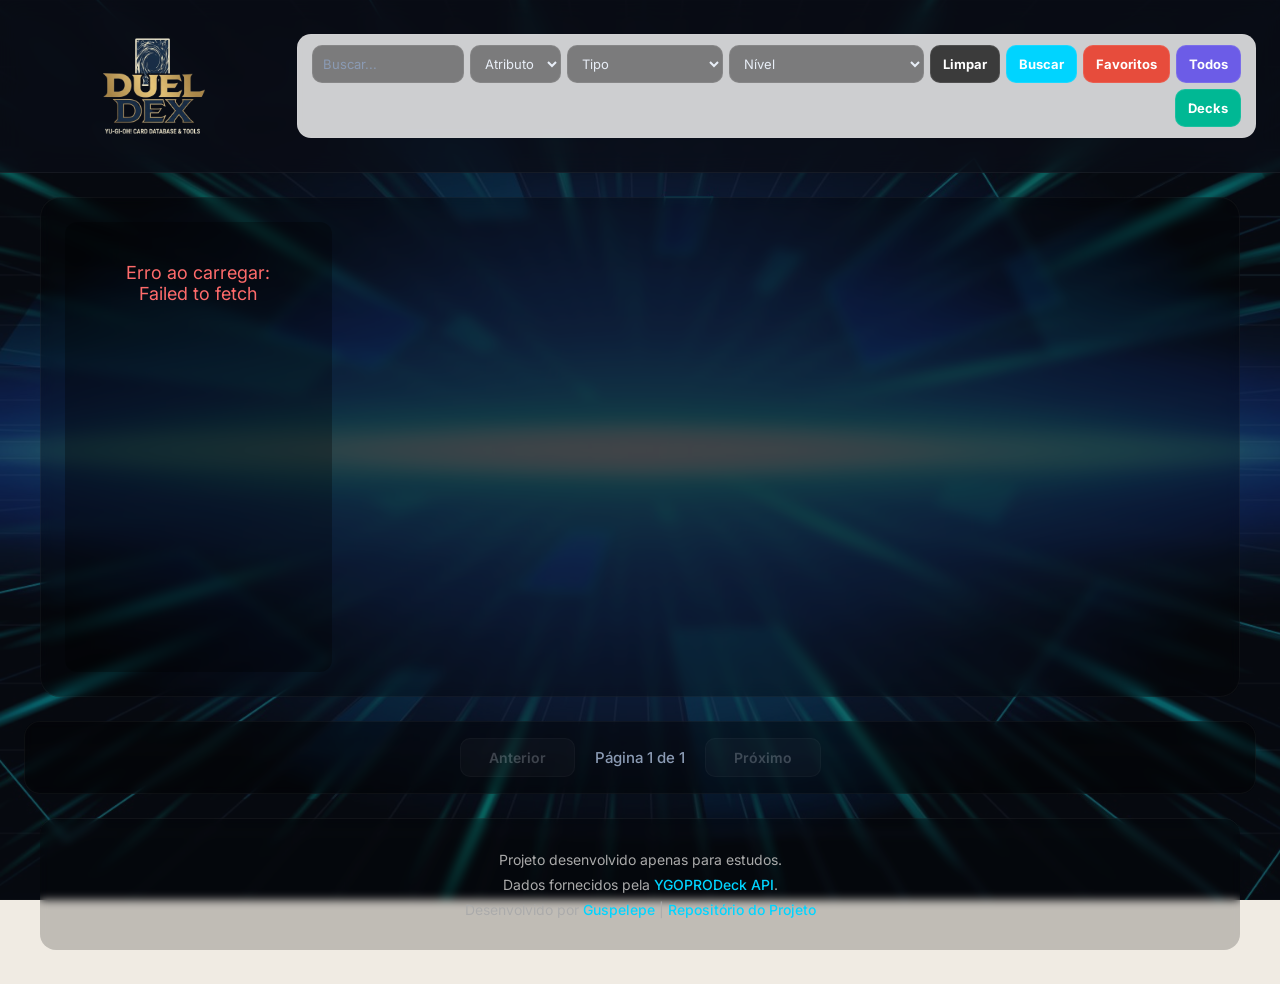
==== commit db4b28d9: "HUD improvements" ====
--- a/index.html
+++ b/index.html
@@ -20,14 +20,13 @@
   <link rel="stylesheet" href="src/css/responsivo.css" />
 </head>
 <body>
-  <!-- HEADER (ÚNICO E CORRETO) -->
+  <!-- HEADER COM LOGO E FILTROS NA MESMA LINHA -->
   <header class="cabecalho">
-    <h1 class="titulo">DuelDex</h1>
-    <button id="btn-tema" class="btn-tema" aria-label="Alternar tema">🌙</button>
-  </header>
-
-  <main>
-    <!-- FILTROS -->
+    <h1 class="titulo">
+      <img src="./src/imagens/imagens/logo.png" alt="Logo DuelDex" class="logo-site" />
+    </h1>
+    
+    <!-- BARRA DE PESQUISA AGORA DENTRO DO HEADER -->
     <div id="filtros">
       <input type="text" id="input-nome" placeholder="Buscar..." />
 
@@ -72,14 +71,16 @@
         <option value="12">12</option>
       </select>
 
-      <button id="btn-limpar-filtros" title="Limpar filtros">🧹</button>
+      <button id="btn-limpar-filtros">Limpar</button>
       <button id="btn-buscar">Buscar</button>
-      <button id="btn-favoritos">❤️</button>
-      <button id="btn-todos">📚</button>
-      <button id="btn-decks">📚 Decks</button>
+      <button id="btn-favoritos">Favoritos</button>
+      <button id="btn-todos">Todos</button>
+      <button id="btn-decks">Decks</button>
     </div>
+  </header>
 
-    <!-- LISTA DE CARTAS -->
+  <main>
+    <!-- CONTAINER DAS CARTAS -->
     <ul class="lista-personagens" id="lista-cartas"></ul>
 
     <!-- PAGINAÇÃO -->
@@ -90,6 +91,13 @@
     </div>
   </main>
 
+  <!-- 🔥 FOOTER (RODAPÉ) COM CRÉDITOS -->
+  <footer class="rodape">
+    <p>Projeto desenvolvido apenas para estudos.</p>
+    <p>Dados fornecidos pela <a href="https://db.ygoprodeck.com/" target="_blank">YGOPRODeck API</a>.</p>
+    <p>Desenvolvido por <a href="https://github.com/Guspelepe" target="_blank">Guspelepe</a> | <a href="https://github.com/Guspelepe/Projeto_Yu_gi_oh-WIP-" target="_blank">Repositório do Projeto</a></p>
+  </footer>
+
   <!-- SCRIPT PRINCIPAL -->
   <script type="module" src="main.js"></script>
 </body>
--- a/src/css/estilos.css
+++ b/src/css/estilos.css
@@ -1,4 +1,4 @@
-/* ===== IMPORTAÇÃO DE FONTE (para textos longos) ===== */
+/* ===== IMPORTAÇÃO DE FONTE ===== */
 @import url('https://fonts.googleapis.com/css2?family=Inter:wght@400;500;600;700&display=swap');
 
 /* ===== RESET E BASE ===== */
@@ -36,10 +36,10 @@
   z-index: -1;
 }
 
-/* ===== HEADER ===== */
+/* ===== HEADER ORIGINAL (LOGO NA ESQUERDA, FILTROS NA DIREITA) ===== */
 .cabecalho {
   display: flex;
-  justify-content: center;
+  justify-content: space-between; /* Logo na esquerda, filtros na direita */
   align-items: center;
   gap: 20px;
   padding: 16px 24px;
@@ -53,59 +53,40 @@
 }
 
 .cabecalho .titulo {
-  font-family: 'Yugioh', serif;
-  font-size: 2.4rem;
-  font-weight: 700;
-  background: linear-gradient(135deg, #00d4ff, #8351fe);
-  -webkit-background-clip: text;
-  -webkit-text-fill-color: transparent;
-  text-shadow: 0 0 40px rgba(0, 212, 255, 0.2);
-  letter-spacing: 0.5px;
-}
-
-.btn-tema {
-  background: rgba(255, 255, 255, 0.06);
-  border: 1px solid rgba(255, 255, 255, 0.08);
-  border-radius: 50%;
-  width: 44px;
-  height: 44px;
-  font-size: 22px;
-  cursor: pointer;
-  transition: all 0.3s;
   display: flex;
   align-items: center;
-  justify-content: center;
-  color: #e8eef7;
-}
-
-.btn-tema:hover {
-  background: rgba(255, 255, 255, 0.12);
-  transform: scale(1.05);
-}
-
-/* ===== FILTROS ===== */
+  margin: 0;
+  padding: 0;
+  flex: 0 0 auto; /* Impede a logo de ser espremida */
+}
+
+/* 🔥 LOGO TAMANHO ORIGINAL (140px de altura) */
+.logo-site {
+  max-height: 140px;
+  width: auto;
+  display: block;
+  object-fit: contain;
+}
+
+/* ===== FILTROS ORIGINAIS (OCUPANDO O LADO DIREITO) ===== */
 #filtros {
   display: flex;
   flex-wrap: wrap;
-  gap: 8px;
+  gap: 6px;
   align-items: center;
-  justify-content: center;
+  justify-content: flex-end; /* Empurra tudo para a direita da tela */
+  flex: 1; /* Ocupa o espaço restante */
   background: rgba(0, 0, 0, 0.5);
   backdrop-filter: blur(8px);
-  padding: 10px 18px;
+  padding: 10px 14px;
   border-radius: 14px;
   border: 1px solid rgba(255, 255, 255, 0.06);
-  margin-bottom: 20px;
-  width: 100%;
-  max-width: 1100px;
-  margin-left: auto;
-  margin-right: auto;
   box-sizing: border-box;
 }
 
 #filtros input,
 #filtros select {
-  padding: 8px 14px;
+  padding: 8px 10px;
   border-radius: 10px;
   border: 1px solid rgba(255, 255, 255, 0.08);
   background: rgba(0, 0, 0, 0.4);
@@ -117,13 +98,13 @@
 }
 
 #filtros input {
-  flex: 0 1 200px;
-  min-width: 120px;
+  flex: 1 1 140px;
+  min-width: 80px;
 }
 
 #filtros select {
   flex: 0 1 auto;
-  min-width: 90px;
+  min-width: 60px;
   cursor: pointer;
 }
 
@@ -138,52 +119,62 @@
   box-shadow: 0 0 20px rgba(0, 212, 255, 0.15);
 }
 
+/* 🔥 BOTÕES COLORIDOS */
 #filtros button {
-  padding: 8px 18px;
+  padding: 8px 12px;
   border-radius: 10px;
   border: none;
   cursor: pointer;
-  font-weight: 600;
+  font-weight: 700;
   font-size: 13px;
   height: 38px;
   font-family: 'Inter', sans-serif;
   transition: all 0.25s ease;
-  background: rgba(255, 255, 255, 0.06);
-  color: #e8eef7;
-  backdrop-filter: blur(4px);
+  color: #ffffff !important;
   white-space: nowrap;
-  border: 1px solid rgba(255, 255, 255, 0.06);
+  border: 1px solid rgba(255, 255, 255, 0.1);
+  flex: 0 1 auto;
 }
 
 #filtros button:hover {
   transform: translateY(-2px);
-  background: rgba(0, 212, 255, 0.12);
-  border-color: rgba(0, 212, 255, 0.2);
-}
-
-#btn-limpar-filtros {
-  background: rgba(255, 255, 255, 0.04) !important;
-  border: 1px solid rgba(255, 255, 255, 0.06) !important;
-  min-width: 38px;
-  padding: 8px 12px;
-}
-
-#btn-favoritos {
-  background: linear-gradient(135deg, #ff6b6b22, #ee5a2422) !important;
-  border: 1px solid rgba(255, 107, 107, 0.15) !important;
-}
-#btn-favoritos:hover {
-  background: linear-gradient(135deg, #ff6b6b44, #ee5a2444) !important;
-}
-
-#btn-todos {
-  background: linear-gradient(135deg, #6c5ce722, #341f9722) !important;
-  border: 1px solid rgba(108, 92, 231, 0.15) !important;
-}
-
-#btn-decks {
-  background: linear-gradient(135deg, #00b89422, #00a38122) !important;
-  border: 1px solid rgba(0, 184, 148, 0.15) !important;
+  filter: brightness(1.1);
+}
+
+#btn-limpar-filtros { background: #3b3b3b !important; }
+#btn-limpar-filtros:hover { background: #555555 !important; }
+
+#btn-buscar { background: #00d4ff !important; }
+#btn-buscar:hover { background: #00b8e6 !important; }
+
+#btn-favoritos { background: #e74c3c !important; }
+#btn-favoritos:hover { background: #c0392b !important; }
+
+#btn-todos { background: #6c5ce7 !important; }
+#btn-todos:hover { background: #5b4bc4 !important; }
+
+#btn-decks { background: #00b894 !important; }
+#btn-decks:hover { background: #00a381 !important; }
+
+/* Responsividade do cabeçalho */
+@media (max-width: 768px) {
+  .cabecalho {
+    flex-direction: column;
+    align-items: stretch;
+    gap: 12px;
+  }
+  .cabecalho .titulo {
+    justify-content: center;
+  }
+  #filtros {
+    justify-content: center;
+    flex-wrap: wrap;
+  }
+  #filtros button, #filtros input, #filtros select {
+    flex: 1 1 100%;
+    min-width: unset;
+    width: 100%;
+  }
 }
 
 /* ===== LISTA DE CARTAS ===== */
@@ -197,9 +188,9 @@
   padding: 24px;
   list-style: none;
   margin: 0 auto;
-  background: rgba(0, 0, 0, 0.3);
-  border-radius: 20px;
-  backdrop-filter: blur(6px);
+  background: rgba(0, 0, 0, 0.3) !important;
+  border-radius: 20px !important;
+  backdrop-filter: blur(6px) !important;
   border: 1px solid rgba(255, 255, 255, 0.04);
 }
 
@@ -334,9 +325,9 @@
 
 #paginacao button {
   padding: 10px 28px;
-  background: rgba(0, 212, 255, 0.08);
+  background: rgba(255, 255, 255, 0.1);
   color: #e8eef7;
-  border: 1px solid rgba(0, 212, 255, 0.12);
+  border: 1px solid rgba(255, 255, 255, 0.12);
   border-radius: 10px;
   cursor: pointer;
   font-weight: 600;
@@ -346,9 +337,8 @@
 }
 
 #paginacao button:hover:not(:disabled) {
-  background: rgba(0, 212, 255, 0.15);
+  background: rgba(255, 255, 255, 0.2);
   transform: translateY(-2px);
-  box-shadow: 0 8px 25px rgba(0, 212, 255, 0.08);
 }
 
 #paginacao button:disabled {
@@ -408,7 +398,7 @@
 }
 
 .modal-container {
-  background: linear-gradient(145deg, #141a2b, #0e1321);
+  background: linear-gradient(145deg, #141a2b, #0e1321) !important;
   border-radius: 24px;
   max-width: 800px;
   width: 92%;
@@ -429,8 +419,9 @@
 
 .modal-fechar {
   position: absolute;
-  top: 16px;
-  right: 20px;
+  top: 10px;
+  right: 10px;
+  z-index: 100;
   background: rgba(255, 255, 255, 0.04);
   border: 1px solid rgba(255, 255, 255, 0.06);
   color: #8b9bb4;
@@ -479,19 +470,15 @@
 
 .modal-info {
   flex: 1;
-  color: #e8eef7;
-}
-
-.modal-nome {
-  font-size: 28px;
-  font-weight: 800;
-  color: #fff;
-  margin: 0 0 16px 0;
-  letter-spacing: -0.5px;
+  color: #e8eef7 !important;
+}
+
+.modal-nome-container .modal-nome {
+  color: #ffffff !important;
   font-family: 'Yugioh', serif;
-  background: linear-gradient(135deg, #fff, #8b9bb4);
-  -webkit-background-clip: text;
-  -webkit-text-fill-color: transparent;
+  font-size: 26px;
+  margin: 0;
+  flex: 1;
 }
 
 .modal-detalhes {
@@ -508,17 +495,17 @@
 .modal-detalhes p {
   margin: 4px 0;
   font-size: 14px;
-  color: #b0c4d9;
+  color: #e8eef7 !important;
   font-family: 'Inter', sans-serif;
 }
 
 .modal-detalhes strong {
-  color: #8b9bb4;
+  color: #8b9bb4 !important;
   font-weight: 500;
 }
 
 .modal-detalhes span {
-  color: #e8eef7;
+  color: #ffffff !important;
   font-weight: 500;
 }
 
@@ -542,7 +529,7 @@
 }
 
 .modal-texto-descricao {
-  color: #b0c4d9;
+  color: #e8eef7 !important;
   line-height: 1.6;
   font-size: 14px;
   margin: 0;
@@ -600,14 +587,44 @@
   .modal-nome { font-size: 22px; }
   .modal-detalhes { grid-template-columns: 1fr; }
   .modal-acoes { flex-direction: column; }
-  .cabecalho .titulo { font-size: 1.8rem; }
 }
 
 @media (max-width: 600px) {
-  #filtros { flex-direction: row; flex-wrap: wrap; padding: 8px 12px; gap: 4px; }
-  #filtros input, #filtros select, #filtros button { height: 32px; font-size: 12px; padding: 4px 10px; }
-  #filtros input { flex: 1 1 100%; min-width: unset; }
+  #filtros { gap: 6px; padding: 8px 10px; }
+  #filtros input, #filtros select, #filtros button { height: 32px; font-size: 12px; padding: 4px 10px; flex: 1 1 100%; }
+  #filtros input { min-width: unset; }
   .lista-personagens { grid-template-columns: repeat(auto-fill, minmax(150px, 1fr)); gap: 16px; padding: 12px; }
   .cabecalho { padding: 12px 16px; }
 }
 
+/* ===== FOOTER ===== */
+.rodape {
+  width: 100%;
+  max-width: 1200px;
+  margin: 0 auto 10px auto;
+  padding: 24px 20px;
+  text-align: center;
+  color: #aaa;
+  font-size: 14px;
+  border-top: 1px solid rgba(255, 255, 255, 0.05);
+  background: rgba(0, 0, 0, 0.2);
+  backdrop-filter: blur(4px);
+  border-radius: 16px;
+  font-family: 'Inter', sans-serif;
+}
+
+.rodape p {
+  margin: 8px 0;
+}
+
+.rodape a {
+  color: #00d4ff;
+  text-decoration: none;
+  font-weight: 500;
+  transition: color 0.3s, text-decoration 0.3s;
+}
+
+.rodape a:hover {
+  color: #ffffff;
+  text-decoration: underline;
+}
--- a/src/css/deck.css
+++ b/src/css/deck.css
@@ -13,62 +13,169 @@
   box-sizing: border-box;
 }
 
+/* ===== SIDEBAR (LARGURA 460px) ===== */
 .deck-sidebar {
-  flex: 0 0 280px;
-  background: rgba(0, 0, 0, 0.6);
+  flex: 0 0 460px !important;
+  min-width: 420px !important;
+  background: #ffffff !important;
   border-radius: 12px;
   padding: 16px;
-  border: 1px solid rgba(255, 215, 0, 0.15);
+  border: 1px solid rgba(0, 0, 0, 0.05);
   max-height: 600px;
   overflow-y: auto;
-}
-.deck-sidebar h3 { color: #ffd700; margin: 0 0 12px 0; font-size: 16px; }
-.deck-sidebar input, .deck-sidebar select {
+  box-shadow: 0 8px 25px rgba(0, 0, 0, 0.2);
+  box-sizing: border-box !important;
+}
+
+.deck-sidebar h3 {
+  color: #000000 !important;
+  margin: 0 0 12px 0;
+  font-size: 18px;
+  font-weight: 700;
+  font-family: 'Inter', sans-serif;
+}
+
+.deck-sidebar input, 
+.deck-sidebar select {
   width: 100%;
-  padding: 8px 12px;
+  padding: 10px 14px;
   margin-bottom: 8px;
   border-radius: 6px;
-  border: 1px solid rgba(255,255,255,0.15);
-  background: rgba(0,0,0,0.5);
-  color: #fff;
-  font-size: 13px;
+  border: 1px solid #d1d5db !important;
+  background: #f3f4f6 !important;
+  color: #111827 !important;
+  font-size: 14px;
   box-sizing: border-box;
-}
+  font-family: 'Inter', sans-serif;
+}
+
+.deck-sidebar input:focus, 
+.deck-sidebar select:focus {
+  outline: none;
+  border-color: #8351fe !important;
+  box-shadow: 0 0 0 3px rgba(131, 81, 254, 0.2) !important;
+}
+
+.deck-sidebar input::placeholder {
+  color: #6b7280;
+}
+
 .deck-sidebar button {
   width: 100%;
-  padding: 8px;
+  padding: 10px;
   background: linear-gradient(135deg, #8351fe, #6a3bb5);
   border: none;
   border-radius: 6px;
   color: white;
-  font-weight: bold;
+  font-weight: 700;
+  font-size: 15px;
   cursor: pointer;
   transition: all 0.3s;
+  font-family: 'Inter', sans-serif;
 }
 .deck-sidebar button:hover {
   transform: translateY(-2px);
-  box-shadow: 0 4px 15px rgba(131,81,254,0.4);
-}
-#deck-resultados-pesquisa { margin-top: 12px; max-height: 400px; overflow-y: auto; }
-.resultados-pesquisa-lista { list-style: none; padding: 0; margin: 0; }
+  box-shadow: 0 4px 15px rgba(131, 81, 254, 0.4);
+}
+
+/* ===== RESULTADOS DA PESQUISA LATERAL ===== */
+#deck-resultados-pesquisa {
+  margin-top: 12px;
+  max-height: 400px;
+  overflow-y: auto;
+  overflow-x: hidden !important;
+  padding-right: 4px;
+}
+
+.resultados-pesquisa-lista { 
+  list-style: none; 
+  padding: 0; 
+  margin: 0; 
+}
+
 .resultado-item {
-  display: flex;
-  align-items: center;
-  gap: 8px;
-  padding: 6px 8px;
-  background: rgba(255,255,255,0.05);
-  border-radius: 6px;
-  margin-bottom: 4px;
-}
-.resultado-item img { width: 36px; height: 50px; object-fit: contain; border-radius: 4px; background: rgba(0,0,0,0.3); }
-.resultado-item span { flex: 1; color: #eee; font-size: 13px; white-space: nowrap; overflow: hidden; text-overflow: ellipsis; }
-.resultado-item .qtd { color: #ffd700; font-size: 12px; min-width: 30px; text-align: center; }
+  display: flex !important;
+  align-items: center !important;
+  gap: 8px !important;
+  padding: 10px 12px !important;
+  background: #1e232d !important;
+  border-radius: 8px !important;
+  margin-bottom: 6px !important;
+  border: 1px solid rgba(255, 255, 255, 0.05) !important;
+  box-sizing: border-box !important;
+}
+
+.resultado-item img {
+  width: 38px !important;
+  height: 52px !important;
+  object-fit: contain !important;
+  border-radius: 4px !important;
+  background: rgba(0,0,0,0.2) !important;
+  flex-shrink: 0 !important;
+}
+
+.resultado-item span {
+  flex: 1 !important;
+  min-width: 0 !important;
+  color: #ffffff !important;
+  font-size: 14px !important;
+  font-weight: 600 !important;
+  text-shadow: 0 1px 3px rgba(0, 0, 0, 0.9) !important;
+  white-space: normal !important;
+  word-break: break-word !important;
+  overflow: hidden !important;
+  text-overflow: ellipsis !important;
+  display: -webkit-box !important;
+  -webkit-line-clamp: 2 !important;
+  -webkit-box-orient: vertical !important;
+  margin: 0 4px !important;
+  line-height: 1.3 !important;
+}
+
+.resultado-item .qtd {
+  flex-shrink: 0 !important;
+  color: #ffd700 !important;
+  font-size: 13px !important;
+  font-weight: 600 !important;
+  min-width: 35px !important;
+  text-align: center !important;
+  margin: 0 4px !important;
+}
+
 .resultado-item .btn-add-carta-deck {
-  background: #27ae60; border: none; color: white; width: 28px; height: 28px; border-radius: 50%;
-  cursor: pointer; font-weight: bold; font-size: 16px; transition: all 0.2s;
-}
-.resultado-item .btn-add-carta-deck:hover { transform: scale(1.1); background: #2ecc71; }
-.resultado-item .limite { color: #888; font-size: 18px; }
+  width: 24px !important;
+  height: 24px !important;
+  min-width: 24px !important;
+  flex-shrink: 0 !important;
+  background: #6c5ce7 !important;
+  border: none !important;
+  color: white !important;
+  border-radius: 4px !important;
+  cursor: pointer !important;
+  font-weight: bold !important;
+  font-size: 14px !important;
+  transition: all 0.2s !important;
+  display: flex !important;
+  align-items: center !important;
+  justify-content: center !important;
+  padding: 0 !important;
+}
+.resultado-item .btn-add-carta-deck:hover {
+  transform: scale(1.1) !important;
+  background: #5b4bc4 !important;
+}
+
+.resultado-item .limite {
+  width: 24px !important;
+  height: 24px !important;
+  flex-shrink: 0 !important;
+  color: #8b9bb4 !important;
+  font-size: 16px !important;
+  font-weight: bold !important;
+  display: flex !important;
+  align-items: center !important;
+  justify-content: center !important;
+}
 
 /* ===== ÁREA PRINCIPAL ===== */
 .deck-main-area {
@@ -78,6 +185,7 @@
   width: 100% !important;
   min-height: 400px !important;
 }
+
 .deck-header {
   display: flex;
   justify-content: space-between;
@@ -143,31 +251,12 @@
   justify-content: center;
   transition: border-color 0.3s;
 }
-.deck-item:hover .deck-item-capa {
-  border-color: rgba(255,215,0,0.5);
-}
-.deck-item-capa img {
-  width: 100%;
-  height: 100%;
-  object-fit: cover;
-}
-.deck-sem-capa {
-  font-size: 32px;
-  color: #888;
-}
-
-.deck-item h3 {
-  color: #ffd700;
-  margin: 8px 0 4px 0;
-  font-size: 16px;
-  text-align: center;
-}
-.deck-item p {
-  color: #aaa;
-  margin: 4px 0 8px 0;
-  font-size: 13px;
-  text-align: center;
-}
+.deck-item:hover .deck-item-capa { border-color: rgba(255,215,0,0.5); }
+.deck-item-capa img { width: 100%; height: 100%; object-fit: cover; }
+.deck-sem-capa { font-size: 32px; color: #888; }
+
+.deck-item h3 { color: #ffd700; margin: 8px 0 4px 0; font-size: 16px; text-align: center; }
+.deck-item p { color: #aaa; margin: 4px 0 8px 0; font-size: 13px; text-align: center; }
 
 /* ===== TIPOS NO DECK ===== */
 .deck-tipos {
@@ -177,67 +266,10 @@
   color: #ccc;
   margin-top: 4px;
 }
-.deck-tipos span {
-  display: flex;
-  align-items: center;
-  gap: 4px;
-}
+.deck-tipos span { display: flex; align-items: center; gap: 4px; }
 .tipo-monstro { color: #4caf50; }
 .tipo-magia { color: #42a5f5; }
 .tipo-armadilha { color: #ab47bc; }
-
-/* ===== GRID DE DECKS (LISTA PRINCIPAL) ===== */
-.deck-grid {
-  display: grid !important;
-  grid-template-columns: repeat(auto-fill, minmax(200px, 1fr)) !important;
-  gap: 20px !important;
-  margin-top: 16px !important;
-  width: 100% !important;
-}
-
-.deck-item {
-  background: rgba(255,255,255,0.05);
-  padding: 16px;
-  border-radius: 10px;
-  border: 1px solid rgba(255,215,0,0.2);
-  text-align: center;
-  display: flex !important;
-  flex-direction: column;
-  align-items: center;
-  transition: transform 0.2s;
-  box-sizing: border-box;
-}
-.deck-item:hover {
-  transform: translateY(-4px);
-  border-color: rgba(255,215,0,0.4);
-}
-
-.deck-acoes {
-  display: flex;
-  flex-wrap: wrap;
-  justify-content: center;
-  gap: 4px;
-  margin-top: 8px;
-  width: 100%;
-}
-.deck-acoes button {
-  margin: 2px;
-  padding: 4px 10px;
-  border: none;
-  border-radius: 4px;
-  cursor: pointer;
-  color: white;
-  font-size: 12px;
-  transition: opacity 0.2s;
-  flex: 0 1 auto;
-  min-width: 50px;
-}
-.deck-acoes .btn-abrir-deck { background: #28a745; }
-.deck-acoes .btn-editar-deck { background: #ffc107; color: #000; }
-.deck-acoes .btn-duplicar-deck { background: #6c5ce7; }
-.deck-acoes .btn-aleatorio-deck { background: linear-gradient(135deg, #f39c12, #e67e22); }
-.deck-acoes .btn-excluir-deck { background: #dc3545; }
-.deck-acoes button:hover { opacity: 0.8; }
 
 /* ===== BOTÃO EXPORTAR ===== */
 .btn-exportar-deck {
@@ -256,10 +288,12 @@
   box-shadow: 0 4px 15px rgba(52, 152, 219, 0.4) !important;
 }
 
-/* ===== GRID DE CARTAS DO DECK (VISUALIZAÇÃO) ===== */
+/* ========================================================== */
+/* 🔥 ALTERAÇÃO AQUI: GRID MUDADO DE 5 PARA 3 COLUNAS 🔥      */
+/* ========================================================== */
 #deck-cartas-container {
   display: grid !important;
-  grid-template-columns: repeat(5, 1fr) !important;
+  grid-template-columns: repeat(3, 1fr) !important; /* Mudou para 3 colunas */
   gap: 16px !important;
   padding: 16px !important;
   background: rgba(0,0,0,0.15) !important;
@@ -273,23 +307,6 @@
   transform-style: preserve-3d;
   will-change: transform;
   transition: transform 0.4s ease-out;
-}
-
-/* ===== RESPONSIVIDADE ===== */
-@media (max-width: 1024px) {
-  #deck-cartas-container { grid-template-columns: repeat(4, 1fr) !important; }
-}
-@media (max-width: 768px) {
-  .deck-visualizacao-wrapper { flex-direction: column; padding: 12px; }
-  .deck-sidebar { flex: 0 0 auto; max-height: 300px; }
-  #deck-cartas-container { grid-template-columns: repeat(3, 1fr) !important; }
-  .deck-header h2 { font-size: 18px; }
-}
-@media (max-width: 600px) {
-  .deck-grid { grid-template-columns: repeat(auto-fill, minmax(150px, 1fr)) !important; }
-}
-@media (max-width: 480px) {
-  #deck-cartas-container { grid-template-columns: repeat(2, 1fr) !important; }
 }
 
 /* ===== GRID DE DECKS (LISTA PRINCIPAL) ===== */
@@ -320,18 +337,9 @@
   border-color: rgba(255,215,0,0.5) !important;
   box-shadow: 0 8px 20px rgba(0,0,0,0.3) !important;
 }
-.deck-item h3 {
-  color: #ffd700 !important;
-  margin: 12px 0 4px 0 !important;
-  font-size: 18px !important;
-}
-.deck-item p {
-  color: #aaa !important;
-  margin: 0 0 12px 0 !important;
-  font-size: 13px !important;
-}
-
-/* Capa do Deck */
+.deck-item h3 { color: #ffd700 !important; margin: 12px 0 4px 0 !important; font-size: 18px !important; }
+.deck-item p { color: #aaa !important; margin: 0 0 12px 0 !important; font-size: 13px !important; }
+
 .deck-item-capa {
   width: 100px !important;
   height: 140px !important;
@@ -344,17 +352,9 @@
   align-items: center !important;
   justify-content: center !important;
 }
-.deck-item-capa img {
-  width: 100% !important;
-  height: 100% !important;
-  object-fit: cover !important;
-}
-.deck-sem-capa {
-  font-size: 32px !important;
-  color: #888 !important;
-}
-
-/* Botões de ação no deck */
+.deck-item-capa img { width: 100% !important; height: 100% !important; object-fit: cover !important; }
+.deck-sem-capa { font-size: 32px !important; color: #888 !important; }
+
 .deck-acoes {
   display: flex !important;
   flex-wrap: wrap !important;
@@ -375,12 +375,8 @@
 }
 .deck-acoes .btn-abrir-deck { background: #28a745 !important; }
 .deck-acoes .btn-editar-deck { background: #ffc107 !important; color: #333 !important; }
-.deck-acoes .btn-duplicar-deck { background: #6c5ce7 !important; }
 .deck-acoes .btn-excluir-deck { background: #dc3545 !important; }
-.deck-acoes button:hover { 
-  transform: scale(1.05) !important; 
-  opacity: 0.9 !important; 
-}
+.deck-acoes button:hover { transform: scale(1.05) !important; opacity: 0.9 !important; }
 
 /* ===== DECK EDITOR (MODAL) ===== */
 .deck-editor-overlay {
@@ -397,7 +393,6 @@
   backdrop-filter: blur(12px);
   animation: fadeIn 0.3s ease;
 }
-
 .deck-editor-modal {
   background: linear-gradient(145deg, #141a2b, #0e1321);
   border-radius: 24px;
@@ -410,233 +405,51 @@
   box-shadow: 0 40px 80px rgba(0, 0, 0, 0.8);
   animation: slideUp 0.3s ease;
 }
-
-.deck-editor-header {
-  display: flex;
-  justify-content: space-between;
-  align-items: center;
-  margin-bottom: 24px;
-}
-
-.deck-editor-header h2 {
-  color: #ffd700;
-  margin: 0;
-  font-size: 24px;
-  font-family: 'Yugioh', serif;
-}
-
-.deck-editor-fechar {
-  background: rgba(255, 255, 255, 0.04);
-  border: 1px solid rgba(255, 255, 255, 0.06);
-  color: #8b9bb4;
-  font-size: 22px;
-  width: 40px;
-  height: 40px;
-  border-radius: 50%;
-  cursor: pointer;
-  transition: all 0.3s;
-  display: flex;
-  align-items: center;
-  justify-content: center;
-}
-
-.deck-editor-fechar:hover {
-  background: rgba(255, 255, 255, 0.08);
-  color: #fff;
-  transform: rotate(90deg);
-}
-
-.deck-editor-conteudo {
-  display: flex;
-  flex-direction: column;
-  gap: 20px;
-}
-
-.deck-editor-campo {
-  display: flex;
-  flex-direction: column;
-  gap: 6px;
-}
-
-.deck-editor-campo label {
-  color: #8b9bb4;
-  font-weight: 600;
-  font-size: 13px;
-  text-transform: uppercase;
-  letter-spacing: 0.5px;
-}
-
-.deck-editor-campo input[type="text"] {
-  padding: 10px 14px;
-  border-radius: 10px;
-  border: 1px solid rgba(255, 255, 255, 0.06);
-  background: rgba(0, 0, 0, 0.3);
-  color: #e8eef7;
-  font-size: 16px;
-  font-family: 'Inter', sans-serif;
-  transition: all 0.3s;
-}
-
-.deck-editor-campo input:focus {
-  outline: none;
-  border-color: #00d4ff;
-  box-shadow: 0 0 20px rgba(0, 212, 255, 0.08);
-}
-
-.deck-editor-capa-container {
-  display: flex;
-  flex-direction: column;
-  gap: 12px;
-}
-
-.deck-editor-capa-preview {
-  width: 120px;
-  height: 160px;
-  border-radius: 12px;
-  overflow: hidden;
-  border: 1px solid rgba(255, 255, 255, 0.06);
-  background: rgba(0, 0, 0, 0.2);
-  display: flex;
-  align-items: center;
-  justify-content: center;
-}
-
-.deck-editor-capa-preview img {
-  width: 100%;
-  height: 100%;
-  object-fit: cover;
-}
-
-.deck-editor-capa-preview .sem-capa {
-  color: #8b9bb4;
-  font-size: 14px;
-}
-
-.deck-editor-capa-busca {
-  display: flex;
-  gap: 8px;
-  flex-wrap: wrap;
-}
-
-.deck-editor-capa-busca input {
-  flex: 1;
-  padding: 8px 12px;
-  border-radius: 8px;
-  border: 1px solid rgba(255, 255, 255, 0.06);
-  background: rgba(0, 0, 0, 0.2);
-  color: #e8eef7;
-  min-width: 120px;
-}
-
-.deck-editor-capa-busca button {
-  padding: 8px 16px;
-  border: none;
-  border-radius: 8px;
-  background: rgba(0, 212, 255, 0.08);
-  color: #e8eef7;
-  cursor: pointer;
-  font-weight: 600;
-  transition: all 0.3s;
-  border: 1px solid rgba(0, 212, 255, 0.06);
-}
-
-.deck-editor-capa-busca button:hover {
-  background: rgba(0, 212, 255, 0.15);
-}
-
-#deck-editor-capa-remover {
-  background: rgba(255, 107, 107, 0.08);
-  border-color: rgba(255, 107, 107, 0.15);
-}
-#deck-editor-capa-remover:hover {
-  background: rgba(255, 107, 107, 0.2);
-}
-
-.deck-editor-capa-resultados {
-  max-height: 200px;
-  overflow-y: auto;
-  margin-top: 4px;
-}
-
-.capa-resultados-grid {
-  display: grid;
-  grid-template-columns: repeat(auto-fill, minmax(100px, 1fr));
-  gap: 8px;
-}
-
-.capa-resultado-item {
-  display: flex;
-  flex-direction: column;
-  align-items: center;
-  padding: 6px;
-  border-radius: 8px;
-  background: rgba(255, 255, 255, 0.02);
-  cursor: pointer;
-  transition: all 0.2s;
-  border: 1px solid transparent;
-}
-
-.capa-resultado-item:hover {
-  background: rgba(255, 255, 255, 0.06);
-}
-
-.capa-resultado-item.selecionado {
-  border-color: #00d4ff;
-  background: rgba(0, 212, 255, 0.06);
-}
-
-.capa-resultado-item img {
-  width: 100%;
-  max-height: 80px;
-  object-fit: contain;
-}
-
-.capa-resultado-item span {
-  font-size: 10px;
-  color: #8b9bb4;
-  text-align: center;
-  margin-top: 4px;
-  white-space: nowrap;
-  overflow: hidden;
-  text-overflow: ellipsis;
-  max-width: 100%;
-}
-
-.deck-editor-acoes {
-  display: flex;
-  gap: 10px;
-  margin-top: 8px;
-  flex-wrap: wrap;
-}
-
-.deck-editor-acoes button {
-  flex: 1;
-  padding: 10px 20px;
-  border: none;
-  border-radius: 10px;
-  font-weight: 600;
-  cursor: pointer;
-  transition: all 0.3s;
-  min-width: 100px;
-  font-family: 'Inter', sans-serif;
-}
-
-.deck-editor-salvar {
-  background: linear-gradient(135deg, #00d4ff, #8351fe);
-  color: white;
-}
-
-.deck-editor-salvar:hover {
-  transform: scale(1.02);
-  box-shadow: 0 8px 25px rgba(0, 212, 255, 0.2);
-}
-
-.deck-editor-cancelar {
-  background: rgba(255, 255, 255, 0.04);
-  color: #8b9bb4;
-  border: 1px solid rgba(255, 255, 255, 0.06);
-}
-
-.deck-editor-cancelar:hover {
-  background: rgba(255, 255, 255, 0.08);
-}+.deck-editor-header { display: flex; justify-content: space-between; align-items: center; margin-bottom: 24px; }
+.deck-editor-header h2 { color: #ffd700; margin: 0; font-size: 24px; font-family: 'Yugioh', serif; }
+.deck-editor-fechar { background: rgba(255, 255, 255, 0.04); border: 1px solid rgba(255, 255, 255, 0.06); color: #8b9bb4; font-size: 22px; width: 40px; height: 40px; border-radius: 50%; cursor: pointer; transition: all 0.3s; display: flex; align-items: center; justify-content: center; }
+.deck-editor-fechar:hover { background: rgba(255, 255, 255, 0.08); color: #fff; transform: rotate(90deg); }
+.deck-editor-conteudo { display: flex; flex-direction: column; gap: 20px; }
+.deck-editor-campo { display: flex; flex-direction: column; gap: 6px; }
+.deck-editor-campo label { color: #8b9bb4; font-weight: 600; font-size: 13px; text-transform: uppercase; letter-spacing: 0.5px; }
+.deck-editor-campo input[type="text"] { padding: 10px 14px; border-radius: 10px; border: 1px solid rgba(255, 255, 255, 0.06); background: rgba(0, 0, 0, 0.3); color: #e8eef7; font-size: 16px; font-family: 'Inter', sans-serif; transition: all 0.3s; }
+.deck-editor-campo input:focus { outline: none; border-color: #00d4ff; box-shadow: 0 0 20px rgba(0, 212, 255, 0.08); }
+.deck-editor-capa-container { display: flex; flex-direction: column; gap: 12px; }
+.deck-editor-capa-preview { width: 120px; height: 160px; border-radius: 12px; overflow: hidden; border: 1px solid rgba(255, 255, 255, 0.06); background: rgba(0, 0, 0, 0.2); display: flex; align-items: center; justify-content: center; }
+.deck-editor-capa-preview img { width: 100%; height: 100%; object-fit: cover; }
+.deck-editor-capa-preview .sem-capa { color: #8b9bb4; font-size: 14px; }
+.deck-editor-capa-busca { display: flex; gap: 8px; flex-wrap: wrap; }
+.deck-editor-capa-busca input { flex: 1; padding: 8px 12px; border-radius: 8px; border: 1px solid rgba(255, 255, 255, 0.06); background: rgba(0, 0, 0, 0.2); color: #e8eef7; min-width: 120px; }
+.deck-editor-capa-busca button { padding: 8px 16px; border: none; border-radius: 8px; background: rgba(0, 212, 255, 0.08); color: #e8eef7; cursor: pointer; font-weight: 600; transition: all 0.3s; border: 1px solid rgba(0, 212, 255, 0.06); }
+.deck-editor-capa-busca button:hover { background: rgba(0, 212, 255, 0.15); }
+#deck-editor-capa-remover { background: rgba(255, 107, 107, 0.08); border-color: rgba(255, 107, 107, 0.15); }
+#deck-editor-capa-remover:hover { background: rgba(255, 107, 107, 0.2); }
+.deck-editor-capa-resultados { max-height: 200px; overflow-y: auto; margin-top: 4px; }
+.capa-resultados-grid { display: grid; grid-template-columns: repeat(auto-fill, minmax(100px, 1fr)); gap: 8px; }
+.capa-resultado-item { display: flex; flex-direction: column; align-items: center; padding: 6px; border-radius: 8px; background: rgba(255, 255, 255, 0.02); cursor: pointer; transition: all 0.2s; border: 1px solid transparent; }
+.capa-resultado-item:hover { background: rgba(255, 255, 255, 0.06); }
+.capa-resultado-item.selecionado { border-color: #00d4ff; background: rgba(0, 212, 255, 0.06); }
+.capa-resultado-item img { width: 100%; max-height: 80px; object-fit: contain; }
+.capa-resultado-item span { font-size: 10px; color: #8b9bb4; text-align: center; margin-top: 4px; white-space: nowrap; overflow: hidden; text-overflow: ellipsis; max-width: 100%; }
+.deck-editor-acoes { display: flex; gap: 10px; margin-top: 8px; flex-wrap: wrap; }
+.deck-editor-acoes button { flex: 1; padding: 10px 20px; border: none; border-radius: 10px; font-weight: 600; cursor: pointer; transition: all 0.3s; min-width: 100px; font-family: 'Inter', sans-serif; }
+.deck-editor-salvar { background: linear-gradient(135deg, #00d4ff, #8351fe); color: white; }
+.deck-editor-salvar:hover { transform: scale(1.02); box-shadow: 0 8px 25px rgba(0, 212, 255, 0.2); }
+.deck-editor-cancelar { background: rgba(255, 255, 255, 0.04); color: #8b9bb4; border: 1px solid rgba(255, 255, 255, 0.06); }
+.deck-editor-cancelar:hover { background: rgba(255, 255, 255, 0.08); }
+
+/* ===== RESPONSIVIDADE ===== */
+/* Força o grid a se adaptar em telas menores para não quebrar */
+@media (max-width: 1024px) { 
+  #deck-cartas-container { 
+    grid-template-columns: repeat(3, 1fr) !important; /* Garante 3 colunas ainda, mas com cartas menores */
+  } 
+}
+@media (max-width: 768px) {
+  .deck-visualizacao-wrapper { flex-direction: column; padding: 12px; }
+  .deck-sidebar { flex: 0 0 auto !important; min-width: 100% !important; max-height: 300px; background: #ffffff !important; }
+  #deck-cartas-container { grid-template-columns: repeat(2, 1fr) !important; } /* Em celulares, vira 2 colunas */
+  .deck-header h2 { font-size: 18px; }
+}
+@media (max-width: 600px) { .deck-grid { grid-template-columns: repeat(auto-fill, minmax(150px, 1fr)) !important; } }
+@media (max-width: 480px) { #deck-cartas-container { grid-template-columns: repeat(1, 1fr) !important; } } /* Em telas muito pequenas, vira 1 coluna */
